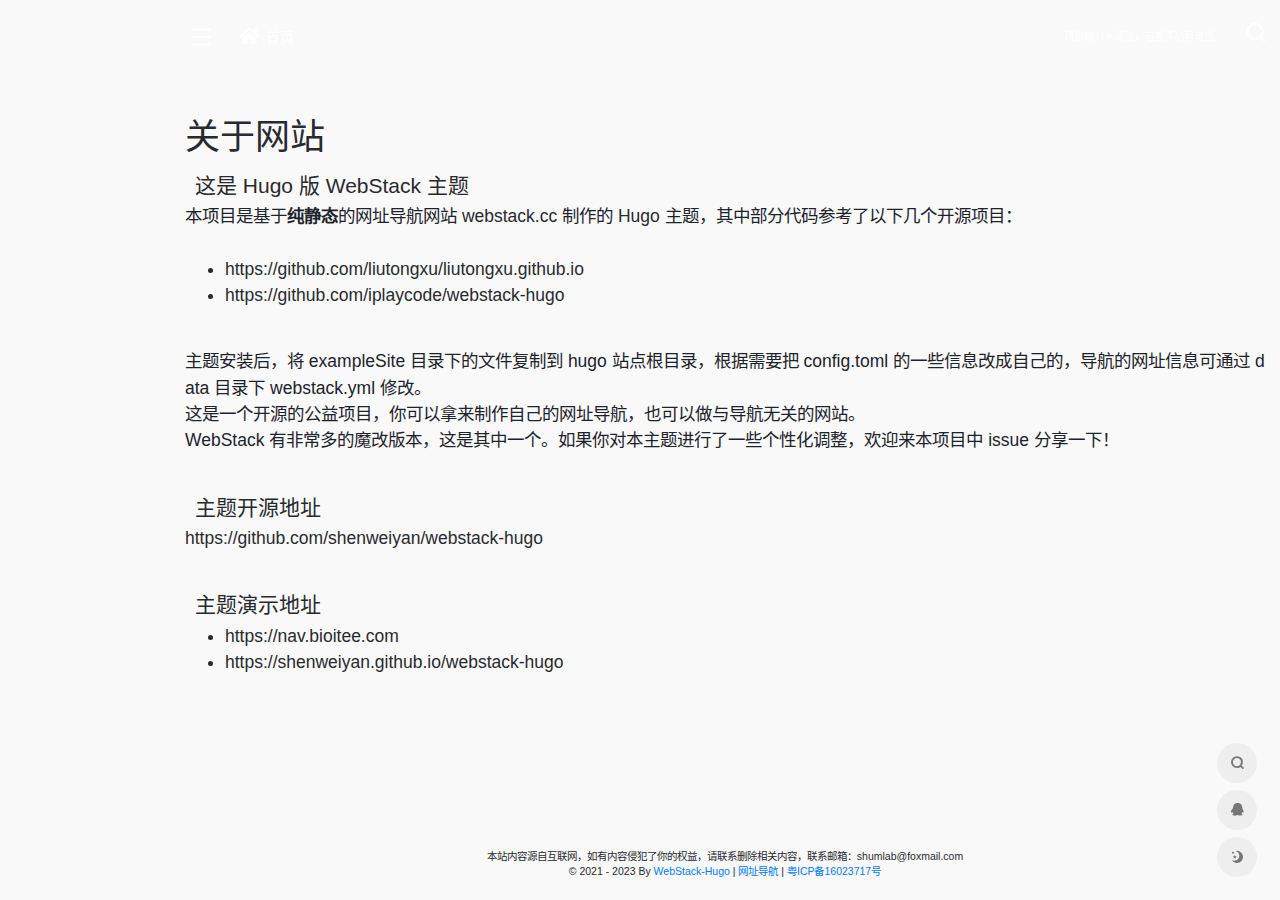
==== about/index.html @ b7391758 "1" ====
<!DOCTYPE html>
<html lang="zh-CN">

<head>
    <meta charset="UTF-8" />
    <meta http-equiv="X-UA-Compatible" content="IE=edge, chrome=1" />
    <meta name="viewport"
        content="width=device-width, initial-scale=1.0, minimum-scale=1.0, maximum-scale=1.0, user-scalable=no" />
    <meta name="theme-color" content="#f9f9f9" />
    <title>WebStack-Hugo 网址导航</title>
    <link rel="shortcut icon" href="/assets/images/favicon.png" />
    <meta name="keywords" content="WebStack-Hugo 网址导航" />
    
    <link rel="stylesheet" id="block-library-css"
        href="/assets/css/block-library.min-5.6.2.css" type="text/css" media="all" />
    <link rel="stylesheet" id="iconfont-css" href="/assets/css/iconfont-3.03029.1.css"
        type="text/css" media="all" />
    <link rel="stylesheet" id="bootstrap-css" href="/assets/css/bootstrap.min-4.3.1.css"
        type="text/css" media="all" />
    <link rel="stylesheet" id="fancybox-css" href="/assets/css/fancybox.min-3.5.7.css"
        type="text/css" media="all" />
    <link rel="stylesheet" id="iowen-css" href="/assets/css/style-3.03029.1.css"
        type="text/css" media="all" />
    <link rel="stylesheet" id="custom-css" href="/assets/css/custom-style.css"
        type="text/css" media="all" />
    <link rel="stylesheet" id="fortawesome-css" href="/assets/fontawesome-5.15.4/css/all.min.css" type="text/css" />
    <script type="text/javascript" src="/assets/js/jquery.min-3.2.1.js" id="jquery-js"></script>
    <script type="text/javascript" src="/assets/js/content-search.js"  id="content-search-js"></script>
    
    <script>
        
    </script>
    
    
     
    
    
    
    
</head>


<div class="main-content flex-fill grid-bg">
    <div class="big-header-banner">
        <div id="header" class="page-header sticky">
            <div class="navbar navbar-expand-md">
                <div class="container-fluid p-0">

                    <a href="" class="navbar-brand d-md-none" title="WebStack-Hugo 网址导航">
                        <img src="/assets/images/logo.svg" class="logo-light"
                            alt="WebStack-Hugo 网址导航">
                        <img src="/assets/images/logo@2x.svg" class="logo-dark d-none"
                            alt="WebStack-Hugo 网址导航">
                    </a>

                    <div class="collapse navbar-collapse order-2 order-md-1">
                        <div class="header-mini-btn">
                            <label>
                                <input id="mini-button" type="checkbox">
                                <svg viewbox="0 0 100 100" xmlns="http://www.w3.org/2000/svg">
                                    <path class="line--1" d="M0 40h62c18 0 18-20-17 5L31 55"></path>
                                    <path class="line--2" d="M0 50h80"></path>
                                    <path class="line--3" d="M0 60h62c18 0 18 20-17-5L31 45"></path>
                                </svg>
                            </label>

                        </div>

                        <ul class="navbar-nav site-menu" style="margin-right: 16px;">
                        
			<li >
				<a href="./">
                                    <i class="fa fa-home fa-lg mr-2"></i>
                                    <span>首页</span>
                                </a>
				<ul class="sub-menu">
				
				</ul>
			    </li>
			
			</ul>

                        
                        <div class="rounded-circle weather">
                            <div id="he-plugin-simple" style="display: contents;"></div>
                            <script>WIDGET = {
                                    CONFIG: {
                                        "modules": "01234",
                                        "background": 5,
                                        "tmpColor": "E4C600",
                                        "tmpSize": 14,
                                        "cityColor": "E4C600",
                                        "citySize": 14,
                                        "aqiColor": "#E4C600",
                                        "aqiSize": 14,
                                        "weatherIconSize": 24,
                                        "alertIconSize": 18,
                                        "padding": "10px 10px 10px 10px",
                                        "shadow": "1",
                                        "language": "auto",
                                        "borderRadius": 5,
                                        "fixed": "false",
                                        "vertical": "middle",
                                        "horizontal": "left",
                                        "key": "085791e805a24491b43b06cf58ab31e7"
                                    }
                                }
                            </script>
                            <script src="https://widget.qweather.net/simple/static/js/he-simple-common.js?v=2.0"></script>
                        </div>
                        
                    </div>

                    <ul class="nav navbar-menu text-xs order-1 order-md-2">
                        
                        
                        <li class="nav-item mr-3 mr-lg-0 d-none d-lg-block">
                            <script>
                                fetch('https://v1.hitokoto.cn')
                                    .then(response => response.json())
                                    .then(data => {
                                    const hitokoto = document.getElementById('hitokoto_text')
                                    hitokoto.href = 'https://hitokoto.cn/?uuid=' + data.uuid
                                    hitokoto.innerText = data.hitokoto
                                    })
                                    .catch(console.error)
                            </script>                           
                            <div id="hitokoto"><a href="#" target="_blank" id="hitokoto_text">疏影横斜水清浅，暗香浮动月黄昏。</a></div>
                        </li>
                        
                        
                        <li class="nav-search ml-3 ml-md-4">
                            <a href="javascript:" data-toggle="modal" data-target="#search-modal"><i
                                    class="iconfont icon-search icon-2x"></i></a>
                        </li>
                        <li class="nav-item d-md-none mobile-menu ml-3 ml-md-4">
                            <a href="javascript:" id="sidebar-switch" data-toggle="modal"
                                data-target="#sidebar"><i class="iconfont icon-classification icon-2x"></i></a>
                        </li>
                    </ul>
                </div>
            </div>
        </div>
        <div class="placeholder" style="height:74px"></div>
    </div>


<body class="page-body boxed-container">
    <main role="main" class="flex-shrink-0">
    <div class="container">
        <h1 class="mt-5">关于网站</h1>
        <div class="content">
            <h4 id="这是-hugo-版-webstack-主题">这是 Hugo 版 WebStack 主题</h4>
<p>本项目是基于<strong>纯静态</strong>的网址导航网站 <a href="https://github.com/WebStackPage/WebStackPage.github.io">webstack.cc</a> 制作的 <a href="https://gohugo.io/">Hugo</a> 主题，其中部分代码参考了以下几个开源项目：<br/><br/></p>
<ul>
<li><a href="https://github.com/liutongxu/liutongxu.github.io">https://github.com/liutongxu/liutongxu.github.io</a></li>
<li><a href="https://github.com/iplaycode/webstack-hugo">https://github.com/iplaycode/webstack-hugo</a></li>
</ul>
<br/>
<p>主题安装后，将 exampleSite 目录下的文件复制到 hugo 站点根目录，根据需要把 config.toml 的一些信息改成自己的，导航的网址信息可通过 data 目录下 webstack.yml 修改。</p>
<p>这是一个开源的公益项目，你可以拿来制作自己的网址导航，也可以做与导航无关的网站。</p>
<p>WebStack 有非常多的魔改版本，这是其中一个。如果你对本主题进行了一些个性化调整，欢迎来本项目中 issue 分享一下！</p>
<br/>
<h4 id="主题开源地址">主题开源地址</h4>
<p><a href="https://github.com/shenweiyan/webstack-hugo">https://github.com/shenweiyan/webstack-hugo</a></p>
<br/>
<h4 id="主题演示地址">主题演示地址</h4>
<ul>
<li><a href="https://nav.bioitee.com">https://nav.bioitee.com</a></li>
<li><a href="https://shenweiyan.github.io/webstack-hugo">https://shenweiyan.github.io/webstack-hugo</a></li>
</ul>

        </div>
    </div>
    </main>

    <style>
        .content {
            font-size: 1.25rem;
          }
          
          .content h1,
          .content h2,
          .content h3,
          .content h4 {
            margin: 15px 10px 5px;
          }
          
    </style>

        <footer class="main-footer footer-type-1 text-xs">
            <div id="footer-tools" class="d-flex flex-column">
                <a href="javascript:" id="go-to-up" class="btn rounded-circle go-up m-1" rel="go-top">
                    <i class="iconfont icon-to-up"></i>
                </a>
                
                <a href="javascript:" data-toggle="modal" data-target="#search-modal" class="btn rounded-circle m-1"
                    rel="search" one-link-mark="yes">
                    <i class="iconfont icon-search"></i>
                </a>
                <a href="./" class="btn rounded-circle kefu m-1" target="_blank" data-toggle="tooltip" data-placement="left" title="联系我们">
                    <i class="mode-ico iconfont icon-qq"></i>
                </a>
                
                
		<a href="javascript:" onclick="window.location.href='javascript:switchNightMode()'" class="btn rounded-circle switch-dark-mode m-1" id="yejian"
                    data-toggle="tooltip" data-placement="left" title="日间模式">
                    <i class="mode-ico iconfont icon-night"></i>
                </a>
                
            </div>
            <div class="footer-inner">
                <div class="footer-text">本站内容源自互联网，如有内容侵犯了你的权益，请联系删除相关内容，联系邮箱：shumlab@foxmail.com <br/>© 2021 - 2023 By <a href="https://github.com/shenweiyan/WebStack-Hugo">WebStack-Hugo</a> | <a href="https://www.google.com">网址导航</a> | <a href="http://www.google.com">粤ICP备16023717号</a><br/></div>
            </div>
        </footer>
    </div>
</div>


<script type='text/javascript' src='/assets/js/jquery.ui.touch-punch.min-0.2.2.js' id='jqueryui-touch-js'></script>
<script type='text/javascript' src='/assets/js/clipboard.min-5.6.2.js' id='clipboard-js'></script>
<script type='text/javascript' src='/assets/js/tooltip-extend.js' id='iplaycode-nav-js'></script>
<script type='text/javascript' id='popper-js-extra'>
 

var theme = {"ajaxurl":"","addico":"https:\/\/nav.baidu.cn\/wp-content\/themes\/onenav\/images\/add.png","order":"asc","formpostion":"top","defaultclass":"io-grey-mode","isCustomize":"1","icourl":"","icopng":".png","urlformat":"1","customizemax":"10","newWindow":"0","lazyload":"1","minNav":"1","loading":"1","hotWords":"baidu","classColumns":" col-sm-6 col-md-4 col-xl-5a col-xxl-6a ","apikey":"TWpBeU1UVTNOekk1TWpVMEIvZ1M2bFVIQllUMmxsV1dZelkxQTVPVzB3UW04eldGQmxhM3BNWW14bVNtWk4="};
 
</script>
<script type='text/javascript' src='/assets/js/popper.min.js' id='popper-js'></script>
<script type='text/javascript' src='/assets/js/bootstrap.min-4.3.1.js' id='bootstrap-js'></script>
<script type='text/javascript' src='/assets/js/theia-sticky-sidebar-1.5.0.js' id='sidebar-js'></script>
<script type='text/javascript' src='/assets/js/lazyload.min-12.4.0.js' id='lazyload-js'></script>
<script type='text/javascript' src='/assets/js/fancybox.min-3.5.7.js' id='lightbox-js-js'></script>

<script type='text/javascript' src='/assets/js/app-mini.js' id='appmini-js'></script>

<script type="text/javascript">
    $(document).ready(function(){
        var siteWelcome = $('#loading');
        siteWelcome.addClass('close');
        setTimeout(function() {
            siteWelcome.remove();
        }, 600);
    });
</script>
<script>        
    $(document).ready(function(){
        setTimeout(function () {
            if ($('a.smooth[href="' + window.location.hash + '"]')[0]) {
                $('a.smooth[href="' + window.location.hash + '"]').click();
            }else if (window.location.hash != '') {
                $("html, body").animate({
                    scrollTop: $(window.location.hash).offset().top - 90
                }, {
                    duration: 500,
                    easing: "swing"
                });
            }
        }, 300);
        $(document).on('click','a.smooth',function(ev) {
            if($('#sidebar').hasClass('show') && !$(this).hasClass('change-href')){
                $('#sidebar').modal('toggle');
            }
            if($(this).attr("href").substr(0, 1) == "#"){
                $("html, body").animate({
                    scrollTop: $($(this).attr("href")).offset().top - 90
                }, {
                    duration: 500,
                    easing: "swing"
                });
            }
            if($(this).hasClass('go-search-btn')){
                $('#search-text').focus();
            }
            if(!$(this).hasClass('change-href')){
                var menu =  $("a"+$(this).attr("href"));
                menu.click();
                toTarget(menu.parent().parent(),true,true);
            }
        });
        $(document).on('click','a.tab-noajax',function(ev) {
            var url = $(this).data('link');
            if(url)
                $(this).parents('.d-flex.flex-fill.flex-tab').children('.btn-move.tab-move').show().attr('href', url);
            else
                $(this).parents('.d-flex.flex-fill.flex-tab').children('.btn-move.tab-move').hide();
        });
        
    });
</script>

<script>

(function(){
    if(document.cookie.replace(/(?:(?:^|.*;\s*)night\s*\=\s*([^;]*).*$)|^.*$/, "$1") === ''){
        if(new Date().getHours() > 22 || new Date().getHours() < 6){
            document.body.classList.remove('io-black-mode');
            document.body.classList.add('io-grey-mode');
            document.cookie = "night=1;path=/";
            console.log('夜间模式开启');
        }else{
            document.body.classList.remove('night');
            document.cookie = "night=0;path=/";
            console.log('夜间模式关闭');
        }
    }else{
        var night = document.cookie.replace(/(?:(?:^|.*;\s*)night\s*\=\s*([^;]*).*$)|^.*$/, "$1") || '0';
        if(night == '0'){
            document.body.classList.remove('night');
        }else if(night == '1'){
            document.body.classList.add('night');
        }
    }
})();

$("#search-bg").css("background-image", "url(assets\/images\/bg-dna.jpg)");   
function switchNightMode(){
    var night = document.cookie.replace(/(?:(?:^|.*;\s*)night\s*\=\s*([^;]*).*$)|^.*$/, "$1") || '0';
    if(night == '0'){
	$("#search-bg").css("background-image", "url(assets\/images\/bg-dna.jpg)");
        document.body.classList.remove('io-grey-mode');
        document.body.classList.add('io-black-mode');
        document.cookie = "night=1;path=/"
        console.log(' ');
        $(".switch-dark-mode").attr("data-original-title","日间模式");
        $(".mode-ico").removeClass("icon-night");
        $(".mode-ico").addClass("icon-light");
    }else{
	$("#search-bg").css("background-image", "url(assets\/images\/bg-dna.jpg)")
        document.body.classList.remove('io-black-mode');
        document.body.classList.add('io-grey-mode');
        document.cookie = "night=0;path=/"
        console.log(' ');
        $(".switch-dark-mode").attr("data-original-title","夜间模式");
        $(".mode-ico").removeClass("icon-light");
        $(".mode-ico").addClass("icon-night");
    }
}
</script>
</body>
</html>
---- assets/css/block-library.min-5.6.2.css ----
:root{--wp-admin-theme-color:#007cba;--wp-admin-theme-color-darker-10:#006ba1;--wp-admin-theme-color-darker-20:#005a87}#start-resizable-editor-section{display:none}.wp-block-audio figcaption{margin-top:.5em;margin-bottom:1em}.wp-block-audio audio{width:100%;min-width:300px}.wp-block-button__link{color:#fff;background-color:#32373c;border:none;border-radius:1.55em;box-shadow:none;cursor:pointer;display:inline-block;font-size:1.125em;padding:.667em 1.333em;text-align:center;text-decoration:none;overflow-wrap:break-word}.wp-block-button__link:active,.wp-block-button__link:focus,.wp-block-button__link:hover,.wp-block-button__link:visited{color:#fff}.wp-block-button__link.aligncenter{text-align:center}.wp-block-button__link.alignright{text-align:right}.wp-block-button.is-style-squared,.wp-block-button__link.wp-block-button.is-style-squared{border-radius:0}.wp-block-button.no-border-radius,.wp-block-button__link.no-border-radius{border-radius:0!important}.is-style-outline>.wp-block-button__link,.wp-block-button__link.is-style-outline{border:2px solid}.is-style-outline>.wp-block-button__link:not(.has-text-color),.wp-block-button__link.is-style-outline:not(.has-text-color){color:#32373c}.is-style-outline>.wp-block-button__link:not(.has-background),.wp-block-button__link.is-style-outline:not(.has-background){background-color:transparent}.wp-block-buttons .wp-block-button{display:inline-block;margin-right:.5em;margin-bottom:.5em}.wp-block-buttons .wp-block-button:last-child{margin-right:0}.wp-block-buttons.alignright .wp-block-button{margin-right:0;margin-left:.5em}.wp-block-buttons.alignright .wp-block-button:first-child{margin-left:0}.wp-block-buttons.alignleft .wp-block-button{margin-left:0;margin-right:.5em}.wp-block-buttons.alignleft .wp-block-button:last-child{margin-right:0}.wp-block-button.aligncenter,.wp-block-buttons.aligncenter,.wp-block-calendar{text-align:center}.wp-block-calendar tbody td,.wp-block-calendar th{padding:.25em;border:1px solid #ddd}.wp-block-calendar tfoot td{border:none}.wp-block-calendar table{width:100%;border-collapse:collapse}.wp-block-calendar table th{font-weight:400;background:#ddd}.wp-block-calendar a{text-decoration:underline}.wp-block-calendar table caption,.wp-block-calendar table tbody{color:#40464d}.wp-block-categories.alignleft{margin-right:2em}.wp-block-categories.alignright{margin-left:2em}.wp-block-code code{white-space:pre-wrap;overflow-wrap:break-word}.wp-block-columns{display:flex;margin-bottom:1.75em;flex-wrap:wrap}@media (min-width:782px){.wp-block-columns{flex-wrap:nowrap}}.wp-block-columns.has-background{padding:1.25em 2.375em}.wp-block-columns.are-vertically-aligned-top{align-items:flex-start}.wp-block-columns.are-vertically-aligned-center{align-items:center}.wp-block-columns.are-vertically-aligned-bottom{align-items:flex-end}.wp-block-column{flex-grow:1;min-width:0;word-break:break-word;overflow-wrap:break-word}@media (max-width:599px){.wp-block-column{flex-basis:100%!important}}@media (min-width:600px) and (max-width:781px){.wp-block-column:not(:only-child){flex-basis:calc(50% - 1em)!important;flex-grow:0}.wp-block-column:nth-child(2n){margin-left:2em}}@media (min-width:782px){.wp-block-column{flex-basis:0;flex-grow:1}.wp-block-column[style*=flex-basis]{flex-grow:0}.wp-block-column:not(:first-child){margin-left:2em}}.wp-block-column.is-vertically-aligned-top{align-self:flex-start}.wp-block-column.is-vertically-aligned-center{-ms-grid-row-align:center;align-self:center}.wp-block-column.is-vertically-aligned-bottom{align-self:flex-end}.wp-block-column.is-vertically-aligned-bottom,.wp-block-column.is-vertically-aligned-center,.wp-block-column.is-vertically-aligned-top{width:100%}.wp-block-cover,.wp-block-cover-image{position:relative;background-size:cover;background-position:50%;min-height:430px;height:100%;width:100%;display:flex;justify-content:center;align-items:center;padding:1em;box-sizing:border-box}.wp-block-cover-image.has-parallax,.wp-block-cover.has-parallax{background-attachment:fixed}@supports (-webkit-overflow-scrolling:touch){.wp-block-cover-image.has-parallax,.wp-block-cover.has-parallax{background-attachment:scroll}}@media (prefers-reduced-motion:reduce){.wp-block-cover-image.has-parallax,.wp-block-cover.has-parallax{background-attachment:scroll}}.wp-block-cover-image.is-repeated,.wp-block-cover.is-repeated{background-repeat:repeat;background-size:auto}.wp-block-cover-image.has-background-dim:not([class*=-background-color]),.wp-block-cover.has-background-dim:not([class*=-background-color]){background-color:#000}.wp-block-cover-image.has-background-dim:before,.wp-block-cover.has-background-dim:before{content:"";background-color:inherit}.wp-block-cover-image.has-background-dim:not(.has-background-gradient):before,.wp-block-cover-image .wp-block-cover__gradient-background,.wp-block-cover.has-background-dim:not(.has-background-gradient):before,.wp-block-cover .wp-block-cover__gradient-background{position:absolute;top:0;left:0;bottom:0;right:0;z-index:1;opacity:.5}.wp-block-cover-image.has-background-dim.has-background-dim-10 .wp-block-cover__gradient-background,.wp-block-cover-image.has-background-dim.has-background-dim-10:not(.has-background-gradient):before,.wp-block-cover.has-background-dim.has-background-dim-10 .wp-block-cover__gradient-background,.wp-block-cover.has-background-dim.has-background-dim-10:not(.has-background-gradient):before{opacity:.1}.wp-block-cover-image.has-background-dim.has-background-dim-20 .wp-block-cover__gradient-background,.wp-block-cover-image.has-background-dim.has-background-dim-20:not(.has-background-gradient):before,.wp-block-cover.has-background-dim.has-background-dim-20 .wp-block-cover__gradient-background,.wp-block-cover.has-background-dim.has-background-dim-20:not(.has-background-gradient):before{opacity:.2}.wp-block-cover-image.has-background-dim.has-background-dim-30 .wp-block-cover__gradient-background,.wp-block-cover-image.has-background-dim.has-background-dim-30:not(.has-background-gradient):before,.wp-block-cover.has-background-dim.has-background-dim-30 .wp-block-cover__gradient-background,.wp-block-cover.has-background-dim.has-background-dim-30:not(.has-background-gradient):before{opacity:.3}.wp-block-cover-image.has-background-dim.has-background-dim-40 .wp-block-cover__gradient-background,.wp-block-cover-image.has-background-dim.has-background-dim-40:not(.has-background-gradient):before,.wp-block-cover.has-background-dim.has-background-dim-40 .wp-block-cover__gradient-background,.wp-block-cover.has-background-dim.has-background-dim-40:not(.has-background-gradient):before{opacity:.4}.wp-block-cover-image.has-background-dim.has-background-dim-50 .wp-block-cover__gradient-background,.wp-block-cover-image.has-background-dim.has-background-dim-50:not(.has-background-gradient):before,.wp-block-cover.has-background-dim.has-background-dim-50 .wp-block-cover__gradient-background,.wp-block-cover.has-background-dim.has-background-dim-50:not(.has-background-gradient):before{opacity:.5}.wp-block-cover-image.has-background-dim.has-background-dim-60 .wp-block-cover__gradient-background,.wp-block-cover-image.has-background-dim.has-background-dim-60:not(.has-background-gradient):before,.wp-block-cover.has-background-dim.has-background-dim-60 .wp-block-cover__gradient-background,.wp-block-cover.has-background-dim.has-background-dim-60:not(.has-background-gradient):before{opacity:.6}.wp-block-cover-image.has-background-dim.has-background-dim-70 .wp-block-cover__gradient-background,.wp-block-cover-image.has-background-dim.has-background-dim-70:not(.has-background-gradient):before,.wp-block-cover.has-background-dim.has-background-dim-70 .wp-block-cover__gradient-background,.wp-block-cover.has-background-dim.has-background-dim-70:not(.has-background-gradient):before{opacity:.7}.wp-block-cover-image.has-background-dim.has-background-dim-80 .wp-block-cover__gradient-background,.wp-block-cover-image.has-background-dim.has-background-dim-80:not(.has-background-gradient):before,.wp-block-cover.has-background-dim.has-background-dim-80 .wp-block-cover__gradient-background,.wp-block-cover.has-background-dim.has-background-dim-80:not(.has-background-gradient):before{opacity:.8}.wp-block-cover-image.has-background-dim.has-background-dim-90 .wp-block-cover__gradient-background,.wp-block-cover-image.has-background-dim.has-background-dim-90:not(.has-background-gradient):before,.wp-block-cover.has-background-dim.has-background-dim-90 .wp-block-cover__gradient-background,.wp-block-cover.has-background-dim.has-background-dim-90:not(.has-background-gradient):before{opacity:.9}.wp-block-cover-image.has-background-dim.has-background-dim-100 .wp-block-cover__gradient-background,.wp-block-cover-image.has-background-dim.has-background-dim-100:not(.has-background-gradient):before,.wp-block-cover.has-background-dim.has-background-dim-100 .wp-block-cover__gradient-background,.wp-block-cover.has-background-dim.has-background-dim-100:not(.has-background-gradient):before{opacity:1}.wp-block-cover-image.alignleft,.wp-block-cover-image.alignright,.wp-block-cover.alignleft,.wp-block-cover.alignright{max-width:290px;width:100%}.wp-block-cover-image:after,.wp-block-cover:after{display:block;content:"";font-size:0;min-height:inherit}@supports (position:sticky){.wp-block-cover-image:after,.wp-block-cover:after{content:none}}.wp-block-cover-image.aligncenter,.wp-block-cover-image.alignleft,.wp-block-cover-image.alignright,.wp-block-cover.aligncenter,.wp-block-cover.alignleft,.wp-block-cover.alignright{display:flex}.wp-block-cover-image .wp-block-cover__inner-container,.wp-block-cover .wp-block-cover__inner-container{width:100%;z-index:1;color:#fff}.wp-block-cover-image .wp-block-subhead:not(.has-text-color),.wp-block-cover-image h1:not(.has-text-color),.wp-block-cover-image h2:not(.has-text-color),.wp-block-cover-image h3:not(.has-text-color),.wp-block-cover-image h4:not(.has-text-color),.wp-block-cover-image h5:not(.has-text-color),.wp-block-cover-image h6:not(.has-text-color),.wp-block-cover-image p:not(.has-text-color),.wp-block-cover .wp-block-subhead:not(.has-text-color),.wp-block-cover h1:not(.has-text-color),.wp-block-cover h2:not(.has-text-color),.wp-block-cover h3:not(.has-text-color),.wp-block-cover h4:not(.has-text-color),.wp-block-cover h5:not(.has-text-color),.wp-block-cover h6:not(.has-text-color),.wp-block-cover p:not(.has-text-color){color:inherit}.wp-block-cover-image.is-position-top-left,.wp-block-cover.is-position-top-left{align-items:flex-start;justify-content:flex-start}.wp-block-cover-image.is-position-top-center,.wp-block-cover.is-position-top-center{align-items:flex-start;justify-content:center}.wp-block-cover-image.is-position-top-right,.wp-block-cover.is-position-top-right{align-items:flex-start;justify-content:flex-end}.wp-block-cover-image.is-position-center-left,.wp-block-cover.is-position-center-left{align-items:center;justify-content:flex-start}.wp-block-cover-image.is-position-center-center,.wp-block-cover.is-position-center-center{align-items:center;justify-content:center}.wp-block-cover-image.is-position-center-right,.wp-block-cover.is-position-center-right{align-items:center;justify-content:flex-end}.wp-block-cover-image.is-position-bottom-left,.wp-block-cover.is-position-bottom-left{align-items:flex-end;justify-content:flex-start}.wp-block-cover-image.is-position-bottom-center,.wp-block-cover.is-position-bottom-center{align-items:flex-end;justify-content:center}.wp-block-cover-image.is-position-bottom-right,.wp-block-cover.is-position-bottom-right{align-items:flex-end;justify-content:flex-end}.wp-block-cover-image.has-custom-content-position.has-custom-content-position .wp-block-cover__inner-container,.wp-block-cover.has-custom-content-position.has-custom-content-position .wp-block-cover__inner-container{margin:0;width:auto}.wp-block-cover__video-background{position:absolute;top:50%;left:50%;transform:translateX(-50%) translateY(-50%);width:100%;height:100%;z-index:0;-o-object-fit:cover;object-fit:cover}.wp-block-cover-image-text,.wp-block-cover-text,section.wp-block-cover-image h2{color:#fff}.wp-block-cover-image-text a,.wp-block-cover-image-text a:active,.wp-block-cover-image-text a:focus,.wp-block-cover-image-text a:hover,.wp-block-cover-text a,.wp-block-cover-text a:active,.wp-block-cover-text a:focus,.wp-block-cover-text a:hover,section.wp-block-cover-image h2 a,section.wp-block-cover-image h2 a:active,section.wp-block-cover-image h2 a:focus,section.wp-block-cover-image h2 a:hover{color:#fff}.wp-block-cover-image .wp-block-cover.has-left-content{justify-content:flex-start}.wp-block-cover-image .wp-block-cover.has-right-content{justify-content:flex-end}.wp-block-cover-image.has-left-content .wp-block-cover-image-text,.wp-block-cover.has-left-content .wp-block-cover-text,section.wp-block-cover-image.has-left-content>h2{margin-left:0;text-align:left}.wp-block-cover-image.has-right-content .wp-block-cover-image-text,.wp-block-cover.has-right-content .wp-block-cover-text,section.wp-block-cover-image.has-right-content>h2{margin-right:0;text-align:right}.wp-block-cover-image .wp-block-cover-image-text,.wp-block-cover .wp-block-cover-text,section.wp-block-cover-image>h2{font-size:2em;line-height:1.25;z-index:1;margin-bottom:0;max-width:580px;padding:.44em;text-align:center}.wp-block-embed.alignleft,.wp-block-embed.alignright,.wp-block[data-align=left]>[data-type="core/embed"],.wp-block[data-align=right]>[data-type="core/embed"]{max-width:360px;width:100%}.wp-block-embed.alignleft .wp-block-embed__wrapper,.wp-block-embed.alignright .wp-block-embed__wrapper,.wp-block[data-align=left]>[data-type="core/embed"] .wp-block-embed__wrapper,.wp-block[data-align=right]>[data-type="core/embed"] .wp-block-embed__wrapper{min-width:280px}.wp-block-embed{margin-bottom:1em}.wp-block-embed figcaption{margin-top:.5em;margin-bottom:1em}.wp-block-embed iframe{max-width:100%}.wp-block-embed__wrapper{position:relative}.wp-embed-responsive .wp-has-aspect-ratio .wp-block-embed__wrapper:before{content:"";display:block;padding-top:50%}.wp-embed-responsive .wp-has-aspect-ratio iframe{position:absolute;top:0;right:0;bottom:0;left:0;height:100%;width:100%}.wp-embed-responsive .wp-embed-aspect-21-9 .wp-block-embed__wrapper:before{padding-top:42.85%}.wp-embed-responsive .wp-embed-aspect-18-9 .wp-block-embed__wrapper:before{padding-top:50%}.wp-embed-responsive .wp-embed-aspect-16-9 .wp-block-embed__wrapper:before{padding-top:56.25%}.wp-embed-responsive .wp-embed-aspect-4-3 .wp-block-embed__wrapper:before{padding-top:75%}.wp-embed-responsive .wp-embed-aspect-1-1 .wp-block-embed__wrapper:before{padding-top:100%}.wp-embed-responsive .wp-embed-aspect-9-16 .wp-block-embed__wrapper:before{padding-top:177.77%}.wp-embed-responsive .wp-embed-aspect-1-2 .wp-block-embed__wrapper:before{padding-top:200%}.wp-block-file{margin-bottom:1.5em}.wp-block-file.aligncenter{text-align:center}.wp-block-file.alignright{text-align:right}.wp-block-file .wp-block-file__button{background:#32373c;border-radius:2em;color:#fff;font-size:.8em;padding:.5em 1em}.wp-block-file a.wp-block-file__button{text-decoration:none}.wp-block-file a.wp-block-file__button:active,.wp-block-file a.wp-block-file__button:focus,.wp-block-file a.wp-block-file__button:hover,.wp-block-file a.wp-block-file__button:visited{box-shadow:none;color:#fff;opacity:.85;text-decoration:none}.wp-block-file *+.wp-block-file__button{margin-left:.75em}.blocks-gallery-grid,.wp-block-gallery{display:flex;flex-wrap:wrap;list-style-type:none;padding:0;margin:0}.blocks-gallery-grid .blocks-gallery-image,.blocks-gallery-grid .blocks-gallery-item,.wp-block-gallery .blocks-gallery-image,.wp-block-gallery .blocks-gallery-item{margin:0 1em 1em 0;display:flex;flex-grow:1;flex-direction:column;justify-content:center;position:relative;width:calc(50% - 1em)}.blocks-gallery-grid .blocks-gallery-image:nth-of-type(2n),.blocks-gallery-grid .blocks-gallery-item:nth-of-type(2n),.wp-block-gallery .blocks-gallery-image:nth-of-type(2n),.wp-block-gallery .blocks-gallery-item:nth-of-type(2n){margin-right:0}.blocks-gallery-grid .blocks-gallery-image figure,.blocks-gallery-grid .blocks-gallery-item figure,.wp-block-gallery .blocks-gallery-image figure,.wp-block-gallery .blocks-gallery-item figure{margin:0;height:100%}@supports (position:sticky){.blocks-gallery-grid .blocks-gallery-image figure,.blocks-gallery-grid .blocks-gallery-item figure,.wp-block-gallery .blocks-gallery-image figure,.wp-block-gallery .blocks-gallery-item figure{display:flex;align-items:flex-end;justify-content:flex-start}}.blocks-gallery-grid .blocks-gallery-image img,.blocks-gallery-grid .blocks-gallery-item img,.wp-block-gallery .blocks-gallery-image img,.wp-block-gallery .blocks-gallery-item img{display:block;max-width:100%;height:auto;width:100%}@supports (position:sticky){.blocks-gallery-grid .blocks-gallery-image img,.blocks-gallery-grid .blocks-gallery-item img,.wp-block-gallery .blocks-gallery-image img,.wp-block-gallery .blocks-gallery-item img{width:auto}}.blocks-gallery-grid .blocks-gallery-image figcaption,.blocks-gallery-grid .blocks-gallery-item figcaption,.wp-block-gallery .blocks-gallery-image figcaption,.wp-block-gallery .blocks-gallery-item figcaption{position:absolute;bottom:0;width:100%;max-height:100%;overflow:auto;padding:3em .77em .7em;color:#fff;text-align:center;font-size:.8em;background:linear-gradient(0deg,rgba(0,0,0,.7),rgba(0,0,0,.3) 70%,transparent);box-sizing:border-box;margin:0}.blocks-gallery-grid .blocks-gallery-image figcaption img,.blocks-gallery-grid .blocks-gallery-item figcaption img,.wp-block-gallery .blocks-gallery-image figcaption img,.wp-block-gallery .blocks-gallery-item figcaption img{display:inline}.blocks-gallery-grid figcaption,.wp-block-gallery figcaption{flex-grow:1}.blocks-gallery-grid.is-cropped .blocks-gallery-image a,.blocks-gallery-grid.is-cropped .blocks-gallery-image img,.blocks-gallery-grid.is-cropped .blocks-gallery-item a,.blocks-gallery-grid.is-cropped .blocks-gallery-item img,.wp-block-gallery.is-cropped .blocks-gallery-image a,.wp-block-gallery.is-cropped .blocks-gallery-image img,.wp-block-gallery.is-cropped .blocks-gallery-item a,.wp-block-gallery.is-cropped .blocks-gallery-item img{width:100%}@supports (position:sticky){.blocks-gallery-grid.is-cropped .blocks-gallery-image a,.blocks-gallery-grid.is-cropped .blocks-gallery-image img,.blocks-gallery-grid.is-cropped .blocks-gallery-item a,.blocks-gallery-grid.is-cropped .blocks-gallery-item img,.wp-block-gallery.is-cropped .blocks-gallery-image a,.wp-block-gallery.is-cropped .blocks-gallery-image img,.wp-block-gallery.is-cropped .blocks-gallery-item a,.wp-block-gallery.is-cropped .blocks-gallery-item img{height:100%;flex:1;-o-object-fit:cover;object-fit:cover}}.blocks-gallery-grid.columns-1 .blocks-gallery-image,.blocks-gallery-grid.columns-1 .blocks-gallery-item,.wp-block-gallery.columns-1 .blocks-gallery-image,.wp-block-gallery.columns-1 .blocks-gallery-item{width:100%;margin-right:0}@media (min-width:600px){.blocks-gallery-grid.columns-3 .blocks-gallery-image,.blocks-gallery-grid.columns-3 .blocks-gallery-item,.wp-block-gallery.columns-3 .blocks-gallery-image,.wp-block-gallery.columns-3 .blocks-gallery-item{width:calc(33.33333% - .66667em);margin-right:1em}.blocks-gallery-grid.columns-4 .blocks-gallery-image,.blocks-gallery-grid.columns-4 .blocks-gallery-item,.wp-block-gallery.columns-4 .blocks-gallery-image,.wp-block-gallery.columns-4 .blocks-gallery-item{width:calc(25% - .75em);margin-right:1em}.blocks-gallery-grid.columns-5 .blocks-gallery-image,.blocks-gallery-grid.columns-5 .blocks-gallery-item,.wp-block-gallery.columns-5 .blocks-gallery-image,.wp-block-gallery.columns-5 .blocks-gallery-item{width:calc(20% - .8em);margin-right:1em}.blocks-gallery-grid.columns-6 .blocks-gallery-image,.blocks-gallery-grid.columns-6 .blocks-gallery-item,.wp-block-gallery.columns-6 .blocks-gallery-image,.wp-block-gallery.columns-6 .blocks-gallery-item{width:calc(16.66667% - .83333em);margin-right:1em}.blocks-gallery-grid.columns-7 .blocks-gallery-image,.blocks-gallery-grid.columns-7 .blocks-gallery-item,.wp-block-gallery.columns-7 .blocks-gallery-image,.wp-block-gallery.columns-7 .blocks-gallery-item{width:calc(14.28571% - .85714em);margin-right:1em}.blocks-gallery-grid.columns-8 .blocks-gallery-image,.blocks-gallery-grid.columns-8 .blocks-gallery-item,.wp-block-gallery.columns-8 .blocks-gallery-image,.wp-block-gallery.columns-8 .blocks-gallery-item{width:calc(12.5% - .875em);margin-right:1em}.blocks-gallery-grid.columns-1 .blocks-gallery-image:nth-of-type(1n),.blocks-gallery-grid.columns-1 .blocks-gallery-item:nth-of-type(1n),.wp-block-gallery.columns-1 .blocks-gallery-image:nth-of-type(1n),.wp-block-gallery.columns-1 .blocks-gallery-item:nth-of-type(1n){margin-right:0}.blocks-gallery-grid.columns-2 .blocks-gallery-image:nth-of-type(2n),.blocks-gallery-grid.columns-2 .blocks-gallery-item:nth-of-type(2n),.wp-block-gallery.columns-2 .blocks-gallery-image:nth-of-type(2n),.wp-block-gallery.columns-2 .blocks-gallery-item:nth-of-type(2n){margin-right:0}.blocks-gallery-grid.columns-3 .blocks-gallery-image:nth-of-type(3n),.blocks-gallery-grid.columns-3 .blocks-gallery-item:nth-of-type(3n),.wp-block-gallery.columns-3 .blocks-gallery-image:nth-of-type(3n),.wp-block-gallery.columns-3 .blocks-gallery-item:nth-of-type(3n){margin-right:0}.blocks-gallery-grid.columns-4 .blocks-gallery-image:nth-of-type(4n),.blocks-gallery-grid.columns-4 .blocks-gallery-item:nth-of-type(4n),.wp-block-gallery.columns-4 .blocks-gallery-image:nth-of-type(4n),.wp-block-gallery.columns-4 .blocks-gallery-item:nth-of-type(4n){margin-right:0}.blocks-gallery-grid.columns-5 .blocks-gallery-image:nth-of-type(5n),.blocks-gallery-grid.columns-5 .blocks-gallery-item:nth-of-type(5n),.wp-block-gallery.columns-5 .blocks-gallery-image:nth-of-type(5n),.wp-block-gallery.columns-5 .blocks-gallery-item:nth-of-type(5n){margin-right:0}.blocks-gallery-grid.columns-6 .blocks-gallery-image:nth-of-type(6n),.blocks-gallery-grid.columns-6 .blocks-gallery-item:nth-of-type(6n),.wp-block-gallery.columns-6 .blocks-gallery-image:nth-of-type(6n),.wp-block-gallery.columns-6 .blocks-gallery-item:nth-of-type(6n){margin-right:0}.blocks-gallery-grid.columns-7 .blocks-gallery-image:nth-of-type(7n),.blocks-gallery-grid.columns-7 .blocks-gallery-item:nth-of-type(7n),.wp-block-gallery.columns-7 .blocks-gallery-image:nth-of-type(7n),.wp-block-gallery.columns-7 .blocks-gallery-item:nth-of-type(7n){margin-right:0}.blocks-gallery-grid.columns-8 .blocks-gallery-image:nth-of-type(8n),.blocks-gallery-grid.columns-8 .blocks-gallery-item:nth-of-type(8n),.wp-block-gallery.columns-8 .blocks-gallery-image:nth-of-type(8n),.wp-block-gallery.columns-8 .blocks-gallery-item:nth-of-type(8n){margin-right:0}}.blocks-gallery-grid .blocks-gallery-image:last-child,.blocks-gallery-grid .blocks-gallery-item:last-child,.wp-block-gallery .blocks-gallery-image:last-child,.wp-block-gallery .blocks-gallery-item:last-child{margin-right:0}.blocks-gallery-grid.alignleft,.blocks-gallery-grid.alignright,.wp-block-gallery.alignleft,.wp-block-gallery.alignright{max-width:290px;width:100%}.blocks-gallery-grid.aligncenter .blocks-gallery-item figure,.wp-block-gallery.aligncenter .blocks-gallery-item figure{justify-content:center}.wp-block-group{box-sizing:border-box}h1.has-background,h2.has-background,h3.has-background,h4.has-background,h5.has-background,h6.has-background{padding:1.25em 2.375em}.wp-block-image{margin-bottom:1em}.wp-block-image img{max-width:100%}.wp-block-image.aligncenter{text-align:center}.wp-block-image.alignfull img,.wp-block-image.alignwide img{width:100%}.wp-block-image .aligncenter,.wp-block-image .alignleft,.wp-block-image .alignright{display:table}.wp-block-image .aligncenter>figcaption,.wp-block-image .alignleft>figcaption,.wp-block-image .alignright>figcaption{display:table-caption;caption-side:bottom}.wp-block-image .alignleft{float:left;margin:.5em 1em .5em 0}.wp-block-image .alignright{float:right;margin:.5em 0 .5em 1em}.wp-block-image .aligncenter{margin-left:auto;margin-right:auto}.wp-block-image figcaption{margin-top:.5em;margin-bottom:1em}.is-style-circle-mask img,.is-style-rounded img{border-radius:9999px}@supports ((-webkit-mask-image:none) or (mask-image:none)) or (-webkit-mask-image:none){.is-style-circle-mask img{-webkit-mask-image:url('data:image/svg+xml;utf8,<svg viewBox="0 0 100 100" xmlns="http://www.w3.org/2000/svg"><circle cx="50" cy="50" r="50"/></svg>');mask-image:url('data:image/svg+xml;utf8,<svg viewBox="0 0 100 100" xmlns="http://www.w3.org/2000/svg"><circle cx="50" cy="50" r="50"/></svg>');mask-mode:alpha;-webkit-mask-repeat:no-repeat;mask-repeat:no-repeat;-webkit-mask-size:contain;mask-size:contain;-webkit-mask-position:center;mask-position:center;border-radius:0}}.wp-block-latest-comments__comment{line-height:1.1;list-style:none;margin-bottom:1em}.has-avatars .wp-block-latest-comments__comment{min-height:2.25em;list-style:none}.has-avatars .wp-block-latest-comments__comment .wp-block-latest-comments__comment-excerpt,.has-avatars .wp-block-latest-comments__comment .wp-block-latest-comments__comment-meta{margin-left:3.25em}.has-dates .wp-block-latest-comments__comment,.has-excerpts .wp-block-latest-comments__comment{line-height:1.5}.wp-block-latest-comments__comment-excerpt p{font-size:.875em;line-height:1.8;margin:.36em 0 1.4em}.wp-block-latest-comments__comment-date{display:block;font-size:.75em}.wp-block-latest-comments .avatar,.wp-block-latest-comments__comment-avatar{border-radius:1.5em;display:block;float:left;height:2.5em;margin-right:.75em;width:2.5em}.wp-block-latest-posts.alignleft{margin-right:2em}.wp-block-latest-posts.alignright{margin-left:2em}.wp-block-latest-posts.wp-block-latest-posts__list{list-style:none}.wp-block-latest-posts.wp-block-latest-posts__list li{clear:both}.wp-block-latest-posts.is-grid{display:flex;flex-wrap:wrap;padding:0}.wp-block-latest-posts.is-grid li{margin:0 1.25em 1.25em 0;width:100%}@media (min-width:600px){.wp-block-latest-posts.columns-2 li{width:calc(50% - .625em)}.wp-block-latest-posts.columns-2 li:nth-child(2n){margin-right:0}.wp-block-latest-posts.columns-3 li{width:calc(33.33333% - .83333em)}.wp-block-latest-posts.columns-3 li:nth-child(3n){margin-right:0}.wp-block-latest-posts.columns-4 li{width:calc(25% - .9375em)}.wp-block-latest-posts.columns-4 li:nth-child(4n){margin-right:0}.wp-block-latest-posts.columns-5 li{width:calc(20% - 1em)}.wp-block-latest-posts.columns-5 li:nth-child(5n){margin-right:0}.wp-block-latest-posts.columns-6 li{width:calc(16.66667% - 1.04167em)}.wp-block-latest-posts.columns-6 li:nth-child(6n){margin-right:0}}.wp-block-latest-posts__post-author,.wp-block-latest-posts__post-date{display:block;color:#555;font-size:.8125em}.wp-block-latest-posts__post-excerpt{margin-top:.5em;margin-bottom:1em}.wp-block-latest-posts__featured-image a{display:inline-block}.wp-block-latest-posts__featured-image img{height:auto;width:auto}.wp-block-latest-posts__featured-image.alignleft{margin-right:1em}.wp-block-latest-posts__featured-image.alignright{margin-left:1em}.wp-block-latest-posts__featured-image.aligncenter{margin-bottom:1em;text-align:center}.block-editor-image-alignment-control__row .components-base-control__field{display:flex;justify-content:space-between;align-items:center}.block-editor-image-alignment-control__row .components-base-control__field .components-base-control__label{margin-bottom:0}ol.has-background,ul.has-background{padding:1.25em 2.375em}.wp-block-media-text{
  /*!rtl:begin:ignore*/direction:ltr;
  /*!rtl:end:ignore*/display:-ms-grid;display:grid;-ms-grid-columns:50% 1fr;grid-template-columns:50% 1fr;-ms-grid-rows:auto;grid-template-rows:auto}.wp-block-media-text.has-media-on-the-right{-ms-grid-columns:1fr 50%;grid-template-columns:1fr 50%}.wp-block-media-text.is-vertically-aligned-top .wp-block-media-text__content,.wp-block-media-text.is-vertically-aligned-top .wp-block-media-text__media{-ms-grid-row-align:start;align-self:start}.wp-block-media-text.is-vertically-aligned-center .wp-block-media-text__content,.wp-block-media-text.is-vertically-aligned-center .wp-block-media-text__media,.wp-block-media-text .wp-block-media-text__content,.wp-block-media-text .wp-block-media-text__media{-ms-grid-row-align:center;align-self:center}.wp-block-media-text.is-vertically-aligned-bottom .wp-block-media-text__content,.wp-block-media-text.is-vertically-aligned-bottom .wp-block-media-text__media{-ms-grid-row-align:end;align-self:end}.wp-block-media-text .wp-block-media-text__media{
  /*!rtl:begin:ignore*/-ms-grid-column:1;grid-column:1;-ms-grid-row:1;grid-row:1;
  /*!rtl:end:ignore*/margin:0}.wp-block-media-text .wp-block-media-text__content{direction:ltr;
  /*!rtl:begin:ignore*/-ms-grid-column:2;grid-column:2;-ms-grid-row:1;grid-row:1;
  /*!rtl:end:ignore*/padding:0 8%;word-break:break-word}.wp-block-media-text.has-media-on-the-right .wp-block-media-text__media{
  /*!rtl:begin:ignore*/-ms-grid-column:2;grid-column:2;-ms-grid-row:1;grid-row:1
  /*!rtl:end:ignore*/}.wp-block-media-text.has-media-on-the-right .wp-block-media-text__content{
  /*!rtl:begin:ignore*/-ms-grid-column:1;grid-column:1;-ms-grid-row:1;grid-row:1
  /*!rtl:end:ignore*/}.wp-block-media-text__media img,.wp-block-media-text__media video{max-width:unset;width:100%;vertical-align:middle}.wp-block-media-text.is-image-fill figure.wp-block-media-text__media{height:100%;min-height:250px;background-size:cover}.wp-block-media-text.is-image-fill figure.wp-block-media-text__media>img{position:absolute;width:1px;height:1px;padding:0;margin:-1px;overflow:hidden;clip:rect(0,0,0,0);border:0}@media (max-width:600px){.wp-block-media-text.is-stacked-on-mobile{-ms-grid-columns:100%!important;grid-template-columns:100%!important}.wp-block-media-text.is-stacked-on-mobile .wp-block-media-text__media{-ms-grid-column:1;grid-column:1;-ms-grid-row:1;grid-row:1}.wp-block-media-text.is-stacked-on-mobile .wp-block-media-text__content{-ms-grid-column:1;grid-column:1;-ms-grid-row:2;grid-row:2}}.wp-block-navigation:not(.has-background) .wp-block-navigation__container .wp-block-navigation-link:not(.has-text-color){color:#1e1e1e}.wp-block-navigation:not(.has-background) .wp-block-navigation__container .wp-block-navigation__container{background-color:#fff}.items-justified-left>ul{justify-content:flex-start}.items-justified-center>ul{justify-content:center}.items-justified-right>ul{justify-content:flex-end}.wp-block-navigation-link{display:flex;align-items:center;position:relative;margin:0}.wp-block-navigation-link .wp-block-navigation__container:empty{display:none}.wp-block-navigation__container{list-style:none;margin:0;padding-left:0;display:flex;flex-wrap:wrap}.is-vertical .wp-block-navigation__container{display:block}.has-child>.wp-block-navigation-link__content{padding-right:.5em}.has-child .wp-block-navigation__container{border:1px solid rgba(0,0,0,.15);background-color:inherit;color:inherit;position:absolute;left:0;top:100%;width:-webkit-fit-content;width:-moz-fit-content;width:fit-content;z-index:2;opacity:0;transition:opacity .1s linear;visibility:hidden}.has-child .wp-block-navigation__container>.wp-block-navigation-link>.wp-block-navigation-link__content{flex-grow:1}.has-child .wp-block-navigation__container>.wp-block-navigation-link>.wp-block-navigation-link__submenu-icon{padding-right:.5em}@media (min-width:782px){.has-child .wp-block-navigation__container{left:1.5em}.has-child .wp-block-navigation__container .wp-block-navigation__container{left:100%;top:-1px}.has-child .wp-block-navigation__container .wp-block-navigation__container:before{content:"";position:absolute;right:100%;height:100%;display:block;width:.5em;background:transparent}.has-child .wp-block-navigation__container .wp-block-navigation-link__submenu-icon svg{transform:rotate(0)}}.has-child:hover{cursor:pointer}.has-child:hover>.wp-block-navigation__container{visibility:visible;opacity:1;display:flex;flex-direction:column}.has-child:focus-within{cursor:pointer}.has-child:focus-within>.wp-block-navigation__container{visibility:visible;opacity:1;display:flex;flex-direction:column}.wp-block-navigation-link__content{color:inherit;text-decoration:none;padding:.5em 1em}.wp-block-navigation-link__content+.wp-block-navigation-link__content{padding-top:0}.has-text-color .wp-block-navigation-link__content{color:inherit}.wp-block-navigation-link__label{word-break:normal;overflow-wrap:break-word}.wp-block-navigation-link__submenu-icon{height:inherit;padding:.375em 1em .375em 0}.wp-block-navigation-link__submenu-icon svg{fill:currentColor}@media (min-width:782px){.wp-block-navigation-link__submenu-icon svg{transform:rotate(90deg)}}.is-small-text{font-size:.875em}.is-regular-text{font-size:1em}.is-large-text{font-size:2.25em}.is-larger-text{font-size:3em}.has-drop-cap:not(:focus):first-letter{float:left;font-size:8.4em;line-height:.68;font-weight:100;margin:.05em .1em 0 0;text-transform:uppercase;font-style:normal}p.has-background{padding:1.25em 2.375em}p.has-text-color a{color:inherit}.wp-block-post-author{display:flex;flex-wrap:wrap}.wp-block-post-author__byline{width:100%;margin-top:0;margin-bottom:0;font-size:.5em}.wp-block-post-author__avatar{margin-right:1em}.wp-block-post-author__bio{margin-bottom:.7em;font-size:.7em}.wp-block-post-author__content{flex-grow:1;flex-basis:0}.wp-block-post-author__name{font-weight:700;margin:0}.wp-block-pullquote{padding:3em 0;margin-left:0;margin-right:0;text-align:center}.wp-block-pullquote.alignleft,.wp-block-pullquote.alignright{max-width:290px}.wp-block-pullquote.alignleft p,.wp-block-pullquote.alignright p{font-size:1.25em}.wp-block-pullquote p{font-size:1.75em;line-height:1.6}.wp-block-pullquote cite,.wp-block-pullquote footer{position:relative}.wp-block-pullquote .has-text-color a{color:inherit}.wp-block-pullquote:not(.is-style-solid-color){background:none}.wp-block-pullquote.is-style-solid-color{border:none}.wp-block-pullquote.is-style-solid-color blockquote{margin-left:auto;margin-right:auto;text-align:left;max-width:60%}.wp-block-pullquote.is-style-solid-color blockquote p{margin-top:0;margin-bottom:0;font-size:2em}.wp-block-pullquote.is-style-solid-color blockquote cite{text-transform:none;font-style:normal}.wp-block-pullquote cite{color:inherit}.wp-block-quote.is-large,.wp-block-quote.is-style-large{margin-bottom:1em;padding:0 1em}.wp-block-quote.is-large p,.wp-block-quote.is-style-large p{font-size:1.5em;font-style:italic;line-height:1.6}.wp-block-quote.is-large cite,.wp-block-quote.is-large footer,.wp-block-quote.is-style-large cite,.wp-block-quote.is-style-large footer{font-size:1.125em;text-align:right}.wp-block-rss.alignleft{margin-right:2em}.wp-block-rss.alignright{margin-left:2em}.wp-block-rss.is-grid{display:flex;flex-wrap:wrap;padding:0;list-style:none}.wp-block-rss.is-grid li{margin:0 1em 1em 0;width:100%}@media (min-width:600px){.wp-block-rss.columns-2 li{width:calc(50% - 1em)}.wp-block-rss.columns-3 li{width:calc(33.33333% - 1em)}.wp-block-rss.columns-4 li{width:calc(25% - 1em)}.wp-block-rss.columns-5 li{width:calc(20% - 1em)}.wp-block-rss.columns-6 li{width:calc(16.66667% - 1em)}}.wp-block-rss__item-author,.wp-block-rss__item-publish-date{display:block;color:#555;font-size:.8125em}.wp-block-search .wp-block-search__inside-wrapper{display:flex;flex:auto;flex-wrap:nowrap;max-width:100%}.wp-block-search .wp-block-search__label{width:100%}.wp-block-search .wp-block-search__input{flex-grow:1;min-width:3em;border:1px solid #949494}.wp-block-search .wp-block-search__button{margin-left:.625em;word-break:normal}.wp-block-search .wp-block-search__button svg{min-width:1.5em;min-height:1.5em}.wp-block-search.wp-block-search__button-only .wp-block-search__button{margin-left:0}.wp-block-search.wp-block-search__button-inside .wp-block-search__inside-wrapper{padding:4px;border:1px solid #949494}.wp-block-search.wp-block-search__button-inside .wp-block-search__inside-wrapper .wp-block-search__input{border-radius:0;border:none;padding:0 0 0 .25em}.wp-block-search.wp-block-search__button-inside .wp-block-search__inside-wrapper .wp-block-search__input:focus{outline:none}.wp-block-search.wp-block-search__button-inside .wp-block-search__inside-wrapper .wp-block-search__button{padding:.125em .5em}.wp-block-separator.is-style-wide{border-bottom-width:1px}.wp-block-separator.is-style-dots{background:none!important;border:none;text-align:center;max-width:none;line-height:1;height:auto}.wp-block-separator.is-style-dots:before{content:"\00b7 \00b7 \00b7";color:currentColor;font-size:1.5em;letter-spacing:2em;padding-left:2em;font-family:serif}.wp-block-custom-logo .aligncenter{display:table}.wp-block-social-links{display:flex;flex-wrap:wrap;justify-content:flex-start;padding-left:0;padding-right:0;text-indent:0;margin-left:0}.wp-block-social-links .wp-social-link a,.wp-block-social-links .wp-social-link a:hover{text-decoration:none;border-bottom:0;box-shadow:none}.wp-social-link{display:block;width:36px;height:36px;border-radius:9999px;margin:0 8px 8px 0;transition:transform .1s ease}@media (prefers-reduced-motion:reduce){.wp-social-link{transition-duration:0s}}.wp-social-link a{padding:6px;display:block;line-height:0;transition:transform .1s ease}.wp-social-link a,.wp-social-link a:active,.wp-social-link a:hover,.wp-social-link a:visited,.wp-social-link svg{color:currentColor;fill:currentColor}.wp-social-link:hover{transform:scale(1.1)}.wp-block-social-links.aligncenter{justify-content:center;display:flex}.wp-block-social-links:not(.is-style-logos-only) .wp-social-link{background-color:#f0f0f0;color:#444}.wp-block-social-links:not(.is-style-logos-only) .wp-social-link-amazon{background-color:#f90;color:#fff}.wp-block-social-links:not(.is-style-logos-only) .wp-social-link-bandcamp{background-color:#1ea0c3;color:#fff}.wp-block-social-links:not(.is-style-logos-only) .wp-social-link-behance{background-color:#0757fe;color:#fff}.wp-block-social-links:not(.is-style-logos-only) .wp-social-link-codepen{background-color:#1e1f26;color:#fff}.wp-block-social-links:not(.is-style-logos-only) .wp-social-link-deviantart{background-color:#02e49b;color:#fff}.wp-block-social-links:not(.is-style-logos-only) .wp-social-link-dribbble{background-color:#e94c89;color:#fff}.wp-block-social-links:not(.is-style-logos-only) .wp-social-link-dropbox{background-color:#4280ff;color:#fff}.wp-block-social-links:not(.is-style-logos-only) .wp-social-link-etsy{background-color:#f45800;color:#fff}.wp-block-social-links:not(.is-style-logos-only) .wp-social-link-facebook{background-color:#1778f2;color:#fff}.wp-block-social-links:not(.is-style-logos-only) .wp-social-link-fivehundredpx{background-color:#000;color:#fff}.wp-block-social-links:not(.is-style-logos-only) .wp-social-link-flickr{background-color:#0461dd;color:#fff}.wp-block-social-links:not(.is-style-logos-only) .wp-social-link-foursquare{background-color:#e65678;color:#fff}.wp-block-social-links:not(.is-style-logos-only) .wp-social-link-github{background-color:#24292d;color:#fff}.wp-block-social-links:not(.is-style-logos-only) .wp-social-link-goodreads{background-color:#eceadd;color:#382110}.wp-block-social-links:not(.is-style-logos-only) .wp-social-link-google{background-color:#ea4434;color:#fff}.wp-block-social-links:not(.is-style-logos-only) .wp-social-link-instagram{background-color:#f00075;color:#fff}.wp-block-social-links:not(.is-style-logos-only) .wp-social-link-lastfm{background-color:#e21b24;color:#fff}.wp-block-social-links:not(.is-style-logos-only) .wp-social-link-linkedin{background-color:#0d66c2;color:#fff}.wp-block-social-links:not(.is-style-logos-only) .wp-social-link-mastodon{background-color:#3288d4;color:#fff}.wp-block-social-links:not(.is-style-logos-only) .wp-social-link-medium{background-color:#02ab6c;color:#fff}.wp-block-social-links:not(.is-style-logos-only) .wp-social-link-meetup{background-color:#f6405f;color:#fff}.wp-block-social-links:not(.is-style-logos-only) .wp-social-link-pinterest{background-color:#e60122;color:#fff}.wp-block-social-links:not(.is-style-logos-only) .wp-social-link-pocket{background-color:#ef4155;color:#fff}.wp-block-social-links:not(.is-style-logos-only) .wp-social-link-reddit{background-color:#fe4500;color:#fff}.wp-block-social-links:not(.is-style-logos-only) .wp-social-link-skype{background-color:#0478d7;color:#fff}.wp-block-social-links:not(.is-style-logos-only) .wp-social-link-snapchat{background-color:#fefc00;color:#fff;stroke:#000}.wp-block-social-links:not(.is-style-logos-only) .wp-social-link-soundcloud{background-color:#ff5600;color:#fff}.wp-block-social-links:not(.is-style-logos-only) .wp-social-link-spotify{background-color:#1bd760;color:#fff}.wp-block-social-links:not(.is-style-logos-only) .wp-social-link-tumblr{background-color:#011835;color:#fff}.wp-block-social-links:not(.is-style-logos-only) .wp-social-link-twitch{background-color:#6440a4;color:#fff}.wp-block-social-links:not(.is-style-logos-only) .wp-social-link-twitter{background-color:#1da1f2;color:#fff}.wp-block-social-links:not(.is-style-logos-only) .wp-social-link-vimeo{background-color:#1eb7ea;color:#fff}.wp-block-social-links:not(.is-style-logos-only) .wp-social-link-vk{background-color:#4680c2;color:#fff}.wp-block-social-links:not(.is-style-logos-only) .wp-social-link-wordpress{background-color:#3499cd;color:#fff}.wp-block-social-links:not(.is-style-logos-only) .wp-social-link-yelp{background-color:#d32422;color:#fff}.wp-block-social-links:not(.is-style-logos-only) .wp-social-link-youtube{background-color:red;color:#fff}.wp-block-social-links.is-style-logos-only .wp-social-link{background:none;padding:4px}.wp-block-social-links.is-style-logos-only .wp-social-link svg{width:28px;height:28px}.wp-block-social-links.is-style-logos-only .wp-social-link-amazon{color:#f90}.wp-block-social-links.is-style-logos-only .wp-social-link-bandcamp{color:#1ea0c3}.wp-block-social-links.is-style-logos-only .wp-social-link-behance{color:#0757fe}.wp-block-social-links.is-style-logos-only .wp-social-link-codepen{color:#1e1f26}.wp-block-social-links.is-style-logos-only .wp-social-link-deviantart{color:#02e49b}.wp-block-social-links.is-style-logos-only .wp-social-link-dribbble{color:#e94c89}.wp-block-social-links.is-style-logos-only .wp-social-link-dropbox{color:#4280ff}.wp-block-social-links.is-style-logos-only .wp-social-link-etsy{color:#f45800}.wp-block-social-links.is-style-logos-only .wp-social-link-facebook{color:#1778f2}.wp-block-social-links.is-style-logos-only .wp-social-link-fivehundredpx{color:#000}.wp-block-social-links.is-style-logos-only .wp-social-link-flickr{color:#0461dd}.wp-block-social-links.is-style-logos-only .wp-social-link-foursquare{color:#e65678}.wp-block-social-links.is-style-logos-only .wp-social-link-github{color:#24292d}.wp-block-social-links.is-style-logos-only .wp-social-link-goodreads{color:#382110}.wp-block-social-links.is-style-logos-only .wp-social-link-google{color:#ea4434}.wp-block-social-links.is-style-logos-only .wp-social-link-instagram{color:#f00075}.wp-block-social-links.is-style-logos-only .wp-social-link-lastfm{color:#e21b24}.wp-block-social-links.is-style-logos-only .wp-social-link-linkedin{color:#0d66c2}.wp-block-social-links.is-style-logos-only .wp-social-link-mastodon{color:#3288d4}.wp-block-social-links.is-style-logos-only .wp-social-link-medium{color:#02ab6c}.wp-block-social-links.is-style-logos-only .wp-social-link-meetup{color:#f6405f}.wp-block-social-links.is-style-logos-only .wp-social-link-pinterest{color:#e60122}.wp-block-social-links.is-style-logos-only .wp-social-link-pocket{color:#ef4155}.wp-block-social-links.is-style-logos-only .wp-social-link-reddit{color:#fe4500}.wp-block-social-links.is-style-logos-only .wp-social-link-skype{color:#0478d7}.wp-block-social-links.is-style-logos-only .wp-social-link-snapchat{color:#fff;stroke:#000}.wp-block-social-links.is-style-logos-only .wp-social-link-soundcloud{color:#ff5600}.wp-block-social-links.is-style-logos-only .wp-social-link-spotify{color:#1bd760}.wp-block-social-links.is-style-logos-only .wp-social-link-tumblr{color:#011835}.wp-block-social-links.is-style-logos-only .wp-social-link-twitch{color:#6440a4}.wp-block-social-links.is-style-logos-only .wp-social-link-twitter{color:#1da1f2}.wp-block-social-links.is-style-logos-only .wp-social-link-vimeo{color:#1eb7ea}.wp-block-social-links.is-style-logos-only .wp-social-link-vk{color:#4680c2}.wp-block-social-links.is-style-logos-only .wp-social-link-wordpress{color:#3499cd}.wp-block-social-links.is-style-logos-only .wp-social-link-yelp{background-color:#d32422;color:#fff}.wp-block-social-links.is-style-logos-only .wp-social-link-youtube{color:red}.wp-block-social-links.is-style-pill-shape .wp-social-link{width:auto}.wp-block-social-links.is-style-pill-shape .wp-social-link a{padding-left:16px;padding-right:16px}.wp-block-spacer{clear:both}p.wp-block-subhead{font-size:1.1em;font-style:italic;opacity:.75}.wp-block-table{overflow-x:auto}.wp-block-table table{width:100%}.wp-block-table .has-fixed-layout{table-layout:fixed;width:100%}.wp-block-table .has-fixed-layout td,.wp-block-table .has-fixed-layout th{word-break:break-word}.wp-block-table.aligncenter,.wp-block-table.alignleft,.wp-block-table.alignright{display:table;width:auto}.wp-block-table.aligncenter td,.wp-block-table.aligncenter th,.wp-block-table.alignleft td,.wp-block-table.alignleft th,.wp-block-table.alignright td,.wp-block-table.alignright th{word-break:break-word}.wp-block-table .has-subtle-light-gray-background-color{background-color:#f3f4f5}.wp-block-table .has-subtle-pale-green-background-color{background-color:#e9fbe5}.wp-block-table .has-subtle-pale-blue-background-color{background-color:#e7f5fe}.wp-block-table .has-subtle-pale-pink-background-color{background-color:#fcf0ef}.wp-block-table.is-style-stripes{border-spacing:0;border-collapse:inherit;background-color:transparent;border-bottom:1px solid #f0f0f0}.wp-block-table.is-style-stripes tbody tr:nth-child(odd){background-color:#f0f0f0}.wp-block-table.is-style-stripes.has-subtle-light-gray-background-color tbody tr:nth-child(odd){background-color:#f3f4f5}.wp-block-table.is-style-stripes.has-subtle-pale-green-background-color tbody tr:nth-child(odd){background-color:#e9fbe5}.wp-block-table.is-style-stripes.has-subtle-pale-blue-background-color tbody tr:nth-child(odd){background-color:#e7f5fe}.wp-block-table.is-style-stripes.has-subtle-pale-pink-background-color tbody tr:nth-child(odd){background-color:#fcf0ef}.wp-block-table.is-style-stripes td,.wp-block-table.is-style-stripes th{border-color:transparent}.wp-block-text-columns,.wp-block-text-columns.aligncenter{display:flex}.wp-block-text-columns .wp-block-column{margin:0 1em;padding:0}.wp-block-text-columns .wp-block-column:first-child{margin-left:0}.wp-block-text-columns .wp-block-column:last-child{margin-right:0}.wp-block-text-columns.columns-2 .wp-block-column{width:50%}.wp-block-text-columns.columns-3 .wp-block-column{width:33.33333%}.wp-block-text-columns.columns-4 .wp-block-column{width:25%}.wp-block-video{margin-left:0;margin-right:0}.wp-block-video video{max-width:100%}@supports (position:sticky){.wp-block-video [poster]{-o-object-fit:cover;object-fit:cover}}.wp-block-video.aligncenter{text-align:center}.wp-block-video figcaption{margin-top:.5em;margin-bottom:1em}.wp-block-post-featured-image a{display:inline-block}:root .has-pale-pink-background-color{background-color:#f78da7}:root .has-vivid-red-background-color{background-color:#cf2e2e}:root .has-luminous-vivid-orange-background-color{background-color:#ff6900}:root .has-luminous-vivid-amber-background-color{background-color:#fcb900}:root .has-light-green-cyan-background-color{background-color:#7bdcb5}:root .has-vivid-green-cyan-background-color{background-color:#00d084}:root .has-pale-cyan-blue-background-color{background-color:#8ed1fc}:root .has-vivid-cyan-blue-background-color{background-color:#0693e3}:root .has-vivid-purple-background-color{background-color:#9b51e0}:root .has-white-background-color{background-color:#fff}:root .has-very-light-gray-background-color{background-color:#eee}:root .has-cyan-bluish-gray-background-color{background-color:#abb8c3}:root .has-very-dark-gray-background-color{background-color:#313131}:root .has-black-background-color{background-color:#000}:root .has-pale-pink-color{color:#f78da7}:root .has-vivid-red-color{color:#cf2e2e}:root .has-luminous-vivid-orange-color{color:#ff6900}:root .has-luminous-vivid-amber-color{color:#fcb900}:root .has-light-green-cyan-color{color:#7bdcb5}:root .has-vivid-green-cyan-color{color:#00d084}:root .has-pale-cyan-blue-color{color:#8ed1fc}:root .has-vivid-cyan-blue-color{color:#0693e3}:root .has-vivid-purple-color{color:#9b51e0}:root .has-white-color{color:#fff}:root .has-very-light-gray-color{color:#eee}:root .has-cyan-bluish-gray-color{color:#abb8c3}:root .has-very-dark-gray-color{color:#313131}:root .has-black-color{color:#000}:root .has-vivid-cyan-blue-to-vivid-purple-gradient-background{background:linear-gradient(135deg,#0693e3,#9b51e0)}:root .has-vivid-green-cyan-to-vivid-cyan-blue-gradient-background{background:linear-gradient(135deg,#00d084,#0693e3)}:root .has-light-green-cyan-to-vivid-green-cyan-gradient-background{background:linear-gradient(135deg,#7adcb4,#00d082)}:root .has-luminous-vivid-amber-to-luminous-vivid-orange-gradient-background{background:linear-gradient(135deg,#fcb900,#ff6900)}:root .has-luminous-vivid-orange-to-vivid-red-gradient-background{background:linear-gradient(135deg,#ff6900,#cf2e2e)}:root .has-very-light-gray-to-cyan-bluish-gray-gradient-background{background:linear-gradient(135deg,#eee,#a9b8c3)}:root .has-cool-to-warm-spectrum-gradient-background{background:linear-gradient(135deg,#4aeadc,#9778d1 20%,#cf2aba 40%,#ee2c82 60%,#fb6962 80%,#fef84c)}:root .has-blush-light-purple-gradient-background{background:linear-gradient(135deg,#ffceec,#9896f0)}:root .has-blush-bordeaux-gradient-background{background:linear-gradient(135deg,#fecda5,#fe2d2d 50%,#6b003e)}:root .has-purple-crush-gradient-background{background:linear-gradient(135deg,#34e2e4,#4721fb 50%,#ab1dfe)}:root .has-luminous-dusk-gradient-background{background:linear-gradient(135deg,#ffcb70,#c751c0 50%,#4158d0)}:root .has-hazy-dawn-gradient-background{background:linear-gradient(135deg,#faaca8,#dad0ec)}:root .has-pale-ocean-gradient-background{background:linear-gradient(135deg,#fff5cb,#b6e3d4 50%,#33a7b5)}:root .has-electric-grass-gradient-background{background:linear-gradient(135deg,#caf880,#71ce7e)}:root .has-subdued-olive-gradient-background{background:linear-gradient(135deg,#fafae1,#67a671)}:root .has-atomic-cream-gradient-background{background:linear-gradient(135deg,#fdd79a,#004a59)}:root .has-nightshade-gradient-background{background:linear-gradient(135deg,#330968,#31cdcf)}:root .has-midnight-gradient-background{background:linear-gradient(135deg,#020381,#2874fc)}:root .has-link-color a{color:#00e;color:var(--wp--style--color--link,#00e)}.has-small-font-size{font-size:.8125em}.has-normal-font-size,.has-regular-font-size{font-size:1em}.has-medium-font-size{font-size:1.25em}.has-large-font-size{font-size:2.25em}.has-huge-font-size,.has-larger-font-size{font-size:2.625em}.has-text-align-center{text-align:center}.has-text-align-left{text-align:left}.has-text-align-right{text-align:right}#end-resizable-editor-section{display:none}.aligncenter{clear:both}
---- assets/css/iconfont-3.03029.1.css ----
@font-face {font-family: "iconfont";
  src: url('fonts/iconfont-1616676273262.eot'); /* IE9 */
  src: url('fonts/iconfont-1616676273262.eot#iefix') format('embedded-opentype'), /* IE6-IE8 */
  url('[data-uri]') format('woff2'),
  url('fonts/iconfont-1616676273262.woff') format('woff'),
  url('fonts/iconfont-1616676273262.ttf') format('truetype'), /* chrome, firefox, opera, Safari, Android, iOS 4.2+ */
  url('https://nav.iowen.cn/wp-content/themes/onenav/css/fonts/iconfont.svg?t=1616676273262#iconfont') format('svg'); /* iOS 4.1- */
}

.iconfont {
  font-family: "iconfont" !important;
  font-size: 16px;
  font-style: normal;
  -webkit-font-smoothing: antialiased;
  -moz-osx-font-smoothing: grayscale;
}

.icon-shangchuan:before {
  content: "\e637";
}

.icon-upload:before {
  content: "\e761";
}

.icon-dsb:before {
  content: "\eb71";
}

.icon-add:before {
  content: "\e6d8";
}

.icon-subtract:before {
  content: "\e70f";
}

.icon-collection-line:before {
  content: "\e636";
}

.icon-nothing:before {
  content: "\e6f7";
}

.icon-nothing1:before {
  content: "\e684";
}

.icon-modify:before {
  content: "\e634";
}

.icon-tvbox:before {
  content: "\e8d4";
}

.icon-sspai:before {
  content: "\e631";
}

.icon-wuaipojie:before {
  content: "\e633";
}

.icon-36kr:before {
  content: "\eb72";
}

.icon-lssdjt:before {
  content: "\e6af";
}

.icon-bilibili:before {
  content: "\e65f";
}

.icon-ithome:before {
  content: "\e632";
}

.icon-wailian:before {
  content: "\e66c";
}

.icon-book-mark-line:before {
  content: "\e6bb";
}

.icon-book:before {
  content: "\e62a";
}

.icon-buy_car:before {
  content: "\e62b";
}

.icon-smzdm:before {
  content: "\e629";
}

.icon-phone:before {
  content: "\e625";
}

.icon-baidu:before {
  content: "\e68b";
}

.icon-zhihu:before {
  content: "\e623";
}

.icon-refresh:before {
  content: "\e6b6";
}

.icon-mac:before {
  content: "\e624";
}

.icon-app:before {
  content: "\e6b9";
}

.icon-jt-line-r:before {
  content: "\e620";
}

.icon-chakan-line:before {
  content: "\e62f";
}

.icon-version-Line:before {
  content: "\e61f";
}

.icon-ad-line:before {
  content: "\e79e";
}

.icon-ad-copy:before {
  content: "\eb6f";
}

.icon-shijian:before {
  content: "\e7d3";
}

.icon-huabanfuben:before {
  content: "\e62d";
}

.icon-xiazai:before {
  content: "\e6c3";
}

.icon-down:before {
  content: "\e6cc";
}

.icon-en:before {
  content: "\e61d";
}

.icon-cn:before {
  content: "\e764";
}

.icon-zouxiang:before {
  content: "\e621";
}

.icon-qushitubiao:before {
  content: "\e6bd";
}

.icon-tubiaopeizhi:before {
  content: "\e622";
}

.icon-zip:before {
  content: "\e616";
}

.icon-ubuntu:before {
  content: "\e66d";
}

.icon-app-store-fill:before {
  content: "\e6a9";
}

.icon-android:before {
  content: "\e614";
}

.icon-linux:before {
  content: "\e650";
}

.icon-app-store-fill-b:before {
  content: "\eb6e";
}

.icon-microsoft:before {
  content: "\eb70";
}

.icon-loading:before {
  content: "\e613";
}

.icon-goto:before {
  content: "\e611";
}

.icon-yinhao-l:before {
  content: "\e672";
}

.icon-yinhao-r:before {
  content: "\ea23";
}

.icon-picture:before {
  content: "\e66e";
}

.icon-book-mark:before {
  content: "\e670";
}

.icon-url:before {
  content: "\e6c7";
}

.icon-key:before {
  content: "\e6a6";
}

.icon-tougao:before {
  content: "\e648";
}

.icon-point:before {
  content: "\ea21";
}

.icon-chart-box:before {
  content: "\e627";
}

.icon-renren:before {
  content: "\e607";
}

.icon-links:before {
  content: "\e642";
}

.icon-qqzone:before {
  content: "\e839";
}

.icon-chart:before {
  content: "\e617";
}

.icon-tiwwer:before {
  content: "\e65b";
}

.icon-douban:before {
  content: "\e6c6";
}

.icon-chart-pc:before {
  content: "\ea1f";
}

.icon-copy:before {
  content: "\e697";
}

.icon-share:before {
  content: "\e6e6";
}

.icon-facebook:before {
  content: "\e60b";
}

.icon-user:before {
  content: "\e61e";
}

.icon-download:before {
  content: "\e604";
}

.icon-heart:before {
  content: "\e630";
}

.icon-instructions:before {
  content: "\e656";
}

.icon-comment:before {
  content: "\e668";
}

.icon-to-up:before {
  content: "\e6bc";
}

.icon-business:before {
  content: "\e685";
}

.icon-bulletin:before {
  content: "\e608";
}

.icon-password:before {
  content: "\e675";
}

.icon-related:before {
  content: "\e605";
}

.icon-statement:before {
  content: "\e62e";
}

.icon-hot:before {
  content: "\e659";
}

.icon-light:before {
  content: "\e6ff";
}

.icon-night:before {
  content: "\e6fa";
}

.icon-collection:before {
  content: "\e849";
}

.icon-name:before {
  content: "\e7fb";
}

.icon-cloud-download:before {
  content: "\e61a";
}

.icon-like:before {
  content: "\e615";
}

.icon-user-circle:before {
  content: "\e662";
}

.icon-publish:before {
  content: "\e6b2";
}

.icon-version:before {
  content: "\e70c";
}

.icon-notice:before {
  content: "\e6b7";
}

.icon-chakan:before {
  content: "\e61c";
}

.icon-time:before {
  content: "\e747";
}

.icon-crying-circle:before {
  content: "\e606";
}

.icon-gonggao4:before {
  content: "\e7b2";
}

.icon-category:before {
  content: "\e60c";
}

.icon-classification:before {
  content: "\e72e";
}

.icon-tags:before {
  content: "\e60e";
}

.icon-globe:before {
  content: "\e603";
}

.icon-adopt:before {
  content: "\e601";
}

.icon-crying:before {
  content: "\e737";
}

.icon-warning:before {
  content: "\e602";
}

.icon-smiley-circle:before {
  content: "\e641";
}

.icon-close-circle:before {
  content: "\e60f";
}

.icon-close:before {
  content: "\e60a";
}

.icon-tishi:before {
  content: "\e610";
}

.icon-smiley:before {
  content: "\e619";
}

.icon-arrow-l:before {
  content: "\e794";
}

.icon-arrow-t:before {
  content: "\e795";
}

.icon-arrow-r-m:before {
  content: "\ea22";
}

.icon-arrow-r:before {
  content: "\e793";
}

.icon-arrow-b:before {
  content: "\e612";
}

.icon-tag:before {
  content: "\e628";
}

.icon-weibo:before {
  content: "\e626";
}

.icon-git:before {
  content: "\e61b";
}

.icon-qr-sweep:before {
  content: "\e618";
}

.icon-search:before {
  content: "\e792";
}

.icon-wechat:before {
  content: "\e609";
}

.icon-github:before {
  content: "\e64a";
}

.icon-qr:before {
  content: "\e60d";
}

.icon-qq:before {
  content: "\e600";
}
---- assets/css/custom-style.css ----
/*调整全局字体大小*/
body,html{font-size:14px;}

/*左导航悬浮sidebar-menu-inner宽度调整为90px*/
.sidebar-popup.sidebar-menu-inner > div > ul > li.sidebar-item>ul{position:absolute;top:0px;left:10px;width:90px;z-index:99}
.sidebar-popup.sidebar-menu-inner ul{width:90px}
.sidebar-popup.sidebar-menu-inner ul li{width:90px}

/*隐藏左导航scrollbar*/
.sidebar-menu.flex-fill::-webkit-scrollbar{display:none}

/*搜索框搜索图标颜色*/
#search button i{color:#6C757D;font-size:18px}

/*顶部导航栏字体+图标颜色*/
.big-header-banner .page-header{color:#ffffff;background:rgba(255,255,255,0);box-shadow:none;transition:color .3s,background-color .3s}
.big-header-banner:not(.header-bg) .page-header .navbar-nav>li>a,.big-header-banner:not(.header-bg) .navbar-menu a:not(.dropdown-item){color:#ffffff;}
.big-header-banner:not(.header-bg) .page-header .navbar-nav>li>a:hover,.big-header-banner:not(.header-bg) .navbar-menu a:not(.dropdown-item):hover{color:#dc3545;}
.big-header-banner:not(.header-bg) .header-mini-btn path{stroke:#ffffff;}
.big-header-banner:not(.header-bg) .header-mini-btn label:hover path{stroke:#ffffff;}

/*搜索栏字体+背景*/
.header-big #search-text{color:#6C757D;}
.io-black-mode .header-big #search-text{color:#fff;}

/*搜索activate图标颜色*/
.header-big .search-type input:checked+label:before{content:'';border-width:8px 8px 0px 8px;border-style:solid;border-color:#ffffff transparent transparent;position:absolute;left:50%;top:0;margin-left:-8px}

/*主页搜索搜索框(头+底部)字体颜色*/
.header-big:not(.no-bg) .s-type-list{color:#20c997}
.header-big:not(.no-bg) .text-muted,.header-big:not(.no-bg) .search-type .menu-item a,.header-big:not(.no-bg) .big-title .h1{color:#ffffff!important}

/*主页header-banner底部宽度*/
.post-top{padding-bottom:50px}

/*左导航二级导航标题左侧距离*/
.sidebar-menu-inner ul li ul li a{margin-left:30px;}

/*头部导航二级导航iconfont图标*/
.navbar-collapse ul li.menu-item-has-children:after{content:'\e612';}

/*搜索部分背景样式*/
.header-big.css-color{background-size:unset;background-position:unset;animation:unset;}

/*搜索热词样式调整*/
.search-hot-text{
    position: absolute;
    z-index: 100;
    width: 100%;
    border-radius: 0 0 10px 10px;
    background: #FFF;
    box-shadow: 0px 4px 5px 0px #cccccc94;
    overflow: hidden;
}
.search-hot-text ul{
    margin: 0;
    padding: 5px 0;
}
.search-hot-text ul li{
    line-height: 30px;
    font-size: 14px;
    padding: 0px 25px;
    color: #777;
    cursor: pointer;
}
.io-black-mode .search-hot-text ul li{
    color: #fff;
}    
.search-hot-text ul li.current{
    background: #f1f1f1;
    color: #2196f3;
}
.search-hot-text ul li:hover{
    background: #f1f1f1;
    color: #2196f3;
    cursor: pointer;
}
.search-hot-text ul li span{
    display: inline-block;
    width: 20px;
    height: 20px;
    font-size: 12px;
    line-height: 20px;
    text-align: center;
    background: #e5e5e5;
    margin-right: 10px;
    border-radius: 10px;
    color: #999;
}

footer.main-footer .footer-text {
    text-align: center;
}
footer.main-footer .footer-text a {
    color: #007bff;
}
footer.main-footer .footer-text a:hover {
    color: red;
}

/*About页面*/
.panel .panel-body a {color: #007bff;}
.panel .panel-body a:hover {color: #979898;}

/*网格背景*/
.io-grey-mode .page-container .grid-bg {
    background-image: linear-gradient(rgba(50, 0, 0, 0.05) 1px, transparent 0), linear-gradient(90deg, rgba(50, 0, 0, 0.05) 1px, transparent 0); 
    background-size: 15px 15px;
    background-color: #d8d8d8;
}
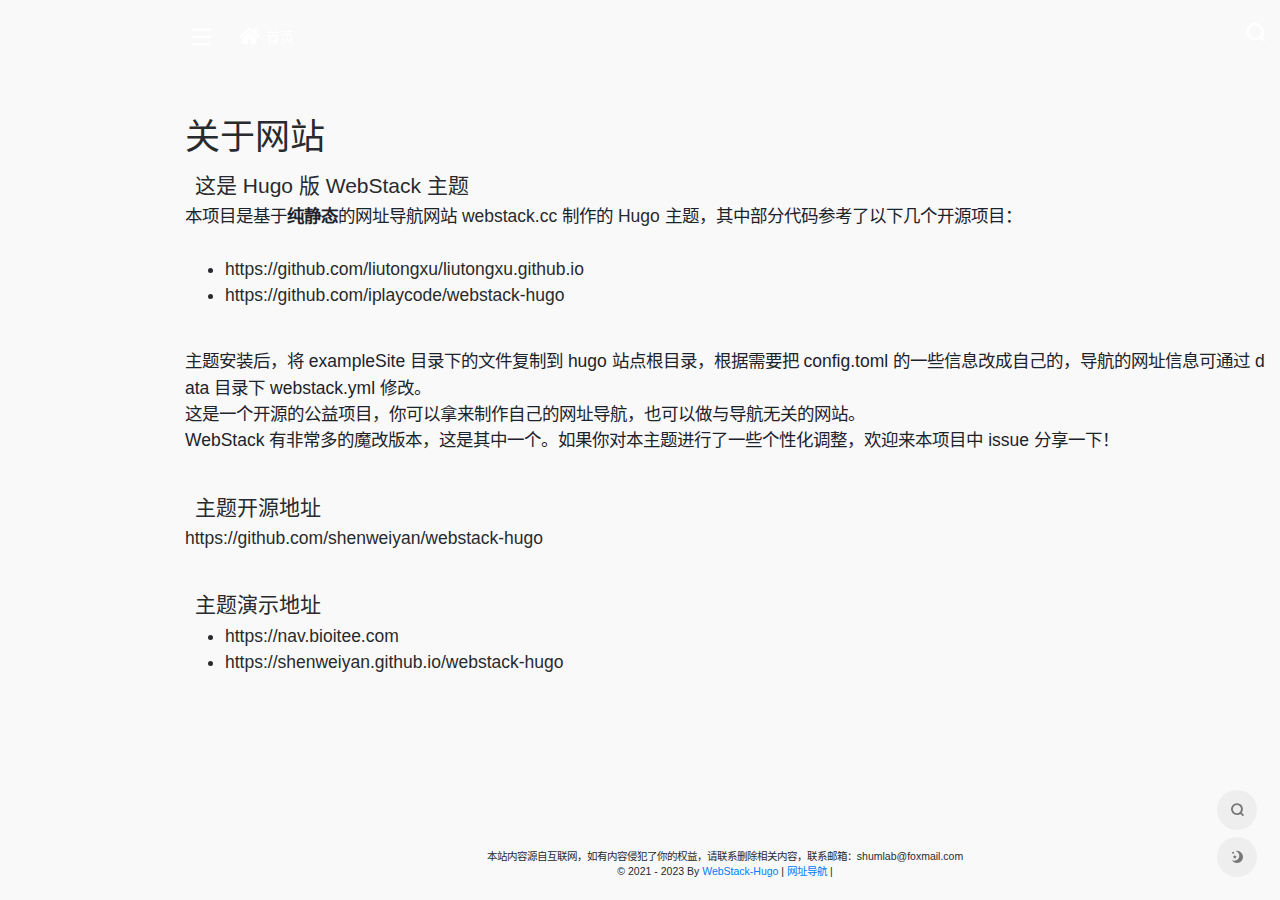
==== commit b5674264: "1" ====
--- a/about/index.html
+++ b/about/index.html
@@ -1,342 +1,5 @@
-<!DOCTYPE html>
-<html lang="zh-CN">
-
-<head>
-    <meta charset="UTF-8" />
-    <meta http-equiv="X-UA-Compatible" content="IE=edge, chrome=1" />
-    <meta name="viewport"
-        content="width=device-width, initial-scale=1.0, minimum-scale=1.0, maximum-scale=1.0, user-scalable=no" />
-    <meta name="theme-color" content="#f9f9f9" />
-    <title>WebStack-Hugo 网址导航</title>
-    <link rel="shortcut icon" href="/assets/images/favicon.png" />
-    <meta name="keywords" content="WebStack-Hugo 网址导航" />
-    
-    <link rel="stylesheet" id="block-library-css"
-        href="/assets/css/block-library.min-5.6.2.css" type="text/css" media="all" />
-    <link rel="stylesheet" id="iconfont-css" href="/assets/css/iconfont-3.03029.1.css"
-        type="text/css" media="all" />
-    <link rel="stylesheet" id="bootstrap-css" href="/assets/css/bootstrap.min-4.3.1.css"
-        type="text/css" media="all" />
-    <link rel="stylesheet" id="fancybox-css" href="/assets/css/fancybox.min-3.5.7.css"
-        type="text/css" media="all" />
-    <link rel="stylesheet" id="iowen-css" href="/assets/css/style-3.03029.1.css"
-        type="text/css" media="all" />
-    <link rel="stylesheet" id="custom-css" href="/assets/css/custom-style.css"
-        type="text/css" media="all" />
-    <link rel="stylesheet" id="fortawesome-css" href="/assets/fontawesome-5.15.4/css/all.min.css" type="text/css" />
-    <script type="text/javascript" src="/assets/js/jquery.min-3.2.1.js" id="jquery-js"></script>
-    <script type="text/javascript" src="/assets/js/content-search.js"  id="content-search-js"></script>
-    
-    <script>
-        
-    </script>
-    
-    
-     
-    
-    
-    
-    
-</head>
-
-
-<div class="main-content flex-fill grid-bg">
-    <div class="big-header-banner">
-        <div id="header" class="page-header sticky">
-            <div class="navbar navbar-expand-md">
-                <div class="container-fluid p-0">
-
-                    <a href="" class="navbar-brand d-md-none" title="WebStack-Hugo 网址导航">
-                        <img src="/assets/images/logo.svg" class="logo-light"
-                            alt="WebStack-Hugo 网址导航">
-                        <img src="/assets/images/logo@2x.svg" class="logo-dark d-none"
-                            alt="WebStack-Hugo 网址导航">
-                    </a>
-
-                    <div class="collapse navbar-collapse order-2 order-md-1">
-                        <div class="header-mini-btn">
-                            <label>
-                                <input id="mini-button" type="checkbox">
-                                <svg viewbox="0 0 100 100" xmlns="http://www.w3.org/2000/svg">
-                                    <path class="line--1" d="M0 40h62c18 0 18-20-17 5L31 55"></path>
-                                    <path class="line--2" d="M0 50h80"></path>
-                                    <path class="line--3" d="M0 60h62c18 0 18 20-17-5L31 45"></path>
-                                </svg>
-                            </label>
-
-                        </div>
-
-                        <ul class="navbar-nav site-menu" style="margin-right: 16px;">
-                        
-			<li >
-				<a href="./">
-                                    <i class="fa fa-home fa-lg mr-2"></i>
-                                    <span>首页</span>
-                                </a>
-				<ul class="sub-menu">
-				
-				</ul>
-			    </li>
-			
-			</ul>
-
-                        
-                        <div class="rounded-circle weather">
-                            <div id="he-plugin-simple" style="display: contents;"></div>
-                            <script>WIDGET = {
-                                    CONFIG: {
-                                        "modules": "01234",
-                                        "background": 5,
-                                        "tmpColor": "E4C600",
-                                        "tmpSize": 14,
-                                        "cityColor": "E4C600",
-                                        "citySize": 14,
-                                        "aqiColor": "#E4C600",
-                                        "aqiSize": 14,
-                                        "weatherIconSize": 24,
-                                        "alertIconSize": 18,
-                                        "padding": "10px 10px 10px 10px",
-                                        "shadow": "1",
-                                        "language": "auto",
-                                        "borderRadius": 5,
-                                        "fixed": "false",
-                                        "vertical": "middle",
-                                        "horizontal": "left",
-                                        "key": "085791e805a24491b43b06cf58ab31e7"
-                                    }
-                                }
-                            </script>
-                            <script src="https://widget.qweather.net/simple/static/js/he-simple-common.js?v=2.0"></script>
-                        </div>
-                        
-                    </div>
-
-                    <ul class="nav navbar-menu text-xs order-1 order-md-2">
-                        
-                        
-                        <li class="nav-item mr-3 mr-lg-0 d-none d-lg-block">
-                            <script>
-                                fetch('https://v1.hitokoto.cn')
-                                    .then(response => response.json())
-                                    .then(data => {
-                                    const hitokoto = document.getElementById('hitokoto_text')
-                                    hitokoto.href = 'https://hitokoto.cn/?uuid=' + data.uuid
-                                    hitokoto.innerText = data.hitokoto
-                                    })
-                                    .catch(console.error)
-                            </script>                           
-                            <div id="hitokoto"><a href="#" target="_blank" id="hitokoto_text">疏影横斜水清浅，暗香浮动月黄昏。</a></div>
-                        </li>
-                        
-                        
-                        <li class="nav-search ml-3 ml-md-4">
-                            <a href="javascript:" data-toggle="modal" data-target="#search-modal"><i
-                                    class="iconfont icon-search icon-2x"></i></a>
-                        </li>
-                        <li class="nav-item d-md-none mobile-menu ml-3 ml-md-4">
-                            <a href="javascript:" id="sidebar-switch" data-toggle="modal"
-                                data-target="#sidebar"><i class="iconfont icon-classification icon-2x"></i></a>
-                        </li>
-                    </ul>
-                </div>
-            </div>
-        </div>
-        <div class="placeholder" style="height:74px"></div>
-    </div>
-
-
-<body class="page-body boxed-container">
-    <main role="main" class="flex-shrink-0">
-    <div class="container">
-        <h1 class="mt-5">关于网站</h1>
-        <div class="content">
-            <h4 id="这是-hugo-版-webstack-主题">这是 Hugo 版 WebStack 主题</h4>
-<p>本项目是基于<strong>纯静态</strong>的网址导航网站 <a href="https://github.com/WebStackPage/WebStackPage.github.io">webstack.cc</a> 制作的 <a href="https://gohugo.io/">Hugo</a> 主题，其中部分代码参考了以下几个开源项目：<br/><br/></p>
-<ul>
-<li><a href="https://github.com/liutongxu/liutongxu.github.io">https://github.com/liutongxu/liutongxu.github.io</a></li>
-<li><a href="https://github.com/iplaycode/webstack-hugo">https://github.com/iplaycode/webstack-hugo</a></li>
-</ul>
-<br/>
-<p>主题安装后，将 exampleSite 目录下的文件复制到 hugo 站点根目录，根据需要把 config.toml 的一些信息改成自己的，导航的网址信息可通过 data 目录下 webstack.yml 修改。</p>
-<p>这是一个开源的公益项目，你可以拿来制作自己的网址导航，也可以做与导航无关的网站。</p>
-<p>WebStack 有非常多的魔改版本，这是其中一个。如果你对本主题进行了一些个性化调整，欢迎来本项目中 issue 分享一下！</p>
-<br/>
-<h4 id="主题开源地址">主题开源地址</h4>
-<p><a href="https://github.com/shenweiyan/webstack-hugo">https://github.com/shenweiyan/webstack-hugo</a></p>
-<br/>
-<h4 id="主题演示地址">主题演示地址</h4>
-<ul>
-<li><a href="https://nav.bioitee.com">https://nav.bioitee.com</a></li>
-<li><a href="https://shenweiyan.github.io/webstack-hugo">https://shenweiyan.github.io/webstack-hugo</a></li>
-</ul>
-
-        </div>
-    </div>
-    </main>
-
-    <style>
-        .content {
-            font-size: 1.25rem;
-          }
-          
-          .content h1,
-          .content h2,
-          .content h3,
-          .content h4 {
-            margin: 15px 10px 5px;
-          }
-          
-    </style>
-
-        <footer class="main-footer footer-type-1 text-xs">
-            <div id="footer-tools" class="d-flex flex-column">
-                <a href="javascript:" id="go-to-up" class="btn rounded-circle go-up m-1" rel="go-top">
-                    <i class="iconfont icon-to-up"></i>
-                </a>
-                
-                <a href="javascript:" data-toggle="modal" data-target="#search-modal" class="btn rounded-circle m-1"
-                    rel="search" one-link-mark="yes">
-                    <i class="iconfont icon-search"></i>
-                </a>
-                <a href="./" class="btn rounded-circle kefu m-1" target="_blank" data-toggle="tooltip" data-placement="left" title="联系我们">
-                    <i class="mode-ico iconfont icon-qq"></i>
-                </a>
-                
-                
-		<a href="javascript:" onclick="window.location.href='javascript:switchNightMode()'" class="btn rounded-circle switch-dark-mode m-1" id="yejian"
-                    data-toggle="tooltip" data-placement="left" title="日间模式">
-                    <i class="mode-ico iconfont icon-night"></i>
-                </a>
-                
-            </div>
-            <div class="footer-inner">
-                <div class="footer-text">本站内容源自互联网，如有内容侵犯了你的权益，请联系删除相关内容，联系邮箱：shumlab@foxmail.com <br/>© 2021 - 2023 By <a href="https://github.com/shenweiyan/WebStack-Hugo">WebStack-Hugo</a> | <a href="https://www.google.com">网址导航</a> | <a href="http://www.google.com">粤ICP备16023717号</a><br/></div>
-            </div>
-        </footer>
-    </div>
-</div>
-
-
-<script type='text/javascript' src='/assets/js/jquery.ui.touch-punch.min-0.2.2.js' id='jqueryui-touch-js'></script>
-<script type='text/javascript' src='/assets/js/clipboard.min-5.6.2.js' id='clipboard-js'></script>
-<script type='text/javascript' src='/assets/js/tooltip-extend.js' id='iplaycode-nav-js'></script>
-<script type='text/javascript' id='popper-js-extra'>
- 
-
-var theme = {"ajaxurl":"","addico":"https:\/\/nav.baidu.cn\/wp-content\/themes\/onenav\/images\/add.png","order":"asc","formpostion":"top","defaultclass":"io-grey-mode","isCustomize":"1","icourl":"","icopng":".png","urlformat":"1","customizemax":"10","newWindow":"0","lazyload":"1","minNav":"1","loading":"1","hotWords":"baidu","classColumns":" col-sm-6 col-md-4 col-xl-5a col-xxl-6a ","apikey":"TWpBeU1UVTNOekk1TWpVMEIvZ1M2bFVIQllUMmxsV1dZelkxQTVPVzB3UW04eldGQmxhM3BNWW14bVNtWk4="};
- 
-</script>
-<script type='text/javascript' src='/assets/js/popper.min.js' id='popper-js'></script>
-<script type='text/javascript' src='/assets/js/bootstrap.min-4.3.1.js' id='bootstrap-js'></script>
-<script type='text/javascript' src='/assets/js/theia-sticky-sidebar-1.5.0.js' id='sidebar-js'></script>
-<script type='text/javascript' src='/assets/js/lazyload.min-12.4.0.js' id='lazyload-js'></script>
-<script type='text/javascript' src='/assets/js/fancybox.min-3.5.7.js' id='lightbox-js-js'></script>
-
-<script type='text/javascript' src='/assets/js/app-mini.js' id='appmini-js'></script>
-
-<script type="text/javascript">
-    $(document).ready(function(){
-        var siteWelcome = $('#loading');
-        siteWelcome.addClass('close');
-        setTimeout(function() {
-            siteWelcome.remove();
-        }, 600);
-    });
-</script>
-<script>        
-    $(document).ready(function(){
-        setTimeout(function () {
-            if ($('a.smooth[href="' + window.location.hash + '"]')[0]) {
-                $('a.smooth[href="' + window.location.hash + '"]').click();
-            }else if (window.location.hash != '') {
-                $("html, body").animate({
-                    scrollTop: $(window.location.hash).offset().top - 90
-                }, {
-                    duration: 500,
-                    easing: "swing"
-                });
-            }
-        }, 300);
-        $(document).on('click','a.smooth',function(ev) {
-            if($('#sidebar').hasClass('show') && !$(this).hasClass('change-href')){
-                $('#sidebar').modal('toggle');
-            }
-            if($(this).attr("href").substr(0, 1) == "#"){
-                $("html, body").animate({
-                    scrollTop: $($(this).attr("href")).offset().top - 90
-                }, {
-                    duration: 500,
-                    easing: "swing"
-                });
-            }
-            if($(this).hasClass('go-search-btn')){
-                $('#search-text').focus();
-            }
-            if(!$(this).hasClass('change-href')){
-                var menu =  $("a"+$(this).attr("href"));
-                menu.click();
-                toTarget(menu.parent().parent(),true,true);
-            }
-        });
-        $(document).on('click','a.tab-noajax',function(ev) {
-            var url = $(this).data('link');
-            if(url)
-                $(this).parents('.d-flex.flex-fill.flex-tab').children('.btn-move.tab-move').show().attr('href', url);
-            else
-                $(this).parents('.d-flex.flex-fill.flex-tab').children('.btn-move.tab-move').hide();
-        });
-        
-    });
-</script>
-
-<script>
-
-(function(){
-    if(document.cookie.replace(/(?:(?:^|.*;\s*)night\s*\=\s*([^;]*).*$)|^.*$/, "$1") === ''){
-        if(new Date().getHours() > 22 || new Date().getHours() < 6){
-            document.body.classList.remove('io-black-mode');
-            document.body.classList.add('io-grey-mode');
-            document.cookie = "night=1;path=/";
-            console.log('夜间模式开启');
-        }else{
-            document.body.classList.remove('night');
-            document.cookie = "night=0;path=/";
-            console.log('夜间模式关闭');
-        }
-    }else{
-        var night = document.cookie.replace(/(?:(?:^|.*;\s*)night\s*\=\s*([^;]*).*$)|^.*$/, "$1") || '0';
-        if(night == '0'){
-            document.body.classList.remove('night');
-        }else if(night == '1'){
-            document.body.classList.add('night');
-        }
-    }
-})();
-
-$("#search-bg").css("background-image", "url(assets\/images\/bg-dna.jpg)");   
-function switchNightMode(){
-    var night = document.cookie.replace(/(?:(?:^|.*;\s*)night\s*\=\s*([^;]*).*$)|^.*$/, "$1") || '0';
-    if(night == '0'){
-	$("#search-bg").css("background-image", "url(assets\/images\/bg-dna.jpg)");
-        document.body.classList.remove('io-grey-mode');
-        document.body.classList.add('io-black-mode');
-        document.cookie = "night=1;path=/"
-        console.log(' ');
-        $(".switch-dark-mode").attr("data-original-title","日间模式");
-        $(".mode-ico").removeClass("icon-night");
-        $(".mode-ico").addClass("icon-light");
-    }else{
-	$("#search-bg").css("background-image", "url(assets\/images\/bg-dna.jpg)")
-        document.body.classList.remove('io-black-mode');
-        document.body.classList.add('io-grey-mode');
-        document.cookie = "night=0;path=/"
-        console.log(' ');
-        $(".switch-dark-mode").attr("data-original-title","夜间模式");
-        $(".mode-ico").removeClass("icon-light");
-        $(".mode-ico").addClass("icon-night");
-    }
-}
-</script>
-</body>
-</html>
-
+<!doctype html><html lang=zh-CN><head><meta charset=UTF-8><meta http-equiv=X-UA-Compatible content="IE=edge, chrome=1"><meta name=viewport content="width=device-width,initial-scale=1,minimum-scale=1,maximum-scale=1,user-scalable=no"><meta name=theme-color content="#f9f9f9"><title>Web list </title><link rel="shortcut icon" href=/assets/images/UrbanFonts.png><meta name=keywords content="Web list "><link rel=stylesheet id=block-library-css href=/assets/css/block-library.min-5.6.2.css type=text/css media=all><link rel=stylesheet id=iconfont-css href=/assets/css/iconfont-3.03029.1.css type=text/css media=all><link rel=stylesheet id=bootstrap-css href=/assets/css/bootstrap.min-4.3.1.css type=text/css media=all><link rel=stylesheet id=fancybox-css href=/assets/css/fancybox.min-3.5.7.css type=text/css media=all><link rel=stylesheet id=iowen-css href=/assets/css/style-3.03029.1.css type=text/css media=all><link rel=stylesheet id=custom-css href=/assets/css/custom-style.css type=text/css media=all><link rel=stylesheet id=fortawesome-css href=/assets/fontawesome-5.15.4/css/all.min.css type=text/css><script type=text/javascript src=/assets/js/jquery.min-3.2.1.js id=jquery-js></script><script type=text/javascript src=/assets/js/content-search.js id=content-search-js></script><script></script></head><div class="main-content flex-fill grid-bg"><div class=big-header-banner><div id=header class="page-header sticky"><div class="navbar navbar-expand-md"><div class="container-fluid p-0"><a href class="navbar-brand d-md-none" title="Web list "><img src=/assets/images/logo.svg class=logo-light alt="Web list ">
+<img src=/assets/images/logo@2x.svg class="logo-dark d-none" alt="Web list "></a><div class="collapse navbar-collapse order-2 order-md-1"><div class=header-mini-btn><label><input id=mini-button type=checkbox><svg viewbox="0 0 100 100" xmlns="http://www.w3.org/2000/svg"><path class="line--1" d="M0 40h62c18 0 18-20-17 5L31 55"/><path class="line--2" d="M0 50h80"/><path class="line--3" d="M0 60h62c18 0 18 20-17-5L31 45"/></svg></label></div><ul class="navbar-nav site-menu" style=margin-right:16px><li><a href=./><i class="fa fa-home fa-lg mr-2"></i>
+<span>首页</span></a><ul class=sub-menu></ul></li></ul><div class="rounded-circle weather"><div id=he-plugin-simple style=display:contents></div><script>WIDGET={CONFIG:{modules:"01234",background:5,tmpColor:"E4C600",tmpSize:14,cityColor:"E4C600",citySize:14,aqiColor:"#E4C600",aqiSize:14,weatherIconSize:24,alertIconSize:18,padding:"10px 10px 10px 10px",shadow:"1",language:"auto",borderRadius:5,fixed:"false",vertical:"middle",horizontal:"left",key:"085791e805a24491b43b06cf58ab31e7"}}</script><script src="https://widget.qweather.net/simple/static/js/he-simple-common.js?v=2.0"></script></div></div><ul class="nav navbar-menu text-xs order-1 order-md-2"><li class="nav-search ml-3 ml-md-4"><a href=javascript: data-toggle=modal data-target=#search-modal><i class="iconfont icon-search icon-2x"></i></a></li><li class="nav-item d-md-none mobile-menu ml-3 ml-md-4"><a href=javascript: id=sidebar-switch data-toggle=modal data-target=#sidebar><i class="iconfont icon-classification icon-2x"></i></a></li></ul></div></div></div><div class=placeholder style=height:74px></div></div><body class="page-body boxed-container"><main role=main class=flex-shrink-0><div class=container><h1 class=mt-5>关于网站</h1><div class=content><h4 id=这是-hugo-版-webstack-主题>这是 Hugo 版 WebStack 主题</h4><p>本项目是基于<strong>纯静态</strong>的网址导航网站 <a href=https://github.com/WebStackPage/WebStackPage.github.io>webstack.cc</a> 制作的 <a href=https://gohugo.io/>Hugo</a> 主题，其中部分代码参考了以下几个开源项目：<br><br></p><ul><li><a href=https://github.com/liutongxu/liutongxu.github.io>https://github.com/liutongxu/liutongxu.github.io</a></li><li><a href=https://github.com/iplaycode/webstack-hugo>https://github.com/iplaycode/webstack-hugo</a></li></ul><br><p>主题安装后，将 exampleSite 目录下的文件复制到 hugo 站点根目录，根据需要把 config.toml 的一些信息改成自己的，导航的网址信息可通过 data 目录下 webstack.yml 修改。</p><p>这是一个开源的公益项目，你可以拿来制作自己的网址导航，也可以做与导航无关的网站。</p><p>WebStack 有非常多的魔改版本，这是其中一个。如果你对本主题进行了一些个性化调整，欢迎来本项目中 issue 分享一下！</p><br><h4 id=主题开源地址>主题开源地址</h4><p><a href=https://github.com/shenweiyan/webstack-hugo>https://github.com/shenweiyan/webstack-hugo</a></p><br><h4 id=主题演示地址>主题演示地址</h4><ul><li><a href=https://nav.bioitee.com>https://nav.bioitee.com</a></li><li><a href=https://shenweiyan.github.io/webstack-hugo>https://shenweiyan.github.io/webstack-hugo</a></li></ul></div></div></main><style>.content{font-size:1.25rem}.content h1,.content h2,.content h3,.content h4{margin:15px 10px 5px}</style><footer class="main-footer footer-type-1 text-xs"><div id=footer-tools class="d-flex flex-column"><a href=javascript: id=go-to-up class="btn rounded-circle go-up m-1" rel=go-top><i class="iconfont icon-to-up"></i>
+</a><a href=javascript: data-toggle=modal data-target=#search-modal class="btn rounded-circle m-1" rel=search one-link-mark=yes><i class="iconfont icon-search"></i>
+</a><a href=javascript: onclick='window.location.href="javascript:switchNightMode()"' class="btn rounded-circle switch-dark-mode m-1" id=yejian data-toggle=tooltip data-placement=left title=日间模式><i class="mode-ico iconfont icon-night"></i></a></div><div class=footer-inner><div class=footer-text>本站内容源自互联网，如有内容侵犯了你的权益，请联系删除相关内容，联系邮箱：shumlab@foxmail.com<br>© 2021 - 2023 By <a href=https://github.com/shenweiyan/WebStack-Hugo>WebStack-Hugo</a> | <a href=https://sosmy.github.io/>网址导航</a> |<br></div></div></footer></div></div><script type=text/javascript src=/assets/js/jquery.ui.touch-punch.min-0.2.2.js id=jqueryui-touch-js></script><script type=text/javascript src=/assets/js/clipboard.min-5.6.2.js id=clipboard-js></script><script type=text/javascript src=/assets/js/tooltip-extend.js id=iplaycode-nav-js></script><script type=text/javascript id=popper-js-extra>var theme={ajaxurl:"",addico:"https://nav.baidu.cn/wp-content/themes/onenav/images/add.png",order:"asc",formpostion:"top",defaultclass:"io-grey-mode",isCustomize:"1",icourl:"",icopng:".png",urlformat:"1",customizemax:"10",newWindow:"0",lazyload:"1",minNav:"1",loading:"1",hotWords:"baidu",classColumns:" col-sm-6 col-md-4 col-xl-5a col-xxl-6a ",apikey:"TWpBeU1UVTNOekk1TWpVMEIvZ1M2bFVIQllUMmxsV1dZelkxQTVPVzB3UW04eldGQmxhM3BNWW14bVNtWk4="}</script><script type=text/javascript src=/assets/js/popper.min.js id=popper-js></script><script type=text/javascript src=/assets/js/bootstrap.min-4.3.1.js id=bootstrap-js></script><script type=text/javascript src=/assets/js/theia-sticky-sidebar-1.5.0.js id=sidebar-js></script><script type=text/javascript src=/assets/js/lazyload.min-12.4.0.js id=lazyload-js></script><script type=text/javascript src=/assets/js/fancybox.min-3.5.7.js id=lightbox-js-js></script><script type=text/javascript src=/assets/js/app-mini.js id=appmini-js></script><script type=text/javascript>$(document).ready(function(){var e=$("#loading");e.addClass("close"),setTimeout(function(){e.remove()},600)})</script><script>$(document).ready(function(){setTimeout(function(){$('a.smooth[href="'+window.location.hash+'"]')[0]?$('a.smooth[href="'+window.location.hash+'"]').click():window.location.hash!=""&&$("html, body").animate({scrollTop:$(window.location.hash).offset().top-90},{duration:500,easing:"swing"})},300),$(document).on("click","a.smooth",function(){if($("#sidebar").hasClass("show")&&!$(this).hasClass("change-href")&&$("#sidebar").modal("toggle"),$(this).attr("href").substr(0,1)=="#"&&$("html, body").animate({scrollTop:$($(this).attr("href")).offset().top-90},{duration:500,easing:"swing"}),$(this).hasClass("go-search-btn")&&$("#search-text").focus(),!$(this).hasClass("change-href")){var t=$("a"+$(this).attr("href"));t.click(),toTarget(t.parent().parent(),!0,!0)}}),$(document).on("click","a.tab-noajax",function(){var t=$(this).data("link");t?$(this).parents(".d-flex.flex-fill.flex-tab").children(".btn-move.tab-move").show().attr("href",t):$(this).parents(".d-flex.flex-fill.flex-tab").children(".btn-move.tab-move").hide()})})</script><script>(function(){if(document.cookie.replace(/(?:(?:^|.*;\s*)night\s*=\s*([^;]*).*$)|^.*$/,"$1")==="")(new Date).getHours()>0||(new Date).getHours()<0?(document.body.classList.remove("io-black-mode"),document.body.classList.add("io-grey-mode"),document.cookie="night=1;path=/",console.log("夜间模式开启")):(document.body.classList.remove("night"),document.cookie="night=0;path=/",console.log("夜间模式关闭"));else{var e=document.cookie.replace(/(?:(?:^|.*;\s*)night\s*=\s*([^;]*).*$)|^.*$/,"$1")||"0";e=="0"?document.body.classList.remove("night"):e=="1"&&document.body.classList.add("night")}})(),$("#search-bg").css("background-image","url(assets/images/bg-dna.jpg)");function switchNightMode(){var e=document.cookie.replace(/(?:(?:^|.*;\s*)night\s*=\s*([^;]*).*$)|^.*$/,"$1")||"0";e=="0"?($("#search-bg").css("background-image","url(assets/images/bg-dna.jpg)"),document.body.classList.remove("io-grey-mode"),document.body.classList.add("io-black-mode"),document.cookie="night=1;path=/",console.log(" "),$(".switch-dark-mode").attr("data-original-title","日间模式"),$(".mode-ico").removeClass("icon-night"),$(".mode-ico").addClass("icon-light")):($("#search-bg").css("background-image","url(assets/images/bg-dna.jpg)"),document.body.classList.remove("io-black-mode"),document.body.classList.add("io-grey-mode"),document.cookie="night=0;path=/",console.log(" "),$(".switch-dark-mode").attr("data-original-title","夜间模式"),$(".mode-ico").removeClass("icon-light"),$(".mode-ico").addClass("icon-night"))}</script></body></html>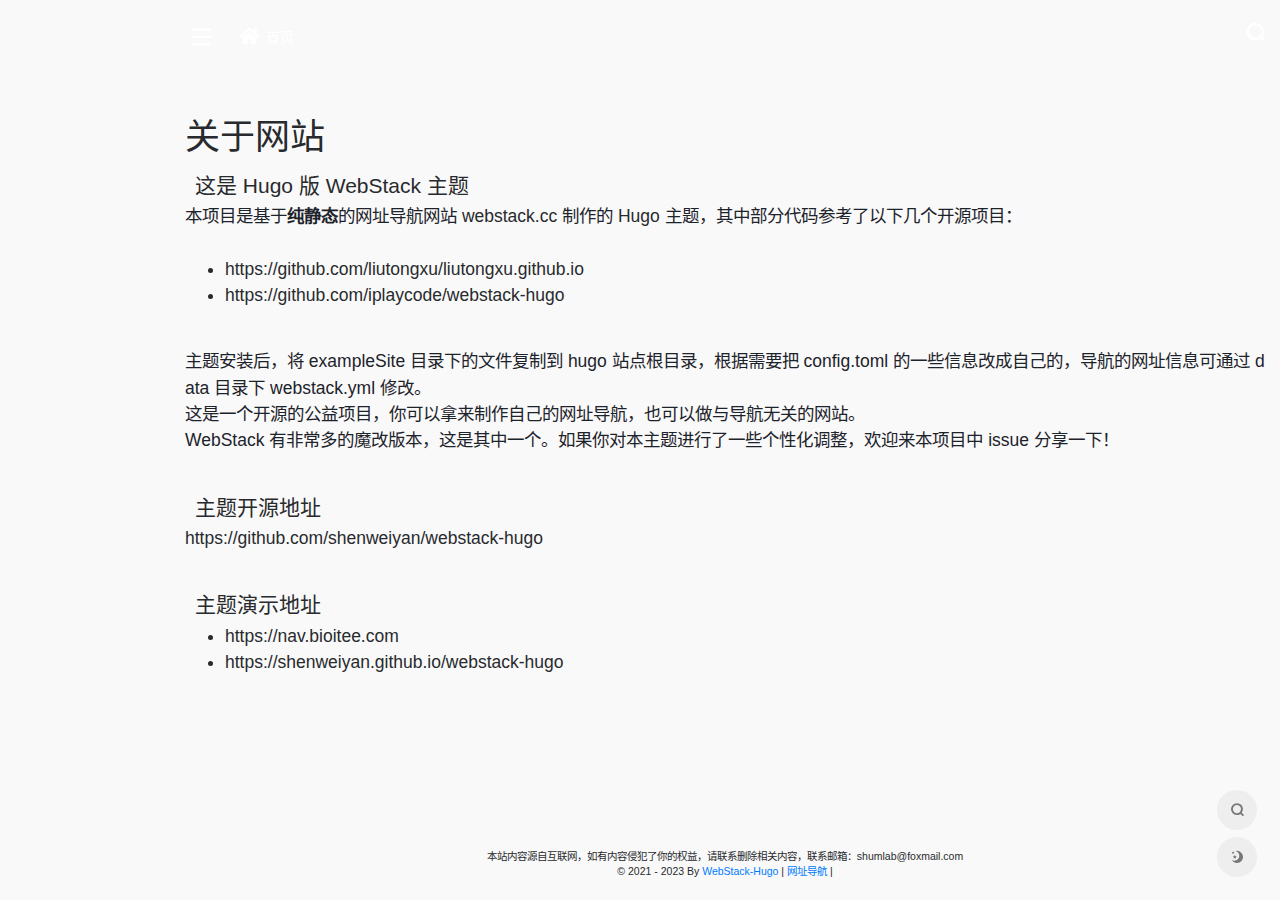
==== commit 83384058: "1" ====
--- a/about/index.html
+++ b/about/index.html
@@ -2,4 +2,4 @@
 <img src=/assets/images/logo@2x.svg class="logo-dark d-none" alt="Web list "></a><div class="collapse navbar-collapse order-2 order-md-1"><div class=header-mini-btn><label><input id=mini-button type=checkbox><svg viewbox="0 0 100 100" xmlns="http://www.w3.org/2000/svg"><path class="line--1" d="M0 40h62c18 0 18-20-17 5L31 55"/><path class="line--2" d="M0 50h80"/><path class="line--3" d="M0 60h62c18 0 18 20-17-5L31 45"/></svg></label></div><ul class="navbar-nav site-menu" style=margin-right:16px><li><a href=./><i class="fa fa-home fa-lg mr-2"></i>
 <span>首页</span></a><ul class=sub-menu></ul></li></ul><div class="rounded-circle weather"><div id=he-plugin-simple style=display:contents></div><script>WIDGET={CONFIG:{modules:"01234",background:5,tmpColor:"E4C600",tmpSize:14,cityColor:"E4C600",citySize:14,aqiColor:"#E4C600",aqiSize:14,weatherIconSize:24,alertIconSize:18,padding:"10px 10px 10px 10px",shadow:"1",language:"auto",borderRadius:5,fixed:"false",vertical:"middle",horizontal:"left",key:"085791e805a24491b43b06cf58ab31e7"}}</script><script src="https://widget.qweather.net/simple/static/js/he-simple-common.js?v=2.0"></script></div></div><ul class="nav navbar-menu text-xs order-1 order-md-2"><li class="nav-search ml-3 ml-md-4"><a href=javascript: data-toggle=modal data-target=#search-modal><i class="iconfont icon-search icon-2x"></i></a></li><li class="nav-item d-md-none mobile-menu ml-3 ml-md-4"><a href=javascript: id=sidebar-switch data-toggle=modal data-target=#sidebar><i class="iconfont icon-classification icon-2x"></i></a></li></ul></div></div></div><div class=placeholder style=height:74px></div></div><body class="page-body boxed-container"><main role=main class=flex-shrink-0><div class=container><h1 class=mt-5>关于网站</h1><div class=content><h4 id=这是-hugo-版-webstack-主题>这是 Hugo 版 WebStack 主题</h4><p>本项目是基于<strong>纯静态</strong>的网址导航网站 <a href=https://github.com/WebStackPage/WebStackPage.github.io>webstack.cc</a> 制作的 <a href=https://gohugo.io/>Hugo</a> 主题，其中部分代码参考了以下几个开源项目：<br><br></p><ul><li><a href=https://github.com/liutongxu/liutongxu.github.io>https://github.com/liutongxu/liutongxu.github.io</a></li><li><a href=https://github.com/iplaycode/webstack-hugo>https://github.com/iplaycode/webstack-hugo</a></li></ul><br><p>主题安装后，将 exampleSite 目录下的文件复制到 hugo 站点根目录，根据需要把 config.toml 的一些信息改成自己的，导航的网址信息可通过 data 目录下 webstack.yml 修改。</p><p>这是一个开源的公益项目，你可以拿来制作自己的网址导航，也可以做与导航无关的网站。</p><p>WebStack 有非常多的魔改版本，这是其中一个。如果你对本主题进行了一些个性化调整，欢迎来本项目中 issue 分享一下！</p><br><h4 id=主题开源地址>主题开源地址</h4><p><a href=https://github.com/shenweiyan/webstack-hugo>https://github.com/shenweiyan/webstack-hugo</a></p><br><h4 id=主题演示地址>主题演示地址</h4><ul><li><a href=https://nav.bioitee.com>https://nav.bioitee.com</a></li><li><a href=https://shenweiyan.github.io/webstack-hugo>https://shenweiyan.github.io/webstack-hugo</a></li></ul></div></div></main><style>.content{font-size:1.25rem}.content h1,.content h2,.content h3,.content h4{margin:15px 10px 5px}</style><footer class="main-footer footer-type-1 text-xs"><div id=footer-tools class="d-flex flex-column"><a href=javascript: id=go-to-up class="btn rounded-circle go-up m-1" rel=go-top><i class="iconfont icon-to-up"></i>
 </a><a href=javascript: data-toggle=modal data-target=#search-modal class="btn rounded-circle m-1" rel=search one-link-mark=yes><i class="iconfont icon-search"></i>
-</a><a href=javascript: onclick='window.location.href="javascript:switchNightMode()"' class="btn rounded-circle switch-dark-mode m-1" id=yejian data-toggle=tooltip data-placement=left title=日间模式><i class="mode-ico iconfont icon-night"></i></a></div><div class=footer-inner><div class=footer-text>本站内容源自互联网，如有内容侵犯了你的权益，请联系删除相关内容，联系邮箱：shumlab@foxmail.com<br>© 2021 - 2023 By <a href=https://github.com/shenweiyan/WebStack-Hugo>WebStack-Hugo</a> | <a href=https://sosmy.github.io/>网址导航</a> |<br></div></div></footer></div></div><script type=text/javascript src=/assets/js/jquery.ui.touch-punch.min-0.2.2.js id=jqueryui-touch-js></script><script type=text/javascript src=/assets/js/clipboard.min-5.6.2.js id=clipboard-js></script><script type=text/javascript src=/assets/js/tooltip-extend.js id=iplaycode-nav-js></script><script type=text/javascript id=popper-js-extra>var theme={ajaxurl:"",addico:"https://nav.baidu.cn/wp-content/themes/onenav/images/add.png",order:"asc",formpostion:"top",defaultclass:"io-grey-mode",isCustomize:"1",icourl:"",icopng:".png",urlformat:"1",customizemax:"10",newWindow:"0",lazyload:"1",minNav:"1",loading:"1",hotWords:"baidu",classColumns:" col-sm-6 col-md-4 col-xl-5a col-xxl-6a ",apikey:"TWpBeU1UVTNOekk1TWpVMEIvZ1M2bFVIQllUMmxsV1dZelkxQTVPVzB3UW04eldGQmxhM3BNWW14bVNtWk4="}</script><script type=text/javascript src=/assets/js/popper.min.js id=popper-js></script><script type=text/javascript src=/assets/js/bootstrap.min-4.3.1.js id=bootstrap-js></script><script type=text/javascript src=/assets/js/theia-sticky-sidebar-1.5.0.js id=sidebar-js></script><script type=text/javascript src=/assets/js/lazyload.min-12.4.0.js id=lazyload-js></script><script type=text/javascript src=/assets/js/fancybox.min-3.5.7.js id=lightbox-js-js></script><script type=text/javascript src=/assets/js/app-mini.js id=appmini-js></script><script type=text/javascript>$(document).ready(function(){var e=$("#loading");e.addClass("close"),setTimeout(function(){e.remove()},600)})</script><script>$(document).ready(function(){setTimeout(function(){$('a.smooth[href="'+window.location.hash+'"]')[0]?$('a.smooth[href="'+window.location.hash+'"]').click():window.location.hash!=""&&$("html, body").animate({scrollTop:$(window.location.hash).offset().top-90},{duration:500,easing:"swing"})},300),$(document).on("click","a.smooth",function(){if($("#sidebar").hasClass("show")&&!$(this).hasClass("change-href")&&$("#sidebar").modal("toggle"),$(this).attr("href").substr(0,1)=="#"&&$("html, body").animate({scrollTop:$($(this).attr("href")).offset().top-90},{duration:500,easing:"swing"}),$(this).hasClass("go-search-btn")&&$("#search-text").focus(),!$(this).hasClass("change-href")){var t=$("a"+$(this).attr("href"));t.click(),toTarget(t.parent().parent(),!0,!0)}}),$(document).on("click","a.tab-noajax",function(){var t=$(this).data("link");t?$(this).parents(".d-flex.flex-fill.flex-tab").children(".btn-move.tab-move").show().attr("href",t):$(this).parents(".d-flex.flex-fill.flex-tab").children(".btn-move.tab-move").hide()})})</script><script>(function(){if(document.cookie.replace(/(?:(?:^|.*;\s*)night\s*=\s*([^;]*).*$)|^.*$/,"$1")==="")(new Date).getHours()>0||(new Date).getHours()<0?(document.body.classList.remove("io-black-mode"),document.body.classList.add("io-grey-mode"),document.cookie="night=1;path=/",console.log("夜间模式开启")):(document.body.classList.remove("night"),document.cookie="night=0;path=/",console.log("夜间模式关闭"));else{var e=document.cookie.replace(/(?:(?:^|.*;\s*)night\s*=\s*([^;]*).*$)|^.*$/,"$1")||"0";e=="0"?document.body.classList.remove("night"):e=="1"&&document.body.classList.add("night")}})(),$("#search-bg").css("background-image","url(assets/images/bg-dna.jpg)");function switchNightMode(){var e=document.cookie.replace(/(?:(?:^|.*;\s*)night\s*=\s*([^;]*).*$)|^.*$/,"$1")||"0";e=="0"?($("#search-bg").css("background-image","url(assets/images/bg-dna.jpg)"),document.body.classList.remove("io-grey-mode"),document.body.classList.add("io-black-mode"),document.cookie="night=1;path=/",console.log(" "),$(".switch-dark-mode").attr("data-original-title","日间模式"),$(".mode-ico").removeClass("icon-night"),$(".mode-ico").addClass("icon-light")):($("#search-bg").css("background-image","url(assets/images/bg-dna.jpg)"),document.body.classList.remove("io-black-mode"),document.body.classList.add("io-grey-mode"),document.cookie="night=0;path=/",console.log(" "),$(".switch-dark-mode").attr("data-original-title","夜间模式"),$(".mode-ico").removeClass("icon-light"),$(".mode-ico").addClass("icon-night"))}</script></body></html>+</a><a href=javascript: onclick='window.location.href="javascript:switchNightMode()"' class="btn rounded-circle switch-dark-mode m-1" id=yejian data-toggle=tooltip data-placement=left title=日间模式><i class="mode-ico iconfont icon-night"></i></a></div><div class=footer-inner><div class=footer-text>本站内容源自互联网，如有内容侵犯了你的权益，请联系删除相关内容，联系邮箱：shumlab@foxmail.com<br>© 2021 - 2023 By <a href=https://github.com/shenweiyan/WebStack-Hugo>WebStack-Hugo</a> | <a href=https://sosmy.github.io/>网址导航</a> |<br></div></div></footer></div></div><script type=text/javascript src=/assets/js/jquery.ui.touch-punch.min-0.2.2.js id=jqueryui-touch-js></script><script type=text/javascript src=/assets/js/clipboard.min-5.6.2.js id=clipboard-js></script><script type=text/javascript src=/assets/js/tooltip-extend.js id=iplaycode-nav-js></script><script type=text/javascript id=popper-js-extra>var theme={ajaxurl:"",addico:"https://nav.baidu.cn/wp-content/themes/onenav/images/add.png",order:"asc",formpostion:"top",defaultclass:"io-grey-mode",isCustomize:"1",icourl:"",icopng:".png",urlformat:"1",customizemax:"10",newWindow:"0",lazyload:"1",minNav:"1",loading:"1",hotWords:"baidu",classColumns:" col-sm-6 col-md-4 col-xl-5a col-xxl-6a ",apikey:"TWpBeU1UVTNOekk1TWpVMEIvZ1M2bFVIQllUMmxsV1dZelkxQTVPVzB3UW04eldGQmxhM3BNWW14bVNtWk4="}</script><script type=text/javascript src=/assets/js/popper.min.js id=popper-js></script><script type=text/javascript src=/assets/js/bootstrap.min-4.3.1.js id=bootstrap-js></script><script type=text/javascript src=/assets/js/theia-sticky-sidebar-1.5.0.js id=sidebar-js></script><script type=text/javascript src=/assets/js/lazyload.min-12.4.0.js id=lazyload-js></script><script type=text/javascript src=/assets/js/fancybox.min-3.5.7.js id=lightbox-js-js></script><script type=text/javascript src=/assets/js/app-mini.js id=appmini-js></script><script type=text/javascript>$(document).ready(function(){var e=$("#loading");e.addClass("close"),setTimeout(function(){e.remove()},600)})</script><script>$(document).ready(function(){setTimeout(function(){$('a.smooth[href="'+window.location.hash+'"]')[0]?$('a.smooth[href="'+window.location.hash+'"]').click():window.location.hash!=""&&$("html, body").animate({scrollTop:$(window.location.hash).offset().top-90},{duration:500,easing:"swing"})},300),$(document).on("click","a.smooth",function(){if($("#sidebar").hasClass("show")&&!$(this).hasClass("change-href")&&$("#sidebar").modal("toggle"),$(this).attr("href").substr(0,1)=="#"&&$("html, body").animate({scrollTop:$($(this).attr("href")).offset().top-90},{duration:500,easing:"swing"}),$(this).hasClass("go-search-btn")&&$("#search-text").focus(),!$(this).hasClass("change-href")){var t=$("a"+$(this).attr("href"));t.click(),toTarget(t.parent().parent(),!0,!0)}}),$(document).on("click","a.tab-noajax",function(){var t=$(this).data("link");t?$(this).parents(".d-flex.flex-fill.flex-tab").children(".btn-move.tab-move").show().attr("href",t):$(this).parents(".d-flex.flex-fill.flex-tab").children(".btn-move.tab-move").hide()})})</script><script>(function(){if(document.cookie.replace(/(?:(?:^|.*;\s*)night\s*=\s*([^;]*).*$)|^.*$/,"$1")==="")(new Date).getHours()>16||(new Date).getHours()<7?(document.body.classList.remove("io-black-mode"),document.body.classList.add("io-grey-mode"),document.cookie="night=1;path=/",console.log("夜间模式开启")):(document.body.classList.remove("night"),document.cookie="night=0;path=/",console.log("夜间模式关闭"));else{var e=document.cookie.replace(/(?:(?:^|.*;\s*)night\s*=\s*([^;]*).*$)|^.*$/,"$1")||"0";e=="0"?document.body.classList.remove("night"):e=="1"&&document.body.classList.add("night")}})(),$("#search-bg").css("background-image","url(assets/images/bg-dna.jpg)");function switchNightMode(){var e=document.cookie.replace(/(?:(?:^|.*;\s*)night\s*=\s*([^;]*).*$)|^.*$/,"$1")||"0";e=="0"?($("#search-bg").css("background-image","url(assets/images/bg-dna.jpg)"),document.body.classList.remove("io-grey-mode"),document.body.classList.add("io-black-mode"),document.cookie="night=1;path=/",console.log(" "),$(".switch-dark-mode").attr("data-original-title","日间模式"),$(".mode-ico").removeClass("icon-night"),$(".mode-ico").addClass("icon-light")):($("#search-bg").css("background-image","url(assets/images/bg-dna.jpg)"),document.body.classList.remove("io-black-mode"),document.body.classList.add("io-grey-mode"),document.cookie="night=0;path=/",console.log(" "),$(".switch-dark-mode").attr("data-original-title","夜间模式"),$(".mode-ico").removeClass("icon-light"),$(".mode-ico").addClass("icon-night"))}</script></body></html>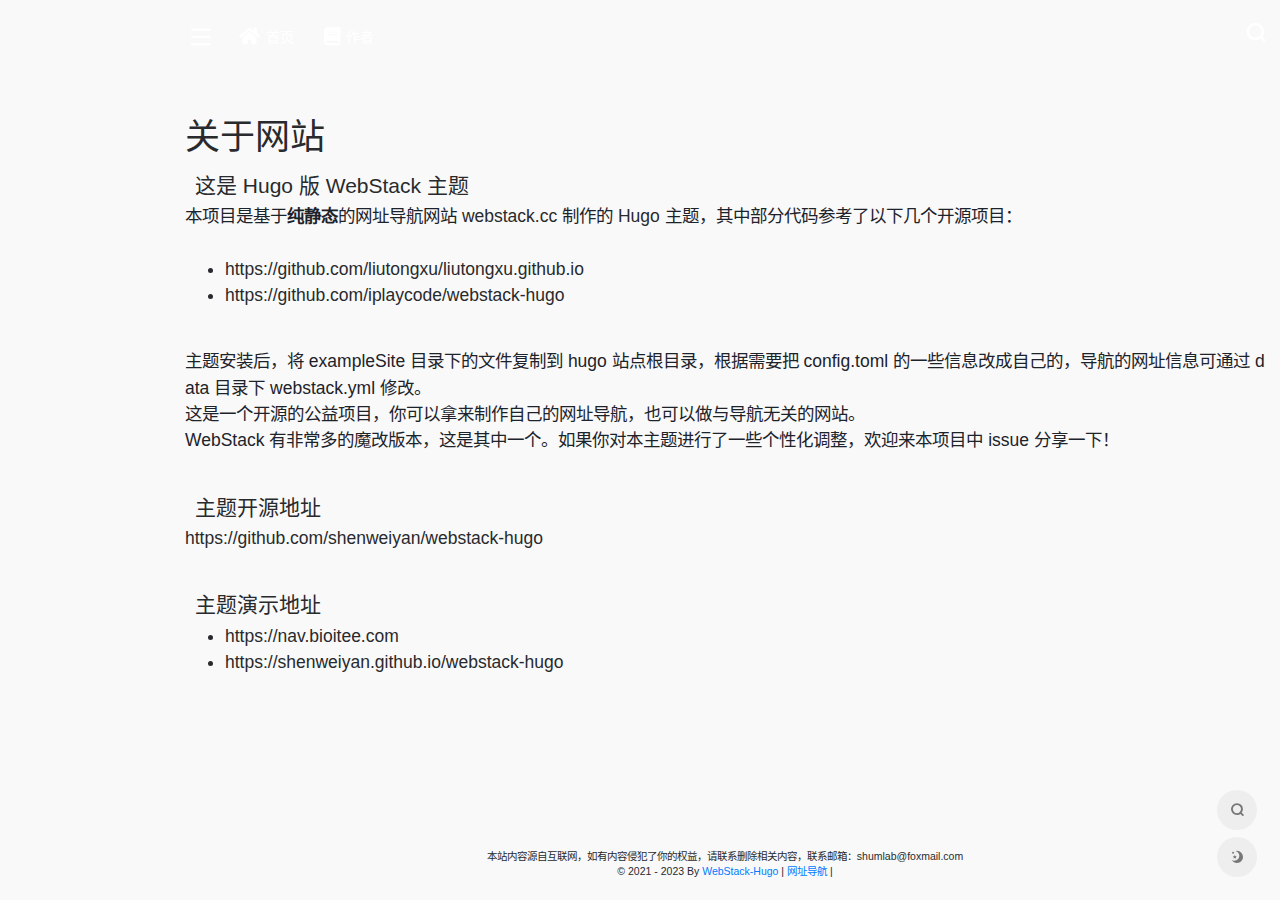
==== commit 4420deaa: "1" ====
--- a/about/index.html
+++ b/about/index.html
@@ -1,5 +1,338 @@
-<!doctype html><html lang=zh-CN><head><meta charset=UTF-8><meta http-equiv=X-UA-Compatible content="IE=edge, chrome=1"><meta name=viewport content="width=device-width,initial-scale=1,minimum-scale=1,maximum-scale=1,user-scalable=no"><meta name=theme-color content="#f9f9f9"><title>Web list </title><link rel="shortcut icon" href=/assets/images/UrbanFonts.png><meta name=keywords content="Web list "><link rel=stylesheet id=block-library-css href=/assets/css/block-library.min-5.6.2.css type=text/css media=all><link rel=stylesheet id=iconfont-css href=/assets/css/iconfont-3.03029.1.css type=text/css media=all><link rel=stylesheet id=bootstrap-css href=/assets/css/bootstrap.min-4.3.1.css type=text/css media=all><link rel=stylesheet id=fancybox-css href=/assets/css/fancybox.min-3.5.7.css type=text/css media=all><link rel=stylesheet id=iowen-css href=/assets/css/style-3.03029.1.css type=text/css media=all><link rel=stylesheet id=custom-css href=/assets/css/custom-style.css type=text/css media=all><link rel=stylesheet id=fortawesome-css href=/assets/fontawesome-5.15.4/css/all.min.css type=text/css><script type=text/javascript src=/assets/js/jquery.min-3.2.1.js id=jquery-js></script><script type=text/javascript src=/assets/js/content-search.js id=content-search-js></script><script></script></head><div class="main-content flex-fill grid-bg"><div class=big-header-banner><div id=header class="page-header sticky"><div class="navbar navbar-expand-md"><div class="container-fluid p-0"><a href class="navbar-brand d-md-none" title="Web list "><img src=/assets/images/logo.svg class=logo-light alt="Web list ">
-<img src=/assets/images/logo@2x.svg class="logo-dark d-none" alt="Web list "></a><div class="collapse navbar-collapse order-2 order-md-1"><div class=header-mini-btn><label><input id=mini-button type=checkbox><svg viewbox="0 0 100 100" xmlns="http://www.w3.org/2000/svg"><path class="line--1" d="M0 40h62c18 0 18-20-17 5L31 55"/><path class="line--2" d="M0 50h80"/><path class="line--3" d="M0 60h62c18 0 18 20-17-5L31 45"/></svg></label></div><ul class="navbar-nav site-menu" style=margin-right:16px><li><a href=./><i class="fa fa-home fa-lg mr-2"></i>
-<span>首页</span></a><ul class=sub-menu></ul></li></ul><div class="rounded-circle weather"><div id=he-plugin-simple style=display:contents></div><script>WIDGET={CONFIG:{modules:"01234",background:5,tmpColor:"E4C600",tmpSize:14,cityColor:"E4C600",citySize:14,aqiColor:"#E4C600",aqiSize:14,weatherIconSize:24,alertIconSize:18,padding:"10px 10px 10px 10px",shadow:"1",language:"auto",borderRadius:5,fixed:"false",vertical:"middle",horizontal:"left",key:"085791e805a24491b43b06cf58ab31e7"}}</script><script src="https://widget.qweather.net/simple/static/js/he-simple-common.js?v=2.0"></script></div></div><ul class="nav navbar-menu text-xs order-1 order-md-2"><li class="nav-search ml-3 ml-md-4"><a href=javascript: data-toggle=modal data-target=#search-modal><i class="iconfont icon-search icon-2x"></i></a></li><li class="nav-item d-md-none mobile-menu ml-3 ml-md-4"><a href=javascript: id=sidebar-switch data-toggle=modal data-target=#sidebar><i class="iconfont icon-classification icon-2x"></i></a></li></ul></div></div></div><div class=placeholder style=height:74px></div></div><body class="page-body boxed-container"><main role=main class=flex-shrink-0><div class=container><h1 class=mt-5>关于网站</h1><div class=content><h4 id=这是-hugo-版-webstack-主题>这是 Hugo 版 WebStack 主题</h4><p>本项目是基于<strong>纯静态</strong>的网址导航网站 <a href=https://github.com/WebStackPage/WebStackPage.github.io>webstack.cc</a> 制作的 <a href=https://gohugo.io/>Hugo</a> 主题，其中部分代码参考了以下几个开源项目：<br><br></p><ul><li><a href=https://github.com/liutongxu/liutongxu.github.io>https://github.com/liutongxu/liutongxu.github.io</a></li><li><a href=https://github.com/iplaycode/webstack-hugo>https://github.com/iplaycode/webstack-hugo</a></li></ul><br><p>主题安装后，将 exampleSite 目录下的文件复制到 hugo 站点根目录，根据需要把 config.toml 的一些信息改成自己的，导航的网址信息可通过 data 目录下 webstack.yml 修改。</p><p>这是一个开源的公益项目，你可以拿来制作自己的网址导航，也可以做与导航无关的网站。</p><p>WebStack 有非常多的魔改版本，这是其中一个。如果你对本主题进行了一些个性化调整，欢迎来本项目中 issue 分享一下！</p><br><h4 id=主题开源地址>主题开源地址</h4><p><a href=https://github.com/shenweiyan/webstack-hugo>https://github.com/shenweiyan/webstack-hugo</a></p><br><h4 id=主题演示地址>主题演示地址</h4><ul><li><a href=https://nav.bioitee.com>https://nav.bioitee.com</a></li><li><a href=https://shenweiyan.github.io/webstack-hugo>https://shenweiyan.github.io/webstack-hugo</a></li></ul></div></div></main><style>.content{font-size:1.25rem}.content h1,.content h2,.content h3,.content h4{margin:15px 10px 5px}</style><footer class="main-footer footer-type-1 text-xs"><div id=footer-tools class="d-flex flex-column"><a href=javascript: id=go-to-up class="btn rounded-circle go-up m-1" rel=go-top><i class="iconfont icon-to-up"></i>
-</a><a href=javascript: data-toggle=modal data-target=#search-modal class="btn rounded-circle m-1" rel=search one-link-mark=yes><i class="iconfont icon-search"></i>
-</a><a href=javascript: onclick='window.location.href="javascript:switchNightMode()"' class="btn rounded-circle switch-dark-mode m-1" id=yejian data-toggle=tooltip data-placement=left title=日间模式><i class="mode-ico iconfont icon-night"></i></a></div><div class=footer-inner><div class=footer-text>本站内容源自互联网，如有内容侵犯了你的权益，请联系删除相关内容，联系邮箱：shumlab@foxmail.com<br>© 2021 - 2023 By <a href=https://github.com/shenweiyan/WebStack-Hugo>WebStack-Hugo</a> | <a href=https://sosmy.github.io/>网址导航</a> |<br></div></div></footer></div></div><script type=text/javascript src=/assets/js/jquery.ui.touch-punch.min-0.2.2.js id=jqueryui-touch-js></script><script type=text/javascript src=/assets/js/clipboard.min-5.6.2.js id=clipboard-js></script><script type=text/javascript src=/assets/js/tooltip-extend.js id=iplaycode-nav-js></script><script type=text/javascript id=popper-js-extra>var theme={ajaxurl:"",addico:"https://nav.baidu.cn/wp-content/themes/onenav/images/add.png",order:"asc",formpostion:"top",defaultclass:"io-grey-mode",isCustomize:"1",icourl:"",icopng:".png",urlformat:"1",customizemax:"10",newWindow:"0",lazyload:"1",minNav:"1",loading:"1",hotWords:"baidu",classColumns:" col-sm-6 col-md-4 col-xl-5a col-xxl-6a ",apikey:"TWpBeU1UVTNOekk1TWpVMEIvZ1M2bFVIQllUMmxsV1dZelkxQTVPVzB3UW04eldGQmxhM3BNWW14bVNtWk4="}</script><script type=text/javascript src=/assets/js/popper.min.js id=popper-js></script><script type=text/javascript src=/assets/js/bootstrap.min-4.3.1.js id=bootstrap-js></script><script type=text/javascript src=/assets/js/theia-sticky-sidebar-1.5.0.js id=sidebar-js></script><script type=text/javascript src=/assets/js/lazyload.min-12.4.0.js id=lazyload-js></script><script type=text/javascript src=/assets/js/fancybox.min-3.5.7.js id=lightbox-js-js></script><script type=text/javascript src=/assets/js/app-mini.js id=appmini-js></script><script type=text/javascript>$(document).ready(function(){var e=$("#loading");e.addClass("close"),setTimeout(function(){e.remove()},600)})</script><script>$(document).ready(function(){setTimeout(function(){$('a.smooth[href="'+window.location.hash+'"]')[0]?$('a.smooth[href="'+window.location.hash+'"]').click():window.location.hash!=""&&$("html, body").animate({scrollTop:$(window.location.hash).offset().top-90},{duration:500,easing:"swing"})},300),$(document).on("click","a.smooth",function(){if($("#sidebar").hasClass("show")&&!$(this).hasClass("change-href")&&$("#sidebar").modal("toggle"),$(this).attr("href").substr(0,1)=="#"&&$("html, body").animate({scrollTop:$($(this).attr("href")).offset().top-90},{duration:500,easing:"swing"}),$(this).hasClass("go-search-btn")&&$("#search-text").focus(),!$(this).hasClass("change-href")){var t=$("a"+$(this).attr("href"));t.click(),toTarget(t.parent().parent(),!0,!0)}}),$(document).on("click","a.tab-noajax",function(){var t=$(this).data("link");t?$(this).parents(".d-flex.flex-fill.flex-tab").children(".btn-move.tab-move").show().attr("href",t):$(this).parents(".d-flex.flex-fill.flex-tab").children(".btn-move.tab-move").hide()})})</script><script>(function(){if(document.cookie.replace(/(?:(?:^|.*;\s*)night\s*=\s*([^;]*).*$)|^.*$/,"$1")==="")(new Date).getHours()>16||(new Date).getHours()<7?(document.body.classList.remove("io-black-mode"),document.body.classList.add("io-grey-mode"),document.cookie="night=1;path=/",console.log("夜间模式开启")):(document.body.classList.remove("night"),document.cookie="night=0;path=/",console.log("夜间模式关闭"));else{var e=document.cookie.replace(/(?:(?:^|.*;\s*)night\s*=\s*([^;]*).*$)|^.*$/,"$1")||"0";e=="0"?document.body.classList.remove("night"):e=="1"&&document.body.classList.add("night")}})(),$("#search-bg").css("background-image","url(assets/images/bg-dna.jpg)");function switchNightMode(){var e=document.cookie.replace(/(?:(?:^|.*;\s*)night\s*=\s*([^;]*).*$)|^.*$/,"$1")||"0";e=="0"?($("#search-bg").css("background-image","url(assets/images/bg-dna.jpg)"),document.body.classList.remove("io-grey-mode"),document.body.classList.add("io-black-mode"),document.cookie="night=1;path=/",console.log(" "),$(".switch-dark-mode").attr("data-original-title","日间模式"),$(".mode-ico").removeClass("icon-night"),$(".mode-ico").addClass("icon-light")):($("#search-bg").css("background-image","url(assets/images/bg-dna.jpg)"),document.body.classList.remove("io-black-mode"),document.body.classList.add("io-grey-mode"),document.cookie="night=0;path=/",console.log(" "),$(".switch-dark-mode").attr("data-original-title","夜间模式"),$(".mode-ico").removeClass("icon-light"),$(".mode-ico").addClass("icon-night"))}</script></body></html>+<!DOCTYPE html>
+<html lang="zh-CN">
+
+<head>
+    <meta charset="UTF-8" />
+    <meta http-equiv="X-UA-Compatible" content="IE=edge, chrome=1" />
+    <meta name="viewport"
+        content="width=device-width, initial-scale=1.0, minimum-scale=1.0, maximum-scale=1.0, user-scalable=no" />
+    <meta name="theme-color" content="#f9f9f9" />
+    <title>Web list </title>
+    <link rel="shortcut icon" href="/assets/images/search.svg" />
+    <meta name="keywords" content="Web list " />
+    
+    <link rel="stylesheet" id="block-library-css"
+        href="/assets/css/block-library.min-5.6.2.css" type="text/css" media="all" />
+    <link rel="stylesheet" id="iconfont-css" href="/assets/css/iconfont-3.03029.1.css"
+        type="text/css" media="all" />
+    <link rel="stylesheet" id="bootstrap-css" href="/assets/css/bootstrap.min-4.3.1.css"
+        type="text/css" media="all" />
+    <link rel="stylesheet" id="fancybox-css" href="/assets/css/fancybox.min-3.5.7.css"
+        type="text/css" media="all" />
+    <link rel="stylesheet" id="iowen-css" href="/assets/css/style-3.03029.1.css"
+        type="text/css" media="all" />
+    <link rel="stylesheet" id="custom-css" href="/assets/css/custom-style.css"
+        type="text/css" media="all" />
+    <link rel="stylesheet" id="fortawesome-css" href="/assets/fontawesome-5.15.4/css/all.min.css" type="text/css" />
+    <script type="text/javascript" src="/assets/js/jquery.min-3.2.1.js" id="jquery-js"></script>
+    <script type="text/javascript" src="/assets/js/content-search.js"  id="content-search-js"></script>
+    
+    
+    <script>
+        
+    </script>
+    
+    
+     
+    
+    
+    
+    
+</head>
+
+
+<div class="main-content flex-fill grid-bg">
+    <div class="big-header-banner">
+        <div id="header" class="page-header sticky">
+            <div class="navbar navbar-expand-md">
+                <div class="container-fluid p-0">
+
+                    <a href="" class="navbar-brand d-md-none" title="Web list ">
+                        <img src="/assets/images/logo.svg" class="logo-light"
+                            alt="Web list ">
+                        <img src="/assets/images/logo@2x.svg" class="logo-dark d-none"
+                            alt="Web list ">
+                    </a>
+
+                    <div class="collapse navbar-collapse order-2 order-md-1">
+                        <div class="header-mini-btn">
+                            <label>
+                                <input id="mini-button" type="checkbox">
+                                <svg viewbox="0 0 100 100" xmlns="http://www.w3.org/2000/svg">
+                                    <path class="line--1" d="M0 40h62c18 0 18-20-17 5L31 55"></path>
+                                    <path class="line--2" d="M0 50h80"></path>
+                                    <path class="line--3" d="M0 60h62c18 0 18 20-17-5L31 45"></path>
+                                </svg>
+                            </label>
+
+                        </div>
+
+                        <ul class="navbar-nav site-menu" style="margin-right: 16px;">
+                        
+			<li >
+				<a href="./">
+                                    <i class="fa fa-home fa-lg mr-2"></i>
+                                    <span>首页</span>
+                                </a>
+				<ul class="sub-menu">
+				
+				</ul>
+			    </li>
+			
+			<li >
+				<a href="https://sosmy.github.io/a">
+                                    <i class="fa fa-book fa-lg mr-2"></i>
+                                    <span>作者</span>
+                                </a>
+				<ul class="sub-menu">
+				
+				</ul>
+			    </li>
+			
+			</ul>
+
+                        
+                        <div class="rounded-circle weather">
+                            <div id="he-plugin-simple" style="display: contents;"></div>
+                            <script>WIDGET = {
+                                    CONFIG: {
+                                        "modules": "01234",
+                                        "background": 5,
+                                        "tmpColor": "E4C600",
+                                        "tmpSize": 14,
+                                        "cityColor": "E4C600",
+                                        "citySize": 14,
+                                        "aqiColor": "#E4C600",
+                                        "aqiSize": 14,
+                                        "weatherIconSize": 24,
+                                        "alertIconSize": 18,
+                                        "padding": "10px 10px 10px 10px",
+                                        "shadow": "1",
+                                        "language": "auto",
+                                        "borderRadius": 5,
+                                        "fixed": "false",
+                                        "vertical": "middle",
+                                        "horizontal": "left",
+                                        "key": "085791e805a24491b43b06cf58ab31e7"
+                                    }
+                                }
+                            </script>
+                            <script src="https://widget.qweather.net/simple/static/js/he-simple-common.js?v=2.0"></script>
+                        </div>
+                        
+                    </div>
+
+                    <ul class="nav navbar-menu text-xs order-1 order-md-2">
+                        
+
+                        
+                        <li class="nav-search ml-3 ml-md-4">
+                            <a href="javascript:" data-toggle="modal" data-target="#search-modal"><i
+                                    class="iconfont icon-search icon-2x"></i></a>
+                        </li>
+                        <li class="nav-item d-md-none mobile-menu ml-3 ml-md-4">
+                            <a href="javascript:" id="sidebar-switch" data-toggle="modal"
+                                data-target="#sidebar"><i class="iconfont icon-classification icon-2x"></i></a>
+                        </li>
+                    </ul>
+                </div>
+            </div>
+        </div>
+        <div class="placeholder" style="height:74px"></div>
+    </div>
+
+
+<body class="page-body boxed-container">
+    <main role="main" class="flex-shrink-0">
+    <div class="container">
+        <h1 class="mt-5">关于网站</h1>
+        <div class="content">
+            <h4 id="这是-hugo-版-webstack-主题">这是 Hugo 版 WebStack 主题</h4>
+<p>本项目是基于<strong>纯静态</strong>的网址导航网站 <a href="https://github.com/WebStackPage/WebStackPage.github.io">webstack.cc</a> 制作的 <a href="https://gohugo.io/">Hugo</a> 主题，其中部分代码参考了以下几个开源项目：<br/><br/></p>
+<ul>
+<li><a href="https://github.com/liutongxu/liutongxu.github.io">https://github.com/liutongxu/liutongxu.github.io</a></li>
+<li><a href="https://github.com/iplaycode/webstack-hugo">https://github.com/iplaycode/webstack-hugo</a></li>
+</ul>
+<br/>
+<p>主题安装后，将 exampleSite 目录下的文件复制到 hugo 站点根目录，根据需要把 config.toml 的一些信息改成自己的，导航的网址信息可通过 data 目录下 webstack.yml 修改。</p>
+<p>这是一个开源的公益项目，你可以拿来制作自己的网址导航，也可以做与导航无关的网站。</p>
+<p>WebStack 有非常多的魔改版本，这是其中一个。如果你对本主题进行了一些个性化调整，欢迎来本项目中 issue 分享一下！</p>
+<br/>
+<h4 id="主题开源地址">主题开源地址</h4>
+<p><a href="https://github.com/shenweiyan/webstack-hugo">https://github.com/shenweiyan/webstack-hugo</a></p>
+<br/>
+<h4 id="主题演示地址">主题演示地址</h4>
+<ul>
+<li><a href="https://nav.bioitee.com">https://nav.bioitee.com</a></li>
+<li><a href="https://shenweiyan.github.io/webstack-hugo">https://shenweiyan.github.io/webstack-hugo</a></li>
+</ul>
+
+        </div>
+    </div>
+    </main>
+
+    <style>
+        .content {
+            font-size: 1.25rem;
+          }
+          
+          .content h1,
+          .content h2,
+          .content h3,
+          .content h4 {
+            margin: 15px 10px 5px;
+          }
+          
+    </style>
+
+        <footer class="main-footer footer-type-1 text-xs">
+            <div id="footer-tools" class="d-flex flex-column">
+                <a href="javascript:" id="go-to-up" class="btn rounded-circle go-up m-1" rel="go-top">
+                    <i class="iconfont icon-to-up"></i>
+                </a>
+                
+                <a href="javascript:" data-toggle="modal" data-target="#search-modal" class="btn rounded-circle m-1"
+                    rel="search" one-link-mark="yes">
+                    <i class="iconfont icon-search"></i>
+                </a>
+
+                
+                 
+                <a href="javascript:" onclick="window.location.href='javascript:switchNightMode()'" class="btn rounded-circle switch-dark-mode m-1" id="yejian"
+                    data-toggle="tooltip" data-placement="left" title="夜间模式">
+                    <i class="mode-ico iconfont icon-light"></i>
+                </a>
+		
+            </div>
+            <div class="footer-inner">
+                <div class="footer-text">本站内容源自互联网，如有内容侵犯了你的权益，请联系删除相关内容，联系邮箱：shumlab@foxmail.com <br/>© 2021 - 2023 By <a href="https://github.com/shenweiyan/WebStack-Hugo">WebStack-Hugo</a> | <a href="https://sosmy.github.io/">网址导航</a> | <br/></div>
+            </div>
+        </footer>
+    </div>
+</div>
+
+
+<script type='text/javascript' src='/assets/js/jquery.ui.touch-punch.min-0.2.2.js' id='jqueryui-touch-js'></script>
+<script type='text/javascript' src='/assets/js/clipboard.min-5.6.2.js' id='clipboard-js'></script>
+<script type='text/javascript' src='/assets/js/tooltip-extend.js' id='iplaycode-nav-js'></script>
+<script type='text/javascript' id='popper-js-extra'>
+ 
+
+var theme = {"ajaxurl":"","addico":"https:\/\/nav.baidu.cn\/wp-content\/themes\/onenav\/images\/add.png","order":"asc","formpostion":"top","defaultclass":"io-grey-mode","isCustomize":"1","icourl":"","icopng":".png","urlformat":"1","customizemax":"10","newWindow":"0","lazyload":"1","minNav":"1","loading":"1","hotWords":"baidu","classColumns":" col-sm-6 col-md-4 col-xl-5a col-xxl-6a ","apikey":"TWpBeU1UVTNOekk1TWpVMEIvZ1M2bFVIQllUMmxsV1dZelkxQTVPVzB3UW04eldGQmxhM3BNWW14bVNtWk4="};
+ 
+</script>
+<script type='text/javascript' src='/assets/js/popper.min.js' id='popper-js'></script>
+<script type='text/javascript' src='/assets/js/bootstrap.min-4.3.1.js' id='bootstrap-js'></script>
+<script type='text/javascript' src='/assets/js/theia-sticky-sidebar-1.5.0.js' id='sidebar-js'></script>
+<script type='text/javascript' src='/assets/js/lazyload.min-12.4.0.js' id='lazyload-js'></script>
+<script type='text/javascript' src='/assets/js/fancybox.min-3.5.7.js' id='lightbox-js-js'></script>
+
+<script type='text/javascript' src='/assets/js/app-anim.js' id='appanim-js'></script>
+
+<script type="text/javascript">
+    $(document).ready(function(){
+        var siteWelcome = $('#loading');
+        siteWelcome.addClass('close');
+        setTimeout(function() {
+            siteWelcome.remove();
+        }, 600);
+    });
+</script>
+<script>        
+    $(document).ready(function(){
+        setTimeout(function () {
+            if ($('a.smooth[href="' + window.location.hash + '"]')[0]) {
+                $('a.smooth[href="' + window.location.hash + '"]').click();
+            }else if (window.location.hash != '') {
+                $("html, body").animate({
+                    scrollTop: $(window.location.hash).offset().top - 90
+                }, {
+                    duration: 500,
+                    easing: "swing"
+                });
+            }
+        }, 300);
+        $(document).on('click','a.smooth',function(ev) {
+            if($('#sidebar').hasClass('show') && !$(this).hasClass('change-href')){
+                $('#sidebar').modal('toggle');
+            }
+            if($(this).attr("href").substr(0, 1) == "#"){
+                $("html, body").animate({
+                    scrollTop: $($(this).attr("href")).offset().top - 90
+                }, {
+                    duration: 500,
+                    easing: "swing"
+                });
+            }
+            if($(this).hasClass('go-search-btn')){
+                $('#search-text').focus();
+            }
+            if(!$(this).hasClass('change-href')){
+                var menu =  $("a"+$(this).attr("href"));
+                menu.click();
+                toTarget(menu.parent().parent(),true,true);
+            }
+        });
+        $(document).on('click','a.tab-noajax',function(ev) {
+            var url = $(this).data('link');
+            if(url)
+                $(this).parents('.d-flex.flex-fill.flex-tab').children('.btn-move.tab-move').show().attr('href', url);
+            else
+                $(this).parents('.d-flex.flex-fill.flex-tab').children('.btn-move.tab-move').hide();
+        });
+        
+    });
+ </script>
+
+
+<script>
+
+(function(){
+    if(document.cookie.replace(/(?:(?:^|.*;\s*)night\s*\=\s*([^;]*).*$)|^.*$/, "$1") === ''){
+        if(new Date().getHours() > 16 || new Date().getHours() < 7){
+            document.body.classList.remove('io-black-mode');
+            document.body.classList.add('io-grey-mode');
+            document.cookie = "night=1;path=/";
+            console.log('夜间模式开启');
+        }else{
+            document.body.classList.remove('night');
+            document.cookie = "night=0;path=/";
+            console.log('夜间模式关闭');
+        }
+    }else{
+        var night = document.cookie.replace(/(?:(?:^|.*;\s*)night\s*\=\s*([^;]*).*$)|^.*$/, "$1") || '0';
+        if(night == '0'){
+            document.body.classList.remove('night');
+        }else if(night == '1'){
+            document.body.classList.add('night');
+        }
+    }
+})();
+
+$("#search-bg").css("background-image", "url(assets\/images\/bg-dna.jpg)");   
+function switchNightMode(){
+    var night = document.cookie.replace(/(?:(?:^|.*;\s*)night\s*\=\s*([^;]*).*$)|^.*$/, "$1") || '0';
+    if(night == '0'){
+	$("#search-bg").css("background-image", "url(assets\/images\/bg-dna.jpg)");
+        document.body.classList.remove('io-grey-mode');
+        document.body.classList.add('io-black-mode');
+        document.cookie = "night=1;path=/"
+        console.log(' ');
+        $(".switch-dark-mode").attr("data-original-title","日间模式");
+        $(".mode-ico").removeClass("icon-night");
+        $(".mode-ico").addClass("icon-light");
+    }else{
+	$("#search-bg").css("background-image", "url(assets\/images\/bg-dna.jpg)")
+        document.body.classList.remove('io-black-mode');
+        document.body.classList.add('io-grey-mode');
+        document.cookie = "night=0;path=/"
+        console.log(' ');
+        $(".switch-dark-mode").attr("data-original-title","夜间模式");
+        $(".mode-ico").removeClass("icon-light");
+        $(".mode-ico").addClass("icon-night");
+    }
+}
+</script>
+</body>
+</html>
+
--- a/assets/css/block-library.min-5.6.2.css
+++ b/assets/css/block-library.min-5.6.2.css
@@ -0,0 +1,11 @@
+:root{--wp-admin-theme-color:#007cba;--wp-admin-theme-color-darker-10:#006ba1;--wp-admin-theme-color-darker-20:#005a87}#start-resizable-editor-section{display:none}.wp-block-audio figcaption{margin-top:.5em;margin-bottom:1em}.wp-block-audio audio{width:100%;min-width:300px}.wp-block-button__link{color:#fff;background-color:#32373c;border:none;border-radius:1.55em;box-shadow:none;cursor:pointer;display:inline-block;font-size:1.125em;padding:.667em 1.333em;text-align:center;text-decoration:none;overflow-wrap:break-word}.wp-block-button__link:active,.wp-block-button__link:focus,.wp-block-button__link:hover,.wp-block-button__link:visited{color:#fff}.wp-block-button__link.aligncenter{text-align:center}.wp-block-button__link.alignright{text-align:right}.wp-block-button.is-style-squared,.wp-block-button__link.wp-block-button.is-style-squared{border-radius:0}.wp-block-button.no-border-radius,.wp-block-button__link.no-border-radius{border-radius:0!important}.is-style-outline>.wp-block-button__link,.wp-block-button__link.is-style-outline{border:2px solid}.is-style-outline>.wp-block-button__link:not(.has-text-color),.wp-block-button__link.is-style-outline:not(.has-text-color){color:#32373c}.is-style-outline>.wp-block-button__link:not(.has-background),.wp-block-button__link.is-style-outline:not(.has-background){background-color:transparent}.wp-block-buttons .wp-block-button{display:inline-block;margin-right:.5em;margin-bottom:.5em}.wp-block-buttons .wp-block-button:last-child{margin-right:0}.wp-block-buttons.alignright .wp-block-button{margin-right:0;margin-left:.5em}.wp-block-buttons.alignright .wp-block-button:first-child{margin-left:0}.wp-block-buttons.alignleft .wp-block-button{margin-left:0;margin-right:.5em}.wp-block-buttons.alignleft .wp-block-button:last-child{margin-right:0}.wp-block-button.aligncenter,.wp-block-buttons.aligncenter,.wp-block-calendar{text-align:center}.wp-block-calendar tbody td,.wp-block-calendar th{padding:.25em;border:1px solid #ddd}.wp-block-calendar tfoot td{border:none}.wp-block-calendar table{width:100%;border-collapse:collapse}.wp-block-calendar table th{font-weight:400;background:#ddd}.wp-block-calendar a{text-decoration:underline}.wp-block-calendar table caption,.wp-block-calendar table tbody{color:#40464d}.wp-block-categories.alignleft{margin-right:2em}.wp-block-categories.alignright{margin-left:2em}.wp-block-code code{white-space:pre-wrap;overflow-wrap:break-word}.wp-block-columns{display:flex;margin-bottom:1.75em;flex-wrap:wrap}@media (min-width:782px){.wp-block-columns{flex-wrap:nowrap}}.wp-block-columns.has-background{padding:1.25em 2.375em}.wp-block-columns.are-vertically-aligned-top{align-items:flex-start}.wp-block-columns.are-vertically-aligned-center{align-items:center}.wp-block-columns.are-vertically-aligned-bottom{align-items:flex-end}.wp-block-column{flex-grow:1;min-width:0;word-break:break-word;overflow-wrap:break-word}@media (max-width:599px){.wp-block-column{flex-basis:100%!important}}@media (min-width:600px) and (max-width:781px){.wp-block-column:not(:only-child){flex-basis:calc(50% - 1em)!important;flex-grow:0}.wp-block-column:nth-child(2n){margin-left:2em}}@media (min-width:782px){.wp-block-column{flex-basis:0;flex-grow:1}.wp-block-column[style*=flex-basis]{flex-grow:0}.wp-block-column:not(:first-child){margin-left:2em}}.wp-block-column.is-vertically-aligned-top{align-self:flex-start}.wp-block-column.is-vertically-aligned-center{-ms-grid-row-align:center;align-self:center}.wp-block-column.is-vertically-aligned-bottom{align-self:flex-end}.wp-block-column.is-vertically-aligned-bottom,.wp-block-column.is-vertically-aligned-center,.wp-block-column.is-vertically-aligned-top{width:100%}.wp-block-cover,.wp-block-cover-image{position:relative;background-size:cover;background-position:50%;min-height:430px;height:100%;width:100%;display:flex;justify-content:center;align-items:center;padding:1em;box-sizing:border-box}.wp-block-cover-image.has-parallax,.wp-block-cover.has-parallax{background-attachment:fixed}@supports (-webkit-overflow-scrolling:touch){.wp-block-cover-image.has-parallax,.wp-block-cover.has-parallax{background-attachment:scroll}}@media (prefers-reduced-motion:reduce){.wp-block-cover-image.has-parallax,.wp-block-cover.has-parallax{background-attachment:scroll}}.wp-block-cover-image.is-repeated,.wp-block-cover.is-repeated{background-repeat:repeat;background-size:auto}.wp-block-cover-image.has-background-dim:not([class*=-background-color]),.wp-block-cover.has-background-dim:not([class*=-background-color]){background-color:#000}.wp-block-cover-image.has-background-dim:before,.wp-block-cover.has-background-dim:before{content:"";background-color:inherit}.wp-block-cover-image.has-background-dim:not(.has-background-gradient):before,.wp-block-cover-image .wp-block-cover__gradient-background,.wp-block-cover.has-background-dim:not(.has-background-gradient):before,.wp-block-cover .wp-block-cover__gradient-background{position:absolute;top:0;left:0;bottom:0;right:0;z-index:1;opacity:.5}.wp-block-cover-image.has-background-dim.has-background-dim-10 .wp-block-cover__gradient-background,.wp-block-cover-image.has-background-dim.has-background-dim-10:not(.has-background-gradient):before,.wp-block-cover.has-background-dim.has-background-dim-10 .wp-block-cover__gradient-background,.wp-block-cover.has-background-dim.has-background-dim-10:not(.has-background-gradient):before{opacity:.1}.wp-block-cover-image.has-background-dim.has-background-dim-20 .wp-block-cover__gradient-background,.wp-block-cover-image.has-background-dim.has-background-dim-20:not(.has-background-gradient):before,.wp-block-cover.has-background-dim.has-background-dim-20 .wp-block-cover__gradient-background,.wp-block-cover.has-background-dim.has-background-dim-20:not(.has-background-gradient):before{opacity:.2}.wp-block-cover-image.has-background-dim.has-background-dim-30 .wp-block-cover__gradient-background,.wp-block-cover-image.has-background-dim.has-background-dim-30:not(.has-background-gradient):before,.wp-block-cover.has-background-dim.has-background-dim-30 .wp-block-cover__gradient-background,.wp-block-cover.has-background-dim.has-background-dim-30:not(.has-background-gradient):before{opacity:.3}.wp-block-cover-image.has-background-dim.has-background-dim-40 .wp-block-cover__gradient-background,.wp-block-cover-image.has-background-dim.has-background-dim-40:not(.has-background-gradient):before,.wp-block-cover.has-background-dim.has-background-dim-40 .wp-block-cover__gradient-background,.wp-block-cover.has-background-dim.has-background-dim-40:not(.has-background-gradient):before{opacity:.4}.wp-block-cover-image.has-background-dim.has-background-dim-50 .wp-block-cover__gradient-background,.wp-block-cover-image.has-background-dim.has-background-dim-50:not(.has-background-gradient):before,.wp-block-cover.has-background-dim.has-background-dim-50 .wp-block-cover__gradient-background,.wp-block-cover.has-background-dim.has-background-dim-50:not(.has-background-gradient):before{opacity:.5}.wp-block-cover-image.has-background-dim.has-background-dim-60 .wp-block-cover__gradient-background,.wp-block-cover-image.has-background-dim.has-background-dim-60:not(.has-background-gradient):before,.wp-block-cover.has-background-dim.has-background-dim-60 .wp-block-cover__gradient-background,.wp-block-cover.has-background-dim.has-background-dim-60:not(.has-background-gradient):before{opacity:.6}.wp-block-cover-image.has-background-dim.has-background-dim-70 .wp-block-cover__gradient-background,.wp-block-cover-image.has-background-dim.has-background-dim-70:not(.has-background-gradient):before,.wp-block-cover.has-background-dim.has-background-dim-70 .wp-block-cover__gradient-background,.wp-block-cover.has-background-dim.has-background-dim-70:not(.has-background-gradient):before{opacity:.7}.wp-block-cover-image.has-background-dim.has-background-dim-80 .wp-block-cover__gradient-background,.wp-block-cover-image.has-background-dim.has-background-dim-80:not(.has-background-gradient):before,.wp-block-cover.has-background-dim.has-background-dim-80 .wp-block-cover__gradient-background,.wp-block-cover.has-background-dim.has-background-dim-80:not(.has-background-gradient):before{opacity:.8}.wp-block-cover-image.has-background-dim.has-background-dim-90 .wp-block-cover__gradient-background,.wp-block-cover-image.has-background-dim.has-background-dim-90:not(.has-background-gradient):before,.wp-block-cover.has-background-dim.has-background-dim-90 .wp-block-cover__gradient-background,.wp-block-cover.has-background-dim.has-background-dim-90:not(.has-background-gradient):before{opacity:.9}.wp-block-cover-image.has-background-dim.has-background-dim-100 .wp-block-cover__gradient-background,.wp-block-cover-image.has-background-dim.has-background-dim-100:not(.has-background-gradient):before,.wp-block-cover.has-background-dim.has-background-dim-100 .wp-block-cover__gradient-background,.wp-block-cover.has-background-dim.has-background-dim-100:not(.has-background-gradient):before{opacity:1}.wp-block-cover-image.alignleft,.wp-block-cover-image.alignright,.wp-block-cover.alignleft,.wp-block-cover.alignright{max-width:290px;width:100%}.wp-block-cover-image:after,.wp-block-cover:after{display:block;content:"";font-size:0;min-height:inherit}@supports (position:sticky){.wp-block-cover-image:after,.wp-block-cover:after{content:none}}.wp-block-cover-image.aligncenter,.wp-block-cover-image.alignleft,.wp-block-cover-image.alignright,.wp-block-cover.aligncenter,.wp-block-cover.alignleft,.wp-block-cover.alignright{display:flex}.wp-block-cover-image .wp-block-cover__inner-container,.wp-block-cover .wp-block-cover__inner-container{width:100%;z-index:1;color:#fff}.wp-block-cover-image .wp-block-subhead:not(.has-text-color),.wp-block-cover-image h1:not(.has-text-color),.wp-block-cover-image h2:not(.has-text-color),.wp-block-cover-image h3:not(.has-text-color),.wp-block-cover-image h4:not(.has-text-color),.wp-block-cover-image h5:not(.has-text-color),.wp-block-cover-image h6:not(.has-text-color),.wp-block-cover-image p:not(.has-text-color),.wp-block-cover .wp-block-subhead:not(.has-text-color),.wp-block-cover h1:not(.has-text-color),.wp-block-cover h2:not(.has-text-color),.wp-block-cover h3:not(.has-text-color),.wp-block-cover h4:not(.has-text-color),.wp-block-cover h5:not(.has-text-color),.wp-block-cover h6:not(.has-text-color),.wp-block-cover p:not(.has-text-color){color:inherit}.wp-block-cover-image.is-position-top-left,.wp-block-cover.is-position-top-left{align-items:flex-start;justify-content:flex-start}.wp-block-cover-image.is-position-top-center,.wp-block-cover.is-position-top-center{align-items:flex-start;justify-content:center}.wp-block-cover-image.is-position-top-right,.wp-block-cover.is-position-top-right{align-items:flex-start;justify-content:flex-end}.wp-block-cover-image.is-position-center-left,.wp-block-cover.is-position-center-left{align-items:center;justify-content:flex-start}.wp-block-cover-image.is-position-center-center,.wp-block-cover.is-position-center-center{align-items:center;justify-content:center}.wp-block-cover-image.is-position-center-right,.wp-block-cover.is-position-center-right{align-items:center;justify-content:flex-end}.wp-block-cover-image.is-position-bottom-left,.wp-block-cover.is-position-bottom-left{align-items:flex-end;justify-content:flex-start}.wp-block-cover-image.is-position-bottom-center,.wp-block-cover.is-position-bottom-center{align-items:flex-end;justify-content:center}.wp-block-cover-image.is-position-bottom-right,.wp-block-cover.is-position-bottom-right{align-items:flex-end;justify-content:flex-end}.wp-block-cover-image.has-custom-content-position.has-custom-content-position .wp-block-cover__inner-container,.wp-block-cover.has-custom-content-position.has-custom-content-position .wp-block-cover__inner-container{margin:0;width:auto}.wp-block-cover__video-background{position:absolute;top:50%;left:50%;transform:translateX(-50%) translateY(-50%);width:100%;height:100%;z-index:0;-o-object-fit:cover;object-fit:cover}.wp-block-cover-image-text,.wp-block-cover-text,section.wp-block-cover-image h2{color:#fff}.wp-block-cover-image-text a,.wp-block-cover-image-text a:active,.wp-block-cover-image-text a:focus,.wp-block-cover-image-text a:hover,.wp-block-cover-text a,.wp-block-cover-text a:active,.wp-block-cover-text a:focus,.wp-block-cover-text a:hover,section.wp-block-cover-image h2 a,section.wp-block-cover-image h2 a:active,section.wp-block-cover-image h2 a:focus,section.wp-block-cover-image h2 a:hover{color:#fff}.wp-block-cover-image .wp-block-cover.has-left-content{justify-content:flex-start}.wp-block-cover-image .wp-block-cover.has-right-content{justify-content:flex-end}.wp-block-cover-image.has-left-content .wp-block-cover-image-text,.wp-block-cover.has-left-content .wp-block-cover-text,section.wp-block-cover-image.has-left-content>h2{margin-left:0;text-align:left}.wp-block-cover-image.has-right-content .wp-block-cover-image-text,.wp-block-cover.has-right-content .wp-block-cover-text,section.wp-block-cover-image.has-right-content>h2{margin-right:0;text-align:right}.wp-block-cover-image .wp-block-cover-image-text,.wp-block-cover .wp-block-cover-text,section.wp-block-cover-image>h2{font-size:2em;line-height:1.25;z-index:1;margin-bottom:0;max-width:580px;padding:.44em;text-align:center}.wp-block-embed.alignleft,.wp-block-embed.alignright,.wp-block[data-align=left]>[data-type="core/embed"],.wp-block[data-align=right]>[data-type="core/embed"]{max-width:360px;width:100%}.wp-block-embed.alignleft .wp-block-embed__wrapper,.wp-block-embed.alignright .wp-block-embed__wrapper,.wp-block[data-align=left]>[data-type="core/embed"] .wp-block-embed__wrapper,.wp-block[data-align=right]>[data-type="core/embed"] .wp-block-embed__wrapper{min-width:280px}.wp-block-embed{margin-bottom:1em}.wp-block-embed figcaption{margin-top:.5em;margin-bottom:1em}.wp-block-embed iframe{max-width:100%}.wp-block-embed__wrapper{position:relative}.wp-embed-responsive .wp-has-aspect-ratio .wp-block-embed__wrapper:before{content:"";display:block;padding-top:50%}.wp-embed-responsive .wp-has-aspect-ratio iframe{position:absolute;top:0;right:0;bottom:0;left:0;height:100%;width:100%}.wp-embed-responsive .wp-embed-aspect-21-9 .wp-block-embed__wrapper:before{padding-top:42.85%}.wp-embed-responsive .wp-embed-aspect-18-9 .wp-block-embed__wrapper:before{padding-top:50%}.wp-embed-responsive .wp-embed-aspect-16-9 .wp-block-embed__wrapper:before{padding-top:56.25%}.wp-embed-responsive .wp-embed-aspect-4-3 .wp-block-embed__wrapper:before{padding-top:75%}.wp-embed-responsive .wp-embed-aspect-1-1 .wp-block-embed__wrapper:before{padding-top:100%}.wp-embed-responsive .wp-embed-aspect-9-16 .wp-block-embed__wrapper:before{padding-top:177.77%}.wp-embed-responsive .wp-embed-aspect-1-2 .wp-block-embed__wrapper:before{padding-top:200%}.wp-block-file{margin-bottom:1.5em}.wp-block-file.aligncenter{text-align:center}.wp-block-file.alignright{text-align:right}.wp-block-file .wp-block-file__button{background:#32373c;border-radius:2em;color:#fff;font-size:.8em;padding:.5em 1em}.wp-block-file a.wp-block-file__button{text-decoration:none}.wp-block-file a.wp-block-file__button:active,.wp-block-file a.wp-block-file__button:focus,.wp-block-file a.wp-block-file__button:hover,.wp-block-file a.wp-block-file__button:visited{box-shadow:none;color:#fff;opacity:.85;text-decoration:none}.wp-block-file *+.wp-block-file__button{margin-left:.75em}.blocks-gallery-grid,.wp-block-gallery{display:flex;flex-wrap:wrap;list-style-type:none;padding:0;margin:0}.blocks-gallery-grid .blocks-gallery-image,.blocks-gallery-grid .blocks-gallery-item,.wp-block-gallery .blocks-gallery-image,.wp-block-gallery .blocks-gallery-item{margin:0 1em 1em 0;display:flex;flex-grow:1;flex-direction:column;justify-content:center;position:relative;width:calc(50% - 1em)}.blocks-gallery-grid .blocks-gallery-image:nth-of-type(2n),.blocks-gallery-grid .blocks-gallery-item:nth-of-type(2n),.wp-block-gallery .blocks-gallery-image:nth-of-type(2n),.wp-block-gallery .blocks-gallery-item:nth-of-type(2n){margin-right:0}.blocks-gallery-grid .blocks-gallery-image figure,.blocks-gallery-grid .blocks-gallery-item figure,.wp-block-gallery .blocks-gallery-image figure,.wp-block-gallery .blocks-gallery-item figure{margin:0;height:100%}@supports (position:sticky){.blocks-gallery-grid .blocks-gallery-image figure,.blocks-gallery-grid .blocks-gallery-item figure,.wp-block-gallery .blocks-gallery-image figure,.wp-block-gallery .blocks-gallery-item figure{display:flex;align-items:flex-end;justify-content:flex-start}}.blocks-gallery-grid .blocks-gallery-image img,.blocks-gallery-grid .blocks-gallery-item img,.wp-block-gallery .blocks-gallery-image img,.wp-block-gallery .blocks-gallery-item img{display:block;max-width:100%;height:auto;width:100%}@supports (position:sticky){.blocks-gallery-grid .blocks-gallery-image img,.blocks-gallery-grid .blocks-gallery-item img,.wp-block-gallery .blocks-gallery-image img,.wp-block-gallery .blocks-gallery-item img{width:auto}}.blocks-gallery-grid .blocks-gallery-image figcaption,.blocks-gallery-grid .blocks-gallery-item figcaption,.wp-block-gallery .blocks-gallery-image figcaption,.wp-block-gallery .blocks-gallery-item figcaption{position:absolute;bottom:0;width:100%;max-height:100%;overflow:auto;padding:3em .77em .7em;color:#fff;text-align:center;font-size:.8em;background:linear-gradient(0deg,rgba(0,0,0,.7),rgba(0,0,0,.3) 70%,transparent);box-sizing:border-box;margin:0}.blocks-gallery-grid .blocks-gallery-image figcaption img,.blocks-gallery-grid .blocks-gallery-item figcaption img,.wp-block-gallery .blocks-gallery-image figcaption img,.wp-block-gallery .blocks-gallery-item figcaption img{display:inline}.blocks-gallery-grid figcaption,.wp-block-gallery figcaption{flex-grow:1}.blocks-gallery-grid.is-cropped .blocks-gallery-image a,.blocks-gallery-grid.is-cropped .blocks-gallery-image img,.blocks-gallery-grid.is-cropped .blocks-gallery-item a,.blocks-gallery-grid.is-cropped .blocks-gallery-item img,.wp-block-gallery.is-cropped .blocks-gallery-image a,.wp-block-gallery.is-cropped .blocks-gallery-image img,.wp-block-gallery.is-cropped .blocks-gallery-item a,.wp-block-gallery.is-cropped .blocks-gallery-item img{width:100%}@supports (position:sticky){.blocks-gallery-grid.is-cropped .blocks-gallery-image a,.blocks-gallery-grid.is-cropped .blocks-gallery-image img,.blocks-gallery-grid.is-cropped .blocks-gallery-item a,.blocks-gallery-grid.is-cropped .blocks-gallery-item img,.wp-block-gallery.is-cropped .blocks-gallery-image a,.wp-block-gallery.is-cropped .blocks-gallery-image img,.wp-block-gallery.is-cropped .blocks-gallery-item a,.wp-block-gallery.is-cropped .blocks-gallery-item img{height:100%;flex:1;-o-object-fit:cover;object-fit:cover}}.blocks-gallery-grid.columns-1 .blocks-gallery-image,.blocks-gallery-grid.columns-1 .blocks-gallery-item,.wp-block-gallery.columns-1 .blocks-gallery-image,.wp-block-gallery.columns-1 .blocks-gallery-item{width:100%;margin-right:0}@media (min-width:600px){.blocks-gallery-grid.columns-3 .blocks-gallery-image,.blocks-gallery-grid.columns-3 .blocks-gallery-item,.wp-block-gallery.columns-3 .blocks-gallery-image,.wp-block-gallery.columns-3 .blocks-gallery-item{width:calc(33.33333% - .66667em);margin-right:1em}.blocks-gallery-grid.columns-4 .blocks-gallery-image,.blocks-gallery-grid.columns-4 .blocks-gallery-item,.wp-block-gallery.columns-4 .blocks-gallery-image,.wp-block-gallery.columns-4 .blocks-gallery-item{width:calc(25% - .75em);margin-right:1em}.blocks-gallery-grid.columns-5 .blocks-gallery-image,.blocks-gallery-grid.columns-5 .blocks-gallery-item,.wp-block-gallery.columns-5 .blocks-gallery-image,.wp-block-gallery.columns-5 .blocks-gallery-item{width:calc(20% - .8em);margin-right:1em}.blocks-gallery-grid.columns-6 .blocks-gallery-image,.blocks-gallery-grid.columns-6 .blocks-gallery-item,.wp-block-gallery.columns-6 .blocks-gallery-image,.wp-block-gallery.columns-6 .blocks-gallery-item{width:calc(16.66667% - .83333em);margin-right:1em}.blocks-gallery-grid.columns-7 .blocks-gallery-image,.blocks-gallery-grid.columns-7 .blocks-gallery-item,.wp-block-gallery.columns-7 .blocks-gallery-image,.wp-block-gallery.columns-7 .blocks-gallery-item{width:calc(14.28571% - .85714em);margin-right:1em}.blocks-gallery-grid.columns-8 .blocks-gallery-image,.blocks-gallery-grid.columns-8 .blocks-gallery-item,.wp-block-gallery.columns-8 .blocks-gallery-image,.wp-block-gallery.columns-8 .blocks-gallery-item{width:calc(12.5% - .875em);margin-right:1em}.blocks-gallery-grid.columns-1 .blocks-gallery-image:nth-of-type(1n),.blocks-gallery-grid.columns-1 .blocks-gallery-item:nth-of-type(1n),.wp-block-gallery.columns-1 .blocks-gallery-image:nth-of-type(1n),.wp-block-gallery.columns-1 .blocks-gallery-item:nth-of-type(1n){margin-right:0}.blocks-gallery-grid.columns-2 .blocks-gallery-image:nth-of-type(2n),.blocks-gallery-grid.columns-2 .blocks-gallery-item:nth-of-type(2n),.wp-block-gallery.columns-2 .blocks-gallery-image:nth-of-type(2n),.wp-block-gallery.columns-2 .blocks-gallery-item:nth-of-type(2n){margin-right:0}.blocks-gallery-grid.columns-3 .blocks-gallery-image:nth-of-type(3n),.blocks-gallery-grid.columns-3 .blocks-gallery-item:nth-of-type(3n),.wp-block-gallery.columns-3 .blocks-gallery-image:nth-of-type(3n),.wp-block-gallery.columns-3 .blocks-gallery-item:nth-of-type(3n){margin-right:0}.blocks-gallery-grid.columns-4 .blocks-gallery-image:nth-of-type(4n),.blocks-gallery-grid.columns-4 .blocks-gallery-item:nth-of-type(4n),.wp-block-gallery.columns-4 .blocks-gallery-image:nth-of-type(4n),.wp-block-gallery.columns-4 .blocks-gallery-item:nth-of-type(4n){margin-right:0}.blocks-gallery-grid.columns-5 .blocks-gallery-image:nth-of-type(5n),.blocks-gallery-grid.columns-5 .blocks-gallery-item:nth-of-type(5n),.wp-block-gallery.columns-5 .blocks-gallery-image:nth-of-type(5n),.wp-block-gallery.columns-5 .blocks-gallery-item:nth-of-type(5n){margin-right:0}.blocks-gallery-grid.columns-6 .blocks-gallery-image:nth-of-type(6n),.blocks-gallery-grid.columns-6 .blocks-gallery-item:nth-of-type(6n),.wp-block-gallery.columns-6 .blocks-gallery-image:nth-of-type(6n),.wp-block-gallery.columns-6 .blocks-gallery-item:nth-of-type(6n){margin-right:0}.blocks-gallery-grid.columns-7 .blocks-gallery-image:nth-of-type(7n),.blocks-gallery-grid.columns-7 .blocks-gallery-item:nth-of-type(7n),.wp-block-gallery.columns-7 .blocks-gallery-image:nth-of-type(7n),.wp-block-gallery.columns-7 .blocks-gallery-item:nth-of-type(7n){margin-right:0}.blocks-gallery-grid.columns-8 .blocks-gallery-image:nth-of-type(8n),.blocks-gallery-grid.columns-8 .blocks-gallery-item:nth-of-type(8n),.wp-block-gallery.columns-8 .blocks-gallery-image:nth-of-type(8n),.wp-block-gallery.columns-8 .blocks-gallery-item:nth-of-type(8n){margin-right:0}}.blocks-gallery-grid .blocks-gallery-image:last-child,.blocks-gallery-grid .blocks-gallery-item:last-child,.wp-block-gallery .blocks-gallery-image:last-child,.wp-block-gallery .blocks-gallery-item:last-child{margin-right:0}.blocks-gallery-grid.alignleft,.blocks-gallery-grid.alignright,.wp-block-gallery.alignleft,.wp-block-gallery.alignright{max-width:290px;width:100%}.blocks-gallery-grid.aligncenter .blocks-gallery-item figure,.wp-block-gallery.aligncenter .blocks-gallery-item figure{justify-content:center}.wp-block-group{box-sizing:border-box}h1.has-background,h2.has-background,h3.has-background,h4.has-background,h5.has-background,h6.has-background{padding:1.25em 2.375em}.wp-block-image{margin-bottom:1em}.wp-block-image img{max-width:100%}.wp-block-image.aligncenter{text-align:center}.wp-block-image.alignfull img,.wp-block-image.alignwide img{width:100%}.wp-block-image .aligncenter,.wp-block-image .alignleft,.wp-block-image .alignright{display:table}.wp-block-image .aligncenter>figcaption,.wp-block-image .alignleft>figcaption,.wp-block-image .alignright>figcaption{display:table-caption;caption-side:bottom}.wp-block-image .alignleft{float:left;margin:.5em 1em .5em 0}.wp-block-image .alignright{float:right;margin:.5em 0 .5em 1em}.wp-block-image .aligncenter{margin-left:auto;margin-right:auto}.wp-block-image figcaption{margin-top:.5em;margin-bottom:1em}.is-style-circle-mask img,.is-style-rounded img{border-radius:9999px}@supports ((-webkit-mask-image:none) or (mask-image:none)) or (-webkit-mask-image:none){.is-style-circle-mask img{-webkit-mask-image:url('data:image/svg+xml;utf8,<svg viewBox="0 0 100 100" xmlns="http://www.w3.org/2000/svg"><circle cx="50" cy="50" r="50"/></svg>');mask-image:url('data:image/svg+xml;utf8,<svg viewBox="0 0 100 100" xmlns="http://www.w3.org/2000/svg"><circle cx="50" cy="50" r="50"/></svg>');mask-mode:alpha;-webkit-mask-repeat:no-repeat;mask-repeat:no-repeat;-webkit-mask-size:contain;mask-size:contain;-webkit-mask-position:center;mask-position:center;border-radius:0}}.wp-block-latest-comments__comment{line-height:1.1;list-style:none;margin-bottom:1em}.has-avatars .wp-block-latest-comments__comment{min-height:2.25em;list-style:none}.has-avatars .wp-block-latest-comments__comment .wp-block-latest-comments__comment-excerpt,.has-avatars .wp-block-latest-comments__comment .wp-block-latest-comments__comment-meta{margin-left:3.25em}.has-dates .wp-block-latest-comments__comment,.has-excerpts .wp-block-latest-comments__comment{line-height:1.5}.wp-block-latest-comments__comment-excerpt p{font-size:.875em;line-height:1.8;margin:.36em 0 1.4em}.wp-block-latest-comments__comment-date{display:block;font-size:.75em}.wp-block-latest-comments .avatar,.wp-block-latest-comments__comment-avatar{border-radius:1.5em;display:block;float:left;height:2.5em;margin-right:.75em;width:2.5em}.wp-block-latest-posts.alignleft{margin-right:2em}.wp-block-latest-posts.alignright{margin-left:2em}.wp-block-latest-posts.wp-block-latest-posts__list{list-style:none}.wp-block-latest-posts.wp-block-latest-posts__list li{clear:both}.wp-block-latest-posts.is-grid{display:flex;flex-wrap:wrap;padding:0}.wp-block-latest-posts.is-grid li{margin:0 1.25em 1.25em 0;width:100%}@media (min-width:600px){.wp-block-latest-posts.columns-2 li{width:calc(50% - .625em)}.wp-block-latest-posts.columns-2 li:nth-child(2n){margin-right:0}.wp-block-latest-posts.columns-3 li{width:calc(33.33333% - .83333em)}.wp-block-latest-posts.columns-3 li:nth-child(3n){margin-right:0}.wp-block-latest-posts.columns-4 li{width:calc(25% - .9375em)}.wp-block-latest-posts.columns-4 li:nth-child(4n){margin-right:0}.wp-block-latest-posts.columns-5 li{width:calc(20% - 1em)}.wp-block-latest-posts.columns-5 li:nth-child(5n){margin-right:0}.wp-block-latest-posts.columns-6 li{width:calc(16.66667% - 1.04167em)}.wp-block-latest-posts.columns-6 li:nth-child(6n){margin-right:0}}.wp-block-latest-posts__post-author,.wp-block-latest-posts__post-date{display:block;color:#555;font-size:.8125em}.wp-block-latest-posts__post-excerpt{margin-top:.5em;margin-bottom:1em}.wp-block-latest-posts__featured-image a{display:inline-block}.wp-block-latest-posts__featured-image img{height:auto;width:auto}.wp-block-latest-posts__featured-image.alignleft{margin-right:1em}.wp-block-latest-posts__featured-image.alignright{margin-left:1em}.wp-block-latest-posts__featured-image.aligncenter{margin-bottom:1em;text-align:center}.block-editor-image-alignment-control__row .components-base-control__field{display:flex;justify-content:space-between;align-items:center}.block-editor-image-alignment-control__row .components-base-control__field .components-base-control__label{margin-bottom:0}ol.has-background,ul.has-background{padding:1.25em 2.375em}.wp-block-media-text{
+  /*!rtl:begin:ignore*/direction:ltr;
+  /*!rtl:end:ignore*/display:-ms-grid;display:grid;-ms-grid-columns:50% 1fr;grid-template-columns:50% 1fr;-ms-grid-rows:auto;grid-template-rows:auto}.wp-block-media-text.has-media-on-the-right{-ms-grid-columns:1fr 50%;grid-template-columns:1fr 50%}.wp-block-media-text.is-vertically-aligned-top .wp-block-media-text__content,.wp-block-media-text.is-vertically-aligned-top .wp-block-media-text__media{-ms-grid-row-align:start;align-self:start}.wp-block-media-text.is-vertically-aligned-center .wp-block-media-text__content,.wp-block-media-text.is-vertically-aligned-center .wp-block-media-text__media,.wp-block-media-text .wp-block-media-text__content,.wp-block-media-text .wp-block-media-text__media{-ms-grid-row-align:center;align-self:center}.wp-block-media-text.is-vertically-aligned-bottom .wp-block-media-text__content,.wp-block-media-text.is-vertically-aligned-bottom .wp-block-media-text__media{-ms-grid-row-align:end;align-self:end}.wp-block-media-text .wp-block-media-text__media{
+  /*!rtl:begin:ignore*/-ms-grid-column:1;grid-column:1;-ms-grid-row:1;grid-row:1;
+  /*!rtl:end:ignore*/margin:0}.wp-block-media-text .wp-block-media-text__content{direction:ltr;
+  /*!rtl:begin:ignore*/-ms-grid-column:2;grid-column:2;-ms-grid-row:1;grid-row:1;
+  /*!rtl:end:ignore*/padding:0 8%;word-break:break-word}.wp-block-media-text.has-media-on-the-right .wp-block-media-text__media{
+  /*!rtl:begin:ignore*/-ms-grid-column:2;grid-column:2;-ms-grid-row:1;grid-row:1
+  /*!rtl:end:ignore*/}.wp-block-media-text.has-media-on-the-right .wp-block-media-text__content{
+  /*!rtl:begin:ignore*/-ms-grid-column:1;grid-column:1;-ms-grid-row:1;grid-row:1
+  /*!rtl:end:ignore*/}.wp-block-media-text__media img,.wp-block-media-text__media video{max-width:unset;width:100%;vertical-align:middle}.wp-block-media-text.is-image-fill figure.wp-block-media-text__media{height:100%;min-height:250px;background-size:cover}.wp-block-media-text.is-image-fill figure.wp-block-media-text__media>img{position:absolute;width:1px;height:1px;padding:0;margin:-1px;overflow:hidden;clip:rect(0,0,0,0);border:0}@media (max-width:600px){.wp-block-media-text.is-stacked-on-mobile{-ms-grid-columns:100%!important;grid-template-columns:100%!important}.wp-block-media-text.is-stacked-on-mobile .wp-block-media-text__media{-ms-grid-column:1;grid-column:1;-ms-grid-row:1;grid-row:1}.wp-block-media-text.is-stacked-on-mobile .wp-block-media-text__content{-ms-grid-column:1;grid-column:1;-ms-grid-row:2;grid-row:2}}.wp-block-navigation:not(.has-background) .wp-block-navigation__container .wp-block-navigation-link:not(.has-text-color){color:#1e1e1e}.wp-block-navigation:not(.has-background) .wp-block-navigation__container .wp-block-navigation__container{background-color:#fff}.items-justified-left>ul{justify-content:flex-start}.items-justified-center>ul{justify-content:center}.items-justified-right>ul{justify-content:flex-end}.wp-block-navigation-link{display:flex;align-items:center;position:relative;margin:0}.wp-block-navigation-link .wp-block-navigation__container:empty{display:none}.wp-block-navigation__container{list-style:none;margin:0;padding-left:0;display:flex;flex-wrap:wrap}.is-vertical .wp-block-navigation__container{display:block}.has-child>.wp-block-navigation-link__content{padding-right:.5em}.has-child .wp-block-navigation__container{border:1px solid rgba(0,0,0,.15);background-color:inherit;color:inherit;position:absolute;left:0;top:100%;width:-webkit-fit-content;width:-moz-fit-content;width:fit-content;z-index:2;opacity:0;transition:opacity .1s linear;visibility:hidden}.has-child .wp-block-navigation__container>.wp-block-navigation-link>.wp-block-navigation-link__content{flex-grow:1}.has-child .wp-block-navigation__container>.wp-block-navigation-link>.wp-block-navigation-link__submenu-icon{padding-right:.5em}@media (min-width:782px){.has-child .wp-block-navigation__container{left:1.5em}.has-child .wp-block-navigation__container .wp-block-navigation__container{left:100%;top:-1px}.has-child .wp-block-navigation__container .wp-block-navigation__container:before{content:"";position:absolute;right:100%;height:100%;display:block;width:.5em;background:transparent}.has-child .wp-block-navigation__container .wp-block-navigation-link__submenu-icon svg{transform:rotate(0)}}.has-child:hover{cursor:pointer}.has-child:hover>.wp-block-navigation__container{visibility:visible;opacity:1;display:flex;flex-direction:column}.has-child:focus-within{cursor:pointer}.has-child:focus-within>.wp-block-navigation__container{visibility:visible;opacity:1;display:flex;flex-direction:column}.wp-block-navigation-link__content{color:inherit;text-decoration:none;padding:.5em 1em}.wp-block-navigation-link__content+.wp-block-navigation-link__content{padding-top:0}.has-text-color .wp-block-navigation-link__content{color:inherit}.wp-block-navigation-link__label{word-break:normal;overflow-wrap:break-word}.wp-block-navigation-link__submenu-icon{height:inherit;padding:.375em 1em .375em 0}.wp-block-navigation-link__submenu-icon svg{fill:currentColor}@media (min-width:782px){.wp-block-navigation-link__submenu-icon svg{transform:rotate(90deg)}}.is-small-text{font-size:.875em}.is-regular-text{font-size:1em}.is-large-text{font-size:2.25em}.is-larger-text{font-size:3em}.has-drop-cap:not(:focus):first-letter{float:left;font-size:8.4em;line-height:.68;font-weight:100;margin:.05em .1em 0 0;text-transform:uppercase;font-style:normal}p.has-background{padding:1.25em 2.375em}p.has-text-color a{color:inherit}.wp-block-post-author{display:flex;flex-wrap:wrap}.wp-block-post-author__byline{width:100%;margin-top:0;margin-bottom:0;font-size:.5em}.wp-block-post-author__avatar{margin-right:1em}.wp-block-post-author__bio{margin-bottom:.7em;font-size:.7em}.wp-block-post-author__content{flex-grow:1;flex-basis:0}.wp-block-post-author__name{font-weight:700;margin:0}.wp-block-pullquote{padding:3em 0;margin-left:0;margin-right:0;text-align:center}.wp-block-pullquote.alignleft,.wp-block-pullquote.alignright{max-width:290px}.wp-block-pullquote.alignleft p,.wp-block-pullquote.alignright p{font-size:1.25em}.wp-block-pullquote p{font-size:1.75em;line-height:1.6}.wp-block-pullquote cite,.wp-block-pullquote footer{position:relative}.wp-block-pullquote .has-text-color a{color:inherit}.wp-block-pullquote:not(.is-style-solid-color){background:none}.wp-block-pullquote.is-style-solid-color{border:none}.wp-block-pullquote.is-style-solid-color blockquote{margin-left:auto;margin-right:auto;text-align:left;max-width:60%}.wp-block-pullquote.is-style-solid-color blockquote p{margin-top:0;margin-bottom:0;font-size:2em}.wp-block-pullquote.is-style-solid-color blockquote cite{text-transform:none;font-style:normal}.wp-block-pullquote cite{color:inherit}.wp-block-quote.is-large,.wp-block-quote.is-style-large{margin-bottom:1em;padding:0 1em}.wp-block-quote.is-large p,.wp-block-quote.is-style-large p{font-size:1.5em;font-style:italic;line-height:1.6}.wp-block-quote.is-large cite,.wp-block-quote.is-large footer,.wp-block-quote.is-style-large cite,.wp-block-quote.is-style-large footer{font-size:1.125em;text-align:right}.wp-block-rss.alignleft{margin-right:2em}.wp-block-rss.alignright{margin-left:2em}.wp-block-rss.is-grid{display:flex;flex-wrap:wrap;padding:0;list-style:none}.wp-block-rss.is-grid li{margin:0 1em 1em 0;width:100%}@media (min-width:600px){.wp-block-rss.columns-2 li{width:calc(50% - 1em)}.wp-block-rss.columns-3 li{width:calc(33.33333% - 1em)}.wp-block-rss.columns-4 li{width:calc(25% - 1em)}.wp-block-rss.columns-5 li{width:calc(20% - 1em)}.wp-block-rss.columns-6 li{width:calc(16.66667% - 1em)}}.wp-block-rss__item-author,.wp-block-rss__item-publish-date{display:block;color:#555;font-size:.8125em}.wp-block-search .wp-block-search__inside-wrapper{display:flex;flex:auto;flex-wrap:nowrap;max-width:100%}.wp-block-search .wp-block-search__label{width:100%}.wp-block-search .wp-block-search__input{flex-grow:1;min-width:3em;border:1px solid #949494}.wp-block-search .wp-block-search__button{margin-left:.625em;word-break:normal}.wp-block-search .wp-block-search__button svg{min-width:1.5em;min-height:1.5em}.wp-block-search.wp-block-search__button-only .wp-block-search__button{margin-left:0}.wp-block-search.wp-block-search__button-inside .wp-block-search__inside-wrapper{padding:4px;border:1px solid #949494}.wp-block-search.wp-block-search__button-inside .wp-block-search__inside-wrapper .wp-block-search__input{border-radius:0;border:none;padding:0 0 0 .25em}.wp-block-search.wp-block-search__button-inside .wp-block-search__inside-wrapper .wp-block-search__input:focus{outline:none}.wp-block-search.wp-block-search__button-inside .wp-block-search__inside-wrapper .wp-block-search__button{padding:.125em .5em}.wp-block-separator.is-style-wide{border-bottom-width:1px}.wp-block-separator.is-style-dots{background:none!important;border:none;text-align:center;max-width:none;line-height:1;height:auto}.wp-block-separator.is-style-dots:before{content:"\00b7 \00b7 \00b7";color:currentColor;font-size:1.5em;letter-spacing:2em;padding-left:2em;font-family:serif}.wp-block-custom-logo .aligncenter{display:table}.wp-block-social-links{display:flex;flex-wrap:wrap;justify-content:flex-start;padding-left:0;padding-right:0;text-indent:0;margin-left:0}.wp-block-social-links .wp-social-link a,.wp-block-social-links .wp-social-link a:hover{text-decoration:none;border-bottom:0;box-shadow:none}.wp-social-link{display:block;width:36px;height:36px;border-radius:9999px;margin:0 8px 8px 0;transition:transform .1s ease}@media (prefers-reduced-motion:reduce){.wp-social-link{transition-duration:0s}}.wp-social-link a{padding:6px;display:block;line-height:0;transition:transform .1s ease}.wp-social-link a,.wp-social-link a:active,.wp-social-link a:hover,.wp-social-link a:visited,.wp-social-link svg{color:currentColor;fill:currentColor}.wp-social-link:hover{transform:scale(1.1)}.wp-block-social-links.aligncenter{justify-content:center;display:flex}.wp-block-social-links:not(.is-style-logos-only) .wp-social-link{background-color:#f0f0f0;color:#444}.wp-block-social-links:not(.is-style-logos-only) .wp-social-link-amazon{background-color:#f90;color:#fff}.wp-block-social-links:not(.is-style-logos-only) .wp-social-link-bandcamp{background-color:#1ea0c3;color:#fff}.wp-block-social-links:not(.is-style-logos-only) .wp-social-link-behance{background-color:#0757fe;color:#fff}.wp-block-social-links:not(.is-style-logos-only) .wp-social-link-codepen{background-color:#1e1f26;color:#fff}.wp-block-social-links:not(.is-style-logos-only) .wp-social-link-deviantart{background-color:#02e49b;color:#fff}.wp-block-social-links:not(.is-style-logos-only) .wp-social-link-dribbble{background-color:#e94c89;color:#fff}.wp-block-social-links:not(.is-style-logos-only) .wp-social-link-dropbox{background-color:#4280ff;color:#fff}.wp-block-social-links:not(.is-style-logos-only) .wp-social-link-etsy{background-color:#f45800;color:#fff}.wp-block-social-links:not(.is-style-logos-only) .wp-social-link-facebook{background-color:#1778f2;color:#fff}.wp-block-social-links:not(.is-style-logos-only) .wp-social-link-fivehundredpx{background-color:#000;color:#fff}.wp-block-social-links:not(.is-style-logos-only) .wp-social-link-flickr{background-color:#0461dd;color:#fff}.wp-block-social-links:not(.is-style-logos-only) .wp-social-link-foursquare{background-color:#e65678;color:#fff}.wp-block-social-links:not(.is-style-logos-only) .wp-social-link-github{background-color:#24292d;color:#fff}.wp-block-social-links:not(.is-style-logos-only) .wp-social-link-goodreads{background-color:#eceadd;color:#382110}.wp-block-social-links:not(.is-style-logos-only) .wp-social-link-google{background-color:#ea4434;color:#fff}.wp-block-social-links:not(.is-style-logos-only) .wp-social-link-instagram{background-color:#f00075;color:#fff}.wp-block-social-links:not(.is-style-logos-only) .wp-social-link-lastfm{background-color:#e21b24;color:#fff}.wp-block-social-links:not(.is-style-logos-only) .wp-social-link-linkedin{background-color:#0d66c2;color:#fff}.wp-block-social-links:not(.is-style-logos-only) .wp-social-link-mastodon{background-color:#3288d4;color:#fff}.wp-block-social-links:not(.is-style-logos-only) .wp-social-link-medium{background-color:#02ab6c;color:#fff}.wp-block-social-links:not(.is-style-logos-only) .wp-social-link-meetup{background-color:#f6405f;color:#fff}.wp-block-social-links:not(.is-style-logos-only) .wp-social-link-pinterest{background-color:#e60122;color:#fff}.wp-block-social-links:not(.is-style-logos-only) .wp-social-link-pocket{background-color:#ef4155;color:#fff}.wp-block-social-links:not(.is-style-logos-only) .wp-social-link-reddit{background-color:#fe4500;color:#fff}.wp-block-social-links:not(.is-style-logos-only) .wp-social-link-skype{background-color:#0478d7;color:#fff}.wp-block-social-links:not(.is-style-logos-only) .wp-social-link-snapchat{background-color:#fefc00;color:#fff;stroke:#000}.wp-block-social-links:not(.is-style-logos-only) .wp-social-link-soundcloud{background-color:#ff5600;color:#fff}.wp-block-social-links:not(.is-style-logos-only) .wp-social-link-spotify{background-color:#1bd760;color:#fff}.wp-block-social-links:not(.is-style-logos-only) .wp-social-link-tumblr{background-color:#011835;color:#fff}.wp-block-social-links:not(.is-style-logos-only) .wp-social-link-twitch{background-color:#6440a4;color:#fff}.wp-block-social-links:not(.is-style-logos-only) .wp-social-link-twitter{background-color:#1da1f2;color:#fff}.wp-block-social-links:not(.is-style-logos-only) .wp-social-link-vimeo{background-color:#1eb7ea;color:#fff}.wp-block-social-links:not(.is-style-logos-only) .wp-social-link-vk{background-color:#4680c2;color:#fff}.wp-block-social-links:not(.is-style-logos-only) .wp-social-link-wordpress{background-color:#3499cd;color:#fff}.wp-block-social-links:not(.is-style-logos-only) .wp-social-link-yelp{background-color:#d32422;color:#fff}.wp-block-social-links:not(.is-style-logos-only) .wp-social-link-youtube{background-color:red;color:#fff}.wp-block-social-links.is-style-logos-only .wp-social-link{background:none;padding:4px}.wp-block-social-links.is-style-logos-only .wp-social-link svg{width:28px;height:28px}.wp-block-social-links.is-style-logos-only .wp-social-link-amazon{color:#f90}.wp-block-social-links.is-style-logos-only .wp-social-link-bandcamp{color:#1ea0c3}.wp-block-social-links.is-style-logos-only .wp-social-link-behance{color:#0757fe}.wp-block-social-links.is-style-logos-only .wp-social-link-codepen{color:#1e1f26}.wp-block-social-links.is-style-logos-only .wp-social-link-deviantart{color:#02e49b}.wp-block-social-links.is-style-logos-only .wp-social-link-dribbble{color:#e94c89}.wp-block-social-links.is-style-logos-only .wp-social-link-dropbox{color:#4280ff}.wp-block-social-links.is-style-logos-only .wp-social-link-etsy{color:#f45800}.wp-block-social-links.is-style-logos-only .wp-social-link-facebook{color:#1778f2}.wp-block-social-links.is-style-logos-only .wp-social-link-fivehundredpx{color:#000}.wp-block-social-links.is-style-logos-only .wp-social-link-flickr{color:#0461dd}.wp-block-social-links.is-style-logos-only .wp-social-link-foursquare{color:#e65678}.wp-block-social-links.is-style-logos-only .wp-social-link-github{color:#24292d}.wp-block-social-links.is-style-logos-only .wp-social-link-goodreads{color:#382110}.wp-block-social-links.is-style-logos-only .wp-social-link-google{color:#ea4434}.wp-block-social-links.is-style-logos-only .wp-social-link-instagram{color:#f00075}.wp-block-social-links.is-style-logos-only .wp-social-link-lastfm{color:#e21b24}.wp-block-social-links.is-style-logos-only .wp-social-link-linkedin{color:#0d66c2}.wp-block-social-links.is-style-logos-only .wp-social-link-mastodon{color:#3288d4}.wp-block-social-links.is-style-logos-only .wp-social-link-medium{color:#02ab6c}.wp-block-social-links.is-style-logos-only .wp-social-link-meetup{color:#f6405f}.wp-block-social-links.is-style-logos-only .wp-social-link-pinterest{color:#e60122}.wp-block-social-links.is-style-logos-only .wp-social-link-pocket{color:#ef4155}.wp-block-social-links.is-style-logos-only .wp-social-link-reddit{color:#fe4500}.wp-block-social-links.is-style-logos-only .wp-social-link-skype{color:#0478d7}.wp-block-social-links.is-style-logos-only .wp-social-link-snapchat{color:#fff;stroke:#000}.wp-block-social-links.is-style-logos-only .wp-social-link-soundcloud{color:#ff5600}.wp-block-social-links.is-style-logos-only .wp-social-link-spotify{color:#1bd760}.wp-block-social-links.is-style-logos-only .wp-social-link-tumblr{color:#011835}.wp-block-social-links.is-style-logos-only .wp-social-link-twitch{color:#6440a4}.wp-block-social-links.is-style-logos-only .wp-social-link-twitter{color:#1da1f2}.wp-block-social-links.is-style-logos-only .wp-social-link-vimeo{color:#1eb7ea}.wp-block-social-links.is-style-logos-only .wp-social-link-vk{color:#4680c2}.wp-block-social-links.is-style-logos-only .wp-social-link-wordpress{color:#3499cd}.wp-block-social-links.is-style-logos-only .wp-social-link-yelp{background-color:#d32422;color:#fff}.wp-block-social-links.is-style-logos-only .wp-social-link-youtube{color:red}.wp-block-social-links.is-style-pill-shape .wp-social-link{width:auto}.wp-block-social-links.is-style-pill-shape .wp-social-link a{padding-left:16px;padding-right:16px}.wp-block-spacer{clear:both}p.wp-block-subhead{font-size:1.1em;font-style:italic;opacity:.75}.wp-block-table{overflow-x:auto}.wp-block-table table{width:100%}.wp-block-table .has-fixed-layout{table-layout:fixed;width:100%}.wp-block-table .has-fixed-layout td,.wp-block-table .has-fixed-layout th{word-break:break-word}.wp-block-table.aligncenter,.wp-block-table.alignleft,.wp-block-table.alignright{display:table;width:auto}.wp-block-table.aligncenter td,.wp-block-table.aligncenter th,.wp-block-table.alignleft td,.wp-block-table.alignleft th,.wp-block-table.alignright td,.wp-block-table.alignright th{word-break:break-word}.wp-block-table .has-subtle-light-gray-background-color{background-color:#f3f4f5}.wp-block-table .has-subtle-pale-green-background-color{background-color:#e9fbe5}.wp-block-table .has-subtle-pale-blue-background-color{background-color:#e7f5fe}.wp-block-table .has-subtle-pale-pink-background-color{background-color:#fcf0ef}.wp-block-table.is-style-stripes{border-spacing:0;border-collapse:inherit;background-color:transparent;border-bottom:1px solid #f0f0f0}.wp-block-table.is-style-stripes tbody tr:nth-child(odd){background-color:#f0f0f0}.wp-block-table.is-style-stripes.has-subtle-light-gray-background-color tbody tr:nth-child(odd){background-color:#f3f4f5}.wp-block-table.is-style-stripes.has-subtle-pale-green-background-color tbody tr:nth-child(odd){background-color:#e9fbe5}.wp-block-table.is-style-stripes.has-subtle-pale-blue-background-color tbody tr:nth-child(odd){background-color:#e7f5fe}.wp-block-table.is-style-stripes.has-subtle-pale-pink-background-color tbody tr:nth-child(odd){background-color:#fcf0ef}.wp-block-table.is-style-stripes td,.wp-block-table.is-style-stripes th{border-color:transparent}.wp-block-text-columns,.wp-block-text-columns.aligncenter{display:flex}.wp-block-text-columns .wp-block-column{margin:0 1em;padding:0}.wp-block-text-columns .wp-block-column:first-child{margin-left:0}.wp-block-text-columns .wp-block-column:last-child{margin-right:0}.wp-block-text-columns.columns-2 .wp-block-column{width:50%}.wp-block-text-columns.columns-3 .wp-block-column{width:33.33333%}.wp-block-text-columns.columns-4 .wp-block-column{width:25%}.wp-block-video{margin-left:0;margin-right:0}.wp-block-video video{max-width:100%}@supports (position:sticky){.wp-block-video [poster]{-o-object-fit:cover;object-fit:cover}}.wp-block-video.aligncenter{text-align:center}.wp-block-video figcaption{margin-top:.5em;margin-bottom:1em}.wp-block-post-featured-image a{display:inline-block}:root .has-pale-pink-background-color{background-color:#f78da7}:root .has-vivid-red-background-color{background-color:#cf2e2e}:root .has-luminous-vivid-orange-background-color{background-color:#ff6900}:root .has-luminous-vivid-amber-background-color{background-color:#fcb900}:root .has-light-green-cyan-background-color{background-color:#7bdcb5}:root .has-vivid-green-cyan-background-color{background-color:#00d084}:root .has-pale-cyan-blue-background-color{background-color:#8ed1fc}:root .has-vivid-cyan-blue-background-color{background-color:#0693e3}:root .has-vivid-purple-background-color{background-color:#9b51e0}:root .has-white-background-color{background-color:#fff}:root .has-very-light-gray-background-color{background-color:#eee}:root .has-cyan-bluish-gray-background-color{background-color:#abb8c3}:root .has-very-dark-gray-background-color{background-color:#313131}:root .has-black-background-color{background-color:#000}:root .has-pale-pink-color{color:#f78da7}:root .has-vivid-red-color{color:#cf2e2e}:root .has-luminous-vivid-orange-color{color:#ff6900}:root .has-luminous-vivid-amber-color{color:#fcb900}:root .has-light-green-cyan-color{color:#7bdcb5}:root .has-vivid-green-cyan-color{color:#00d084}:root .has-pale-cyan-blue-color{color:#8ed1fc}:root .has-vivid-cyan-blue-color{color:#0693e3}:root .has-vivid-purple-color{color:#9b51e0}:root .has-white-color{color:#fff}:root .has-very-light-gray-color{color:#eee}:root .has-cyan-bluish-gray-color{color:#abb8c3}:root .has-very-dark-gray-color{color:#313131}:root .has-black-color{color:#000}:root .has-vivid-cyan-blue-to-vivid-purple-gradient-background{background:linear-gradient(135deg,#0693e3,#9b51e0)}:root .has-vivid-green-cyan-to-vivid-cyan-blue-gradient-background{background:linear-gradient(135deg,#00d084,#0693e3)}:root .has-light-green-cyan-to-vivid-green-cyan-gradient-background{background:linear-gradient(135deg,#7adcb4,#00d082)}:root .has-luminous-vivid-amber-to-luminous-vivid-orange-gradient-background{background:linear-gradient(135deg,#fcb900,#ff6900)}:root .has-luminous-vivid-orange-to-vivid-red-gradient-background{background:linear-gradient(135deg,#ff6900,#cf2e2e)}:root .has-very-light-gray-to-cyan-bluish-gray-gradient-background{background:linear-gradient(135deg,#eee,#a9b8c3)}:root .has-cool-to-warm-spectrum-gradient-background{background:linear-gradient(135deg,#4aeadc,#9778d1 20%,#cf2aba 40%,#ee2c82 60%,#fb6962 80%,#fef84c)}:root .has-blush-light-purple-gradient-background{background:linear-gradient(135deg,#ffceec,#9896f0)}:root .has-blush-bordeaux-gradient-background{background:linear-gradient(135deg,#fecda5,#fe2d2d 50%,#6b003e)}:root .has-purple-crush-gradient-background{background:linear-gradient(135deg,#34e2e4,#4721fb 50%,#ab1dfe)}:root .has-luminous-dusk-gradient-background{background:linear-gradient(135deg,#ffcb70,#c751c0 50%,#4158d0)}:root .has-hazy-dawn-gradient-background{background:linear-gradient(135deg,#faaca8,#dad0ec)}:root .has-pale-ocean-gradient-background{background:linear-gradient(135deg,#fff5cb,#b6e3d4 50%,#33a7b5)}:root .has-electric-grass-gradient-background{background:linear-gradient(135deg,#caf880,#71ce7e)}:root .has-subdued-olive-gradient-background{background:linear-gradient(135deg,#fafae1,#67a671)}:root .has-atomic-cream-gradient-background{background:linear-gradient(135deg,#fdd79a,#004a59)}:root .has-nightshade-gradient-background{background:linear-gradient(135deg,#330968,#31cdcf)}:root .has-midnight-gradient-background{background:linear-gradient(135deg,#020381,#2874fc)}:root .has-link-color a{color:#00e;color:var(--wp--style--color--link,#00e)}.has-small-font-size{font-size:.8125em}.has-normal-font-size,.has-regular-font-size{font-size:1em}.has-medium-font-size{font-size:1.25em}.has-large-font-size{font-size:2.25em}.has-huge-font-size,.has-larger-font-size{font-size:2.625em}.has-text-align-center{text-align:center}.has-text-align-left{text-align:left}.has-text-align-right{text-align:right}#end-resizable-editor-section{display:none}.aligncenter{clear:both}--- a/assets/css/iconfont-3.03029.1.css
+++ b/assets/css/iconfont-3.03029.1.css
@@ -0,0 +1,501 @@
+@font-face {font-family: "iconfont";
+  src: url('fonts/iconfont-1616676273262.eot'); /* IE9 */
+  src: url('fonts/iconfont-1616676273262.eot#iefix') format('embedded-opentype'), /* IE6-IE8 */
+  url('[data-uri]') format('woff2'),
+  url('fonts/iconfont-1616676273262.woff') format('woff'),
+  url('fonts/iconfont-1616676273262.ttf') format('truetype'), /* chrome, firefox, opera, Safari, Android, iOS 4.2+ */
+  url('https://nav.iowen.cn/wp-content/themes/onenav/css/fonts/iconfont.svg?t=1616676273262#iconfont') format('svg'); /* iOS 4.1- */
+}
+
+.iconfont {
+  font-family: "iconfont" !important;
+  font-size: 16px;
+  font-style: normal;
+  -webkit-font-smoothing: antialiased;
+  -moz-osx-font-smoothing: grayscale;
+}
+
+.icon-shangchuan:before {
+  content: "\e637";
+}
+
+.icon-upload:before {
+  content: "\e761";
+}
+
+.icon-dsb:before {
+  content: "\eb71";
+}
+
+.icon-add:before {
+  content: "\e6d8";
+}
+
+.icon-subtract:before {
+  content: "\e70f";
+}
+
+.icon-collection-line:before {
+  content: "\e636";
+}
+
+.icon-nothing:before {
+  content: "\e6f7";
+}
+
+.icon-nothing1:before {
+  content: "\e684";
+}
+
+.icon-modify:before {
+  content: "\e634";
+}
+
+.icon-tvbox:before {
+  content: "\e8d4";
+}
+
+.icon-sspai:before {
+  content: "\e631";
+}
+
+.icon-wuaipojie:before {
+  content: "\e633";
+}
+
+.icon-36kr:before {
+  content: "\eb72";
+}
+
+.icon-lssdjt:before {
+  content: "\e6af";
+}
+
+.icon-bilibili:before {
+  content: "\e65f";
+}
+
+.icon-ithome:before {
+  content: "\e632";
+}
+
+.icon-wailian:before {
+  content: "\e66c";
+}
+
+.icon-book-mark-line:before {
+  content: "\e6bb";
+}
+
+.icon-book:before {
+  content: "\e62a";
+}
+
+.icon-buy_car:before {
+  content: "\e62b";
+}
+
+.icon-smzdm:before {
+  content: "\e629";
+}
+
+.icon-phone:before {
+  content: "\e625";
+}
+
+.icon-baidu:before {
+  content: "\e68b";
+}
+
+.icon-zhihu:before {
+  content: "\e623";
+}
+
+.icon-refresh:before {
+  content: "\e6b6";
+}
+
+.icon-mac:before {
+  content: "\e624";
+}
+
+.icon-app:before {
+  content: "\e6b9";
+}
+
+.icon-jt-line-r:before {
+  content: "\e620";
+}
+
+.icon-chakan-line:before {
+  content: "\e62f";
+}
+
+.icon-version-Line:before {
+  content: "\e61f";
+}
+
+.icon-ad-line:before {
+  content: "\e79e";
+}
+
+.icon-ad-copy:before {
+  content: "\eb6f";
+}
+
+.icon-shijian:before {
+  content: "\e7d3";
+}
+
+.icon-huabanfuben:before {
+  content: "\e62d";
+}
+
+.icon-xiazai:before {
+  content: "\e6c3";
+}
+
+.icon-down:before {
+  content: "\e6cc";
+}
+
+.icon-en:before {
+  content: "\e61d";
+}
+
+.icon-cn:before {
+  content: "\e764";
+}
+
+.icon-zouxiang:before {
+  content: "\e621";
+}
+
+.icon-qushitubiao:before {
+  content: "\e6bd";
+}
+
+.icon-tubiaopeizhi:before {
+  content: "\e622";
+}
+
+.icon-zip:before {
+  content: "\e616";
+}
+
+.icon-ubuntu:before {
+  content: "\e66d";
+}
+
+.icon-app-store-fill:before {
+  content: "\e6a9";
+}
+
+.icon-android:before {
+  content: "\e614";
+}
+
+.icon-linux:before {
+  content: "\e650";
+}
+
+.icon-app-store-fill-b:before {
+  content: "\eb6e";
+}
+
+.icon-microsoft:before {
+  content: "\eb70";
+}
+
+.icon-loading:before {
+  content: "\e613";
+}
+
+.icon-goto:before {
+  content: "\e611";
+}
+
+.icon-yinhao-l:before {
+  content: "\e672";
+}
+
+.icon-yinhao-r:before {
+  content: "\ea23";
+}
+
+.icon-picture:before {
+  content: "\e66e";
+}
+
+.icon-book-mark:before {
+  content: "\e670";
+}
+
+.icon-url:before {
+  content: "\e6c7";
+}
+
+.icon-key:before {
+  content: "\e6a6";
+}
+
+.icon-tougao:before {
+  content: "\e648";
+}
+
+.icon-point:before {
+  content: "\ea21";
+}
+
+.icon-chart-box:before {
+  content: "\e627";
+}
+
+.icon-renren:before {
+  content: "\e607";
+}
+
+.icon-links:before {
+  content: "\e642";
+}
+
+.icon-qqzone:before {
+  content: "\e839";
+}
+
+.icon-chart:before {
+  content: "\e617";
+}
+
+.icon-tiwwer:before {
+  content: "\e65b";
+}
+
+.icon-douban:before {
+  content: "\e6c6";
+}
+
+.icon-chart-pc:before {
+  content: "\ea1f";
+}
+
+.icon-copy:before {
+  content: "\e697";
+}
+
+.icon-share:before {
+  content: "\e6e6";
+}
+
+.icon-facebook:before {
+  content: "\e60b";
+}
+
+.icon-user:before {
+  content: "\e61e";
+}
+
+.icon-download:before {
+  content: "\e604";
+}
+
+.icon-heart:before {
+  content: "\e630";
+}
+
+.icon-instructions:before {
+  content: "\e656";
+}
+
+.icon-comment:before {
+  content: "\e668";
+}
+
+.icon-to-up:before {
+  content: "\e6bc";
+}
+
+.icon-business:before {
+  content: "\e685";
+}
+
+.icon-bulletin:before {
+  content: "\e608";
+}
+
+.icon-password:before {
+  content: "\e675";
+}
+
+.icon-related:before {
+  content: "\e605";
+}
+
+.icon-statement:before {
+  content: "\e62e";
+}
+
+.icon-hot:before {
+  content: "\e659";
+}
+
+.icon-light:before {
+  content: "\e6ff";
+}
+
+.icon-night:before {
+  content: "\e6fa";
+}
+
+.icon-collection:before {
+  content: "\e849";
+}
+
+.icon-name:before {
+  content: "\e7fb";
+}
+
+.icon-cloud-download:before {
+  content: "\e61a";
+}
+
+.icon-like:before {
+  content: "\e615";
+}
+
+.icon-user-circle:before {
+  content: "\e662";
+}
+
+.icon-publish:before {
+  content: "\e6b2";
+}
+
+.icon-version:before {
+  content: "\e70c";
+}
+
+.icon-notice:before {
+  content: "\e6b7";
+}
+
+.icon-chakan:before {
+  content: "\e61c";
+}
+
+.icon-time:before {
+  content: "\e747";
+}
+
+.icon-crying-circle:before {
+  content: "\e606";
+}
+
+.icon-gonggao4:before {
+  content: "\e7b2";
+}
+
+.icon-category:before {
+  content: "\e60c";
+}
+
+.icon-classification:before {
+  content: "\e72e";
+}
+
+.icon-tags:before {
+  content: "\e60e";
+}
+
+.icon-globe:before {
+  content: "\e603";
+}
+
+.icon-adopt:before {
+  content: "\e601";
+}
+
+.icon-crying:before {
+  content: "\e737";
+}
+
+.icon-warning:before {
+  content: "\e602";
+}
+
+.icon-smiley-circle:before {
+  content: "\e641";
+}
+
+.icon-close-circle:before {
+  content: "\e60f";
+}
+
+.icon-close:before {
+  content: "\e60a";
+}
+
+.icon-tishi:before {
+  content: "\e610";
+}
+
+.icon-smiley:before {
+  content: "\e619";
+}
+
+.icon-arrow-l:before {
+  content: "\e794";
+}
+
+.icon-arrow-t:before {
+  content: "\e795";
+}
+
+.icon-arrow-r-m:before {
+  content: "\ea22";
+}
+
+.icon-arrow-r:before {
+  content: "\e793";
+}
+
+.icon-arrow-b:before {
+  content: "\e612";
+}
+
+.icon-tag:before {
+  content: "\e628";
+}
+
+.icon-weibo:before {
+  content: "\e626";
+}
+
+.icon-git:before {
+  content: "\e61b";
+}
+
+.icon-qr-sweep:before {
+  content: "\e618";
+}
+
+.icon-search:before {
+  content: "\e792";
+}
+
+.icon-wechat:before {
+  content: "\e609";
+}
+
+.icon-github:before {
+  content: "\e64a";
+}
+
+.icon-qr:before {
+  content: "\e60d";
+}
+
+.icon-qq:before {
+  content: "\e600";
+}
+
